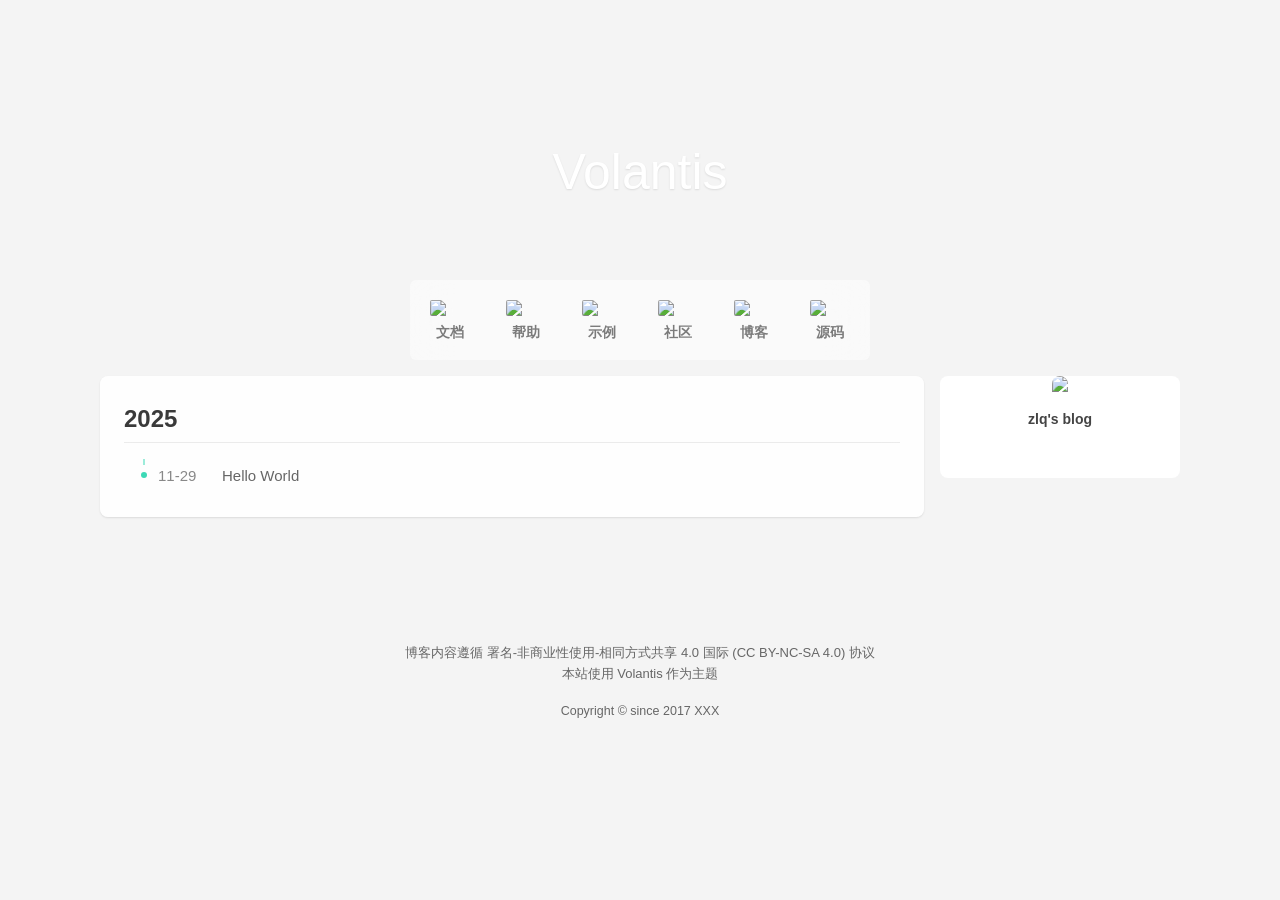
==== archives/index.html @ 5cfe201a "Site updated: 2025-12-01 10:59:47" ====
<!DOCTYPE html>
<html lang="zh-CN">
    <head hexo-theme='https://github.com/volantis-x/hexo-theme-volantis/#7.0.0-alpha.0'>
  <meta name="generator" content="Hexo 8.1.1">
  <meta name="Volantis" content="7.0.0-alpha.0">
  <meta charset="utf-8">
  <!-- SEO相关 -->
  <meta name="robots" content="noindex,follow">
  <link rel="canonical" href="http://example.com/archives/"/>
  <!-- 渲染优化 -->
    <meta http-equiv='x-dns-prefetch-control' content='on' />
      <link rel='dns-prefetch' href='https://unpkg.com'>
      <link rel="preconnect" href="https://unpkg.com" crossorigin>
      <link rel='dns-prefetch' href='https://cdn.bootcdn.net'>
      <link rel="preconnect" href="https://cdn.bootcdn.net" crossorigin>
  <meta name="renderer" content="webkit">
  <meta name="force-rendering" content="webkit">
  <meta http-equiv="X-UA-Compatible" content="IE=Edge,chrome=1">
    <meta http-equiv="Content-Security-Policy" content=" default-src 'self' https:; block-all-mixed-content; base-uri 'self' https:; form-action 'self' https:; worker-src 'self' https:; connect-src 'self' https: *; img-src 'self' data: https: *; media-src 'self' https: *; font-src 'self' data: https: *; frame-src 'self' https: *; manifest-src 'self' https: *; child-src https:; script-src 'self' https: 'unsafe-inline' *; style-src 'self' https: 'unsafe-inline' *; ">
  <meta name="HandheldFriendly" content="True" >
  <meta name="mobile-web-app-capable" content="yes">
  <meta name="viewport" content="width=device-width, initial-scale=1, maximum-scale=5">
  <meta content="black-translucent" name="apple-mobile-web-app-status-bar-style">
  <meta content="telephone=no" name="format-detection">
  <!-- import head_begin begin -->
  <!-- import head_begin end -->
  <!-- Custom Files headBegin begin-->
  
  <!-- Custom Files headBegin end-->
  <link rel="preload" href="/css/style.css" as="style">
  <link rel="preload" href="https://unpkg.com/volantis-static@0.0.1660614606622/media/fonts/VarelaRound/VarelaRound-Regular.ttf" as="font" type="font/ttf" crossorigin="anonymous">
<link rel="preload" href="https://unpkg.com/volantis-static@0.0.1660614606622/media/fonts/UbuntuMono/UbuntuMono-Regular.ttf" as="font" type="font/ttf" crossorigin="anonymous">

  <!-- feed -->
  <!-- 页面元数据 -->
  <title>归档 - zlq's blog</title>
  <meta name="keywords" content="null">
  <meta desc name="description" content="一些技术笔记和生活碎碎念 - 张隆庆 - zlq's blog">
  
<meta property="og:type" content="website">
<meta property="og:title" content="zlq&#39;s blog">
<meta property="og:url" content="http://example.com/archives/index.html">
<meta property="og:site_name" content="zlq&#39;s blog">
<meta property="og:description" content="一些技术笔记和生活碎碎念">
<meta property="og:locale" content="zh_CN">
<meta property="og:image" content="https://unpkg.com/volantis-static@0.0.1660614606622/media/org.volantis/blog/favicon/android-chrome-192x192.png">
<meta property="article:author" content="张隆庆">
<meta name="twitter:card" content="summary">
<meta name="twitter:image" content="https://unpkg.com/volantis-static@0.0.1660614606622/media/org.volantis/blog/favicon/android-chrome-192x192.png">
  <style>
    /* 首屏样式 */
    #safearea {
  display: none;
}
:root {
  --color-site-body: #f4f4f4;
  --color-site-bg: #f4f4f4;
  --color-site-inner: #fff;
  --color-site-footer: #666;
  --color-card: #fff;
  --color-text: #444;
  --color-block: #f6f6f6;
  --color-inlinecode: #c74f00;
  --color-codeblock: #fff7ea;
  --color-h1: #3a3a3a;
  --color-h2: #3a3a3a;
  --color-h3: #333;
  --color-h4: #444;
  --color-h5: #555;
  --color-h6: #666;
  --color-p: #444;
  --color-list: #666;
  --color-list-hl: #30ad91;
  --color-meta: #888;
  --color-read-bkg: #e0d8c8;
  --color-read-post: #f8f1e2;
  --color-copyright-bkg: #f5f5f5;
  --link-color: #00323c;
}
* {
  box-sizing: border-box;
  -webkit-box-sizing: border-box;
  -moz-box-sizing: border-box;
  outline: none;
  margin: 0;
  padding: 0;
}
*::-webkit-scrollbar {
  height: 4px;
  width: 4px;
}
*::-webkit-scrollbar-track-piece {
  background: transparent;
}
*::-webkit-scrollbar-thumb {
  background: #3dd9b6;
  cursor: pointer;
  border-radius: 2px;
  -webkit-border-radius: 2px;
}
*::-webkit-scrollbar-thumb:hover {
  background: #ff5722;
}
html {
  color: var(--color-text);
  width: 100%;
  height: 100%;
  font-family: UbuntuMono, "Varela Round", "PingFang SC", "Microsoft YaHei", Helvetica, Arial, Menlo, Monaco, monospace, sans-serif;
  font-size: 16px;
}
html >::-webkit-scrollbar {
  height: 4px;
  width: 4px;
}
html >::-webkit-scrollbar-track-piece {
  background: transparent;
}
html >::-webkit-scrollbar-thumb {
  background: #3dd9b6;
  cursor: pointer;
  border-radius: 2px;
  -webkit-border-radius: 2px;
}
html >::-webkit-scrollbar-thumb:hover {
  background: #ff5722;
}
body {
  background-color: var(--color-site-body);
  text-rendering: optimizelegibility;
  -webkit-tap-highlight-color: rgba(0,0,0,0);
  line-height: 1.6;
  -webkit-text-size-adjust: 100%;
  -ms-text-size-adjust: 100%;
}
body.modal-active {
  overflow: hidden;
}
@media screen and (max-width: 680px) {
  body.modal-active {
    position: fixed;
    top: 0;
    right: 0;
    bottom: 0;
    left: 0;
  }
}
a {
  color: #2092ec;
  cursor: pointer;
  text-decoration: none;
  transition: all 0.28s ease;
  -webkit-transition: all 0.28s ease;
  -khtml-transition: all 0.28s ease;
  -moz-transition: all 0.28s ease;
  -o-transition: all 0.28s ease;
  -ms-transition: all 0.28s ease;
}
a:hover {
  color: #ff5722;
}
a:active,
a:hover {
  outline: 0;
}
ul,
ol {
  padding-left: 0;
}
ul li,
ol li {
  list-style: none;
}
header {
  display: -webkit-box /* OLD - iOS 6-, Safari 3.1-6 */;
  display: -moz-box /* OLD - Firefox 19- (buggy but mostly works) */;
  display: block;
}
img {
  border: 0;
  background: none;
  max-width: 100%;
}
svg:not(:root) {
  overflow: hidden;
}
hr {
  -moz-box-sizing: content-box;
  box-sizing: content-box;
  -webkit-box-sizing: content-box;
  -moz-box-sizing: content-box;
  height: 0;
  border: 0;
  border-radius: 1px;
  -webkit-border-radius: 1px;
  border-bottom: 1px solid rgba(68,68,68,0.1);
}
button,
input {
  color: inherit;
  font: inherit;
  margin: 0;
}
button {
  overflow: visible;
  text-transform: none;
  -webkit-appearance: button;
  cursor: pointer;
}
@supports (backdrop-filter: blur(20px)) {
  .blur {
    background: rgba(255,255,255,0.9) !important;
    backdrop-filter: saturate(200%) blur(20px);
  }
}
.shadow {
  box-shadow: 0 1px 2px 0px rgba(0,0,0,0.1);
  -webkit-box-shadow: 0 1px 2px 0px rgba(0,0,0,0.1);
}
.shadow.floatable {
  transition: all 0.28s ease;
  -webkit-transition: all 0.28s ease;
  -khtml-transition: all 0.28s ease;
  -moz-transition: all 0.28s ease;
  -o-transition: all 0.28s ease;
  -ms-transition: all 0.28s ease;
}
.shadow.floatable:hover {
  box-shadow: 0 2px 4px 0px rgba(0,0,0,0.1), 0 4px 8px 0px rgba(0,0,0,0.1), 0 8px 16px 0px rgba(0,0,0,0.1);
  -webkit-box-shadow: 0 2px 4px 0px rgba(0,0,0,0.1), 0 4px 8px 0px rgba(0,0,0,0.1), 0 8px 16px 0px rgba(0,0,0,0.1);
}
#l_cover {
  min-height: 64px;
}
.cover-wrapper {
  top: 0;
  left: 0;
  max-width: 100%;
  height: 100vh;
  display: -webkit-box /* OLD - iOS 6-, Safari 3.1-6 */;
  display: -moz-box /* OLD - Firefox 19- (buggy but mostly works) */;
  display: -ms-flexbox /* TWEENER - IE 10 */;
  display: -webkit-flex /* NEW - Chrome */;
  display: flex /* NEW, Spec - Opera 12.1, Firefox 20+ */;
  display: flex;
  flex-wrap: nowrap;
  -webkit-flex-wrap: nowrap;
  -khtml-flex-wrap: nowrap;
  -moz-flex-wrap: nowrap;
  -o-flex-wrap: nowrap;
  -ms-flex-wrap: nowrap;
  -webkit-box-direction: normal;
  -moz-box-direction: normal;
  -webkit-box-orient: vertical;
  -moz-box-orient: vertical;
  -webkit-flex-direction: column;
  -ms-flex-direction: column;
  flex-direction: column;
  align-items: center;
  align-self: center;
  align-content: center;
  color: var(--color-site-inner);
  padding: 0 16px;
  user-select: none;
  -webkit-user-select: none;
  -moz-user-select: none;
  -ms-user-select: none;
  position: relative;
  overflow: hidden;
  margin-bottom: -100px;
}
.cover-wrapper .cover-bg {
  position: absolute;
  width: 100%;
  height: 100%;
  background-position: center;
  background-size: cover;
  -webkit-background-size: cover;
  -moz-background-size: cover;
}
.cover-wrapper .cover-bg.lazyload:not(.loaded) {
  opacity: 0;
  -webkit-opacity: 0;
  -moz-opacity: 0;
}
.cover-wrapper .cover-bg.lazyload.loaded {
  animation-delay: 0s;
  animation-duration: 0.5s;
  animation-fill-mode: forwards;
  animation-timing-function: ease-out;
  animation-name: fadeIn;
}
@-moz-keyframes fadeIn {
  0% {
    opacity: 0;
    -webkit-opacity: 0;
    -moz-opacity: 0;
    filter: blur(12px);
    transform: scale(1.02);
    -webkit-transform: scale(1.02);
    -khtml-transform: scale(1.02);
    -moz-transform: scale(1.02);
    -o-transform: scale(1.02);
    -ms-transform: scale(1.02);
  }
  100% {
    opacity: 1;
    -webkit-opacity: 1;
    -moz-opacity: 1;
  }
}
@-webkit-keyframes fadeIn {
  0% {
    opacity: 0;
    -webkit-opacity: 0;
    -moz-opacity: 0;
    filter: blur(12px);
    transform: scale(1.02);
    -webkit-transform: scale(1.02);
    -khtml-transform: scale(1.02);
    -moz-transform: scale(1.02);
    -o-transform: scale(1.02);
    -ms-transform: scale(1.02);
  }
  100% {
    opacity: 1;
    -webkit-opacity: 1;
    -moz-opacity: 1;
  }
}
@-o-keyframes fadeIn {
  0% {
    opacity: 0;
    -webkit-opacity: 0;
    -moz-opacity: 0;
    filter: blur(12px);
    transform: scale(1.02);
    -webkit-transform: scale(1.02);
    -khtml-transform: scale(1.02);
    -moz-transform: scale(1.02);
    -o-transform: scale(1.02);
    -ms-transform: scale(1.02);
  }
  100% {
    opacity: 1;
    -webkit-opacity: 1;
    -moz-opacity: 1;
  }
}
@keyframes fadeIn {
  0% {
    opacity: 0;
    -webkit-opacity: 0;
    -moz-opacity: 0;
    filter: blur(12px);
    transform: scale(1.02);
    -webkit-transform: scale(1.02);
    -khtml-transform: scale(1.02);
    -moz-transform: scale(1.02);
    -o-transform: scale(1.02);
    -ms-transform: scale(1.02);
  }
  100% {
    opacity: 1;
    -webkit-opacity: 1;
    -moz-opacity: 1;
  }
}
.cover-wrapper .cover-body {
  z-index: 1;
  position: relative;
  width: 100%;
  height: 100%;
}
.cover-wrapper#full {
  height: calc(100vh + 100px);
  padding-bottom: 100px;
}
.cover-wrapper#half {
  max-height: 640px;
  min-height: 400px;
  height: calc(36vh - 64px + 200px);
}
.cover-wrapper #scroll-down {
  width: 100%;
  height: 64px;
  position: absolute;
  bottom: 100px;
  text-align: center;
  cursor: pointer;
}
.cover-wrapper #scroll-down .scroll-down-effects {
  color: #fff;
  font-size: 24px;
  line-height: 64px;
  position: absolute;
  width: 24px;
  left: calc(50% - 12px);
  text-shadow: 0 1px 2px rgba(0,0,0,0.1);
  animation: scroll-down-effect 1.5s infinite;
  -webkit-animation: scroll-down-effect 1.5s infinite;
  -khtml-animation: scroll-down-effect 1.5s infinite;
  -moz-animation: scroll-down-effect 1.5s infinite;
  -o-animation: scroll-down-effect 1.5s infinite;
  -ms-animation: scroll-down-effect 1.5s infinite;
}
@-moz-keyframes scroll-down-effect {
  0% {
    top: 0;
    opacity: 1;
    -webkit-opacity: 1;
    -moz-opacity: 1;
  }
  50% {
    top: -16px;
    opacity: 0.4;
    -webkit-opacity: 0.4;
    -moz-opacity: 0.4;
  }
  100% {
    top: 0;
    opacity: 1;
    -webkit-opacity: 1;
    -moz-opacity: 1;
  }
}
@-webkit-keyframes scroll-down-effect {
  0% {
    top: 0;
    opacity: 1;
    -webkit-opacity: 1;
    -moz-opacity: 1;
  }
  50% {
    top: -16px;
    opacity: 0.4;
    -webkit-opacity: 0.4;
    -moz-opacity: 0.4;
  }
  100% {
    top: 0;
    opacity: 1;
    -webkit-opacity: 1;
    -moz-opacity: 1;
  }
}
@-o-keyframes scroll-down-effect {
  0% {
    top: 0;
    opacity: 1;
    -webkit-opacity: 1;
    -moz-opacity: 1;
  }
  50% {
    top: -16px;
    opacity: 0.4;
    -webkit-opacity: 0.4;
    -moz-opacity: 0.4;
  }
  100% {
    top: 0;
    opacity: 1;
    -webkit-opacity: 1;
    -moz-opacity: 1;
  }
}
@keyframes scroll-down-effect {
  0% {
    top: 0;
    opacity: 1;
    -webkit-opacity: 1;
    -moz-opacity: 1;
  }
  50% {
    top: -16px;
    opacity: 0.4;
    -webkit-opacity: 0.4;
    -moz-opacity: 0.4;
  }
  100% {
    top: 0;
    opacity: 1;
    -webkit-opacity: 1;
    -moz-opacity: 1;
  }
}
.cover-wrapper .cover-body {
  margin-top: 64px;
  margin-bottom: 100px;
}
.cover-wrapper .cover-body,
.cover-wrapper .cover-body .top,
.cover-wrapper .cover-body .bottom {
  display: -webkit-box /* OLD - iOS 6-, Safari 3.1-6 */;
  display: -moz-box /* OLD - Firefox 19- (buggy but mostly works) */;
  display: -ms-flexbox /* TWEENER - IE 10 */;
  display: -webkit-flex /* NEW - Chrome */;
  display: flex /* NEW, Spec - Opera 12.1, Firefox 20+ */;
  display: flex;
  -webkit-box-direction: normal;
  -moz-box-direction: normal;
  -webkit-box-orient: vertical;
  -moz-box-orient: vertical;
  -webkit-flex-direction: column;
  -ms-flex-direction: column;
  flex-direction: column;
  align-items: center;
  justify-content: center;
  -webkit-justify-content: center;
  -khtml-justify-content: center;
  -moz-justify-content: center;
  -o-justify-content: center;
  -ms-justify-content: center;
  max-width: 100%;
}
.cover-wrapper .cover-body .bottom {
  margin-top: 32px;
}
.cover-wrapper .cover-body .title {
  font-family: "Varela Round", "PingFang SC", "Microsoft YaHei", Helvetica, Arial, Helvetica, monospace;
  font-size: 3.125rem;
  line-height: 1.2;
  text-shadow: 0 1px 2px rgba(0,0,0,0.1);
}
.cover-wrapper .cover-body .subtitle {
  font-size: 20px;
}
.cover-wrapper .cover-body .logo {
  max-height: 120px;
  max-width: calc(100% - 4 * 16px);
}
@media screen and (min-height: 1024px) {
  .cover-wrapper .cover-body .title {
    font-size: 3rem;
  }
  .cover-wrapper .cover-body .subtitle {
    font-size: 1.05rem;
  }
  .cover-wrapper .cover-body .logo {
    max-height: 150px;
  }
}
.cover-wrapper .cover-body .m_search {
  position: relative;
  max-width: calc(100% - 16px);
  width: 320px;
  vertical-align: middle;
}
.cover-wrapper .cover-body .m_search .form {
  position: relative;
  display: -webkit-box /* OLD - iOS 6-, Safari 3.1-6 */;
  display: -moz-box /* OLD - Firefox 19- (buggy but mostly works) */;
  display: block;
  width: 100%;
}
.cover-wrapper .cover-body .m_search .icon,
.cover-wrapper .cover-body .m_search .input {
  transition: all 0.28s ease;
  -webkit-transition: all 0.28s ease;
  -khtml-transition: all 0.28s ease;
  -moz-transition: all 0.28s ease;
  -o-transition: all 0.28s ease;
  -ms-transition: all 0.28s ease;
}
.cover-wrapper .cover-body .m_search .icon {
  position: absolute;
  display: -webkit-box /* OLD - iOS 6-, Safari 3.1-6 */;
  display: -moz-box /* OLD - Firefox 19- (buggy but mostly works) */;
  display: block;
  line-height: 2.5rem;
  width: 32px;
  top: 0;
  left: 5px;
  color: rgba(68,68,68,0.75);
}
.cover-wrapper .cover-body .m_search .input {
  display: -webkit-box /* OLD - iOS 6-, Safari 3.1-6 */;
  display: -moz-box /* OLD - Firefox 19- (buggy but mostly works) */;
  display: block;
  height: 2.5rem;
  width: 100%;
  box-shadow: none;
  -webkit-box-shadow: none;
  box-sizing: border-box;
  -webkit-box-sizing: border-box;
  -moz-box-sizing: border-box;
  font-size: 0.875rem;
  -webkit-appearance: none;
  padding-left: 36px;
  border-radius: 1.4rem;
  -webkit-border-radius: 1.4rem;
  background: rgba(255,255,255,0.6);
  backdrop-filter: blur(10px);
  border: none;
  color: var(--color-text);
}
@media screen and (max-width: 500px) {
  .cover-wrapper .cover-body .m_search .input {
    padding-left: 36px;
  }
}
.cover-wrapper .cover-body .m_search .input:hover {
  background: rgba(255,255,255,0.8);
}
.cover-wrapper .cover-body .m_search .input:focus {
  background: #fff;
}
.cover-wrapper .list-h {
  display: -webkit-box /* OLD - iOS 6-, Safari 3.1-6 */;
  display: -moz-box /* OLD - Firefox 19- (buggy but mostly works) */;
  display: -ms-flexbox /* TWEENER - IE 10 */;
  display: -webkit-flex /* NEW - Chrome */;
  display: flex /* NEW, Spec - Opera 12.1, Firefox 20+ */;
  display: flex;
  -webkit-box-direction: normal;
  -moz-box-direction: normal;
  -webkit-box-orient: horizontal;
  -moz-box-orient: horizontal;
  -webkit-flex-direction: row;
  -ms-flex-direction: row;
  flex-direction: row;
  flex-wrap: wrap;
  -webkit-flex-wrap: wrap;
  -khtml-flex-wrap: wrap;
  -moz-flex-wrap: wrap;
  -o-flex-wrap: wrap;
  -ms-flex-wrap: wrap;
  align-items: stretch;
  border-radius: 4px;
  -webkit-border-radius: 4px;
  user-select: none;
  -webkit-user-select: none;
  -moz-user-select: none;
  -ms-user-select: none;
}
.cover-wrapper .list-h a {
  -webkit-box-flex: 1;
  -moz-box-flex: 1;
  -webkit-flex: 1 0;
  -ms-flex: 1 0;
  flex: 1 0;
  display: -webkit-box /* OLD - iOS 6-, Safari 3.1-6 */;
  display: -moz-box /* OLD - Firefox 19- (buggy but mostly works) */;
  display: -ms-flexbox /* TWEENER - IE 10 */;
  display: -webkit-flex /* NEW - Chrome */;
  display: flex /* NEW, Spec - Opera 12.1, Firefox 20+ */;
  display: flex;
  font-weight: 600;
}
.cover-wrapper .list-h a img {
  display: -webkit-box /* OLD - iOS 6-, Safari 3.1-6 */;
  display: -moz-box /* OLD - Firefox 19- (buggy but mostly works) */;
  display: block;
  border-radius: 2px;
  -webkit-border-radius: 2px;
  margin: 4px;
  min-width: 40px;
  max-width: 44px;
}
@media screen and (max-width: 768px) {
  .cover-wrapper .list-h a img {
    min-width: 36px;
    max-width: 40px;
  }
}
@media screen and (max-width: 500px) {
  .cover-wrapper .list-h a img {
    margin: 2px 4px;
    min-width: 32px;
    max-width: 36px;
  }
}
@media screen and (max-width: 375px) {
  .cover-wrapper .list-h a img {
    min-width: 28px;
    max-width: 32px;
  }
}
.cover-wrapper {
  max-width: 100%;
}
.cover-wrapper.search .bottom .menu {
  margin-top: 16px;
}
.cover-wrapper.search .bottom .menu .list-h a {
  white-space: nowrap;
  -webkit-box-direction: normal;
  -moz-box-direction: normal;
  -webkit-box-orient: horizontal;
  -moz-box-orient: horizontal;
  -webkit-flex-direction: row;
  -ms-flex-direction: row;
  flex-direction: row;
  align-items: baseline;
  padding: 2px;
  margin: 4px;
  color: var(--color-site-inner);
  opacity: 0.75;
  -webkit-opacity: 0.75;
  -moz-opacity: 0.75;
  text-shadow: 0 1px 2px rgba(0,0,0,0.05);
  border-bottom: 2px solid transparent;
}
.cover-wrapper.search .bottom .menu .list-h a i {
  margin-right: 4px;
}
.cover-wrapper.search .bottom .menu .list-h a p {
  font-size: 0.9375rem;
}
.cover-wrapper.search .bottom .menu .list-h a:hover,
.cover-wrapper.search .bottom .menu .list-h a.active,
.cover-wrapper.search .bottom .menu .list-h a:active {
  opacity: 1;
  -webkit-opacity: 1;
  -moz-opacity: 1;
  border-bottom: 2px solid var(--color-site-inner);
}
.cover-wrapper.dock .menu,
.cover-wrapper.featured .menu,
.cover-wrapper.focus .menu {
  border-radius: 6px;
  -webkit-border-radius: 6px;
}
.cover-wrapper.dock .menu .list-h a,
.cover-wrapper.featured .menu .list-h a,
.cover-wrapper.focus .menu .list-h a {
  -webkit-box-direction: normal;
  -moz-box-direction: normal;
  -webkit-box-orient: vertical;
  -moz-box-orient: vertical;
  -webkit-flex-direction: column;
  -ms-flex-direction: column;
  flex-direction: column;
  align-items: center;
  padding: 12px;
  line-height: 24px;
  border-radius: 4px;
  -webkit-border-radius: 4px;
  border-bottom: none;
  text-align: center;
  align-content: flex-end;
  color: rgba(68,68,68,0.7);
  font-size: 1.5rem;
}
@media screen and (max-width: 500px) {
  .cover-wrapper.dock .menu .list-h a,
  .cover-wrapper.featured .menu .list-h a,
  .cover-wrapper.focus .menu .list-h a {
    padding: 12px 8px;
  }
}
.cover-wrapper.dock .menu .list-h a i,
.cover-wrapper.featured .menu .list-h a i,
.cover-wrapper.focus .menu .list-h a i {
  margin: 8px;
}
.cover-wrapper.dock .menu .list-h a p,
.cover-wrapper.featured .menu .list-h a p,
.cover-wrapper.focus .menu .list-h a p {
  font-size: 0.875rem;
}
.cover-wrapper.dock .menu .list-h a.active,
.cover-wrapper.featured .menu .list-h a.active,
.cover-wrapper.focus .menu .list-h a.active {
  background: var(--color-card);
  backdrop-filter: none;
}
.cover-wrapper.dock .menu .list-h a.active i,
.cover-wrapper.featured .menu .list-h a.active i,
.cover-wrapper.focus .menu .list-h a.active i,
.cover-wrapper.dock .menu .list-h a.active i+p,
.cover-wrapper.featured .menu .list-h a.active i+p,
.cover-wrapper.focus .menu .list-h a.active i+p {
  color: #3dd9b6;
}
.cover-wrapper.dock .menu .list-h a.active img+p,
.cover-wrapper.featured .menu .list-h a.active img+p,
.cover-wrapper.focus .menu .list-h a.active img+p {
  color: var(--color-text);
}
.cover-wrapper.dock .menu .list-h a:hover,
.cover-wrapper.featured .menu .list-h a:hover,
.cover-wrapper.focus .menu .list-h a:hover {
  background: var(--color-card);
}
.cover-wrapper.dock .top {
  margin-bottom: 48px;
}
.cover-wrapper.dock .menu {
  background: rgba(255,255,255,0.5);
  position: absolute;
  bottom: 0;
  max-width: 100%;
}
.cover-wrapper.dock .menu .list-h {
  flex-wrap: nowrap;
  -webkit-flex-wrap: nowrap;
  -khtml-flex-wrap: nowrap;
  -moz-flex-wrap: nowrap;
  -o-flex-wrap: nowrap;
  -ms-flex-wrap: nowrap;
  margin: 4px;
}
.cover-wrapper.dock .menu .list-h a+a {
  margin-left: 4px;
}
@media screen and (max-width: 500px) {
  .cover-wrapper.dock .menu .list-h {
    overflow-x: scroll;
  }
  .cover-wrapper.dock .menu .list-h::-webkit-scrollbar {
    height: 0;
    width: 0;
  }
  .cover-wrapper.dock .menu .list-h::-webkit-scrollbar-track-piece {
    background: transparent;
  }
  .cover-wrapper.dock .menu .list-h::-webkit-scrollbar-thumb {
    background: #3dd9b6;
    cursor: pointer;
    border-radius: 0;
    -webkit-border-radius: 0;
  }
  .cover-wrapper.dock .menu .list-h::-webkit-scrollbar-thumb:hover {
    background: #ff5722;
  }
}
@supports (backdrop-filter: blur(20px)) {
  .cover-wrapper.dock .menu {
    background: rgba(255,255,255,0.5);
    backdrop-filter: saturate(200%) blur(20px);
  }
}
@font-face {
  font-family: 'UbuntuMono';
  src: url("https://unpkg.com/volantis-static@0.0.1660614606622/media/fonts/UbuntuMono/UbuntuMono-Regular.ttf");
  font-weight: 'normal';
  font-style: 'normal';
  font-display: swap;
}
@font-face {
  font-family: 'Varela Round';
  src: url("https://unpkg.com/volantis-static@0.0.1660614606622/media/fonts/VarelaRound/VarelaRound-Regular.ttf");
  font-weight: 'normal';
  font-style: 'normal';
  font-display: swap;
}
.l_header {
  position: fixed;
  z-index: 1000;
  top: 0;
  width: 100%;
  height: 64px;
  background: var(--color-card);
  box-shadow: 0 1px 2px 0px rgba(0,0,0,0.1);
  -webkit-box-shadow: 0 1px 2px 0px rgba(0,0,0,0.1);
}
.l_header.auto {
  transition: opacity 0.4s ease;
  -webkit-transition: opacity 0.4s ease;
  -khtml-transition: opacity 0.4s ease;
  -moz-transition: opacity 0.4s ease;
  -o-transition: opacity 0.4s ease;
  -ms-transition: opacity 0.4s ease;
  visibility: hidden;
}
.l_header.auto.show {
  opacity: 1 !important;
  -webkit-opacity: 1 !important;
  -moz-opacity: 1 !important;
  visibility: visible;
}
.l_header .container {
  margin-left: 16px;
  margin-right: 16px;
}
.l_header #wrapper {
  height: 100%;
  user-select: none;
  -webkit-user-select: none;
  -moz-user-select: none;
  -ms-user-select: none;
}
.l_header #wrapper .nav-main,
.l_header #wrapper .nav-sub {
  display: -webkit-box /* OLD - iOS 6-, Safari 3.1-6 */;
  display: -moz-box /* OLD - Firefox 19- (buggy but mostly works) */;
  display: -ms-flexbox /* TWEENER - IE 10 */;
  display: -webkit-flex /* NEW - Chrome */;
  display: flex /* NEW, Spec - Opera 12.1, Firefox 20+ */;
  display: flex;
  flex-wrap: nowrap;
  -webkit-flex-wrap: nowrap;
  -khtml-flex-wrap: nowrap;
  -moz-flex-wrap: nowrap;
  -o-flex-wrap: nowrap;
  -ms-flex-wrap: nowrap;
  justify-content: space-between;
  -webkit-justify-content: space-between;
  -khtml-justify-content: space-between;
  -moz-justify-content: space-between;
  -o-justify-content: space-between;
  -ms-justify-content: space-between;
  align-items: center;
}
.l_header #wrapper .nav-main {
  transition: all 0.28s ease;
  -webkit-transition: all 0.28s ease;
  -khtml-transition: all 0.28s ease;
  -moz-transition: all 0.28s ease;
  -o-transition: all 0.28s ease;
  -ms-transition: all 0.28s ease;
}
.l_header #wrapper.sub .nav-main {
  transform: translateY(-64px);
  -webkit-transform: translateY(-64px);
  -khtml-transform: translateY(-64px);
  -moz-transform: translateY(-64px);
  -o-transform: translateY(-64px);
  -ms-transform: translateY(-64px);
}
.l_header #wrapper .nav-sub {
  transition: all 0.28s ease;
  -webkit-transition: all 0.28s ease;
  -khtml-transition: all 0.28s ease;
  -moz-transition: all 0.28s ease;
  -o-transition: all 0.28s ease;
  -ms-transition: all 0.28s ease;
  opacity: 0;
  -webkit-opacity: 0;
  -moz-opacity: 0;
  height: 64px;
  width: calc(100% - 2 * 16px);
  position: absolute;
}
.l_header #wrapper .nav-sub ::-webkit-scrollbar {
  display: -webkit-box /* OLD - iOS 6-, Safari 3.1-6 */;
  display: -moz-box /* OLD - Firefox 19- (buggy but mostly works) */;
  display: none;
}
@media screen and (min-width: 2048px) {
  .l_header #wrapper .nav-sub {
    max-width: 55vw;
    margin: auto;
  }
}
.l_header #wrapper.sub .nav-sub {
  opacity: 1;
  -webkit-opacity: 1;
  -moz-opacity: 1;
}
.l_header #wrapper .title {
  position: relative;
  color: var(--color-text);
  padding-left: 24px;
  max-height: 64px;
}
.l_header #wrapper .nav-main .title {
  white-space: nowrap;
  overflow: hidden;
  text-overflow: ellipsis;
  flex-shrink: 0;
  line-height: 64px;
  padding: 0 24px;
  font-size: 1.25rem;
  font-family: "Varela Round", "PingFang SC", "Microsoft YaHei", Helvetica, Arial, Helvetica, monospace;
}
.l_header #wrapper .nav-main .title img {
  height: 64px;
}
.l_header .nav-sub {
  max-width: 1080px;
  margin: auto;
}
.l_header .nav-sub .title {
  font-weight: bold;
  font-family: UbuntuMono, "Varela Round", "PingFang SC", "Microsoft YaHei", Helvetica, Arial, Menlo, Monaco, monospace, sans-serif;
  line-height: 1.2;
  max-height: 64px;
  white-space: normal;
  flex-shrink: 1;
}
.l_header .switcher {
  display: -webkit-box /* OLD - iOS 6-, Safari 3.1-6 */;
  display: -moz-box /* OLD - Firefox 19- (buggy but mostly works) */;
  display: none;
  line-height: 64px;
  align-items: center;
}
.l_header .switcher .s-toc {
  display: -webkit-box /* OLD - iOS 6-, Safari 3.1-6 */;
  display: -moz-box /* OLD - Firefox 19- (buggy but mostly works) */;
  display: none;
}
@media screen and (max-width: 768px) {
  .l_header .switcher .s-toc {
    display: -webkit-box /* OLD - iOS 6-, Safari 3.1-6 */;
    display: -moz-box /* OLD - Firefox 19- (buggy but mostly works) */;
    display: -ms-flexbox /* TWEENER - IE 10 */;
    display: -webkit-flex /* NEW - Chrome */;
    display: flex /* NEW, Spec - Opera 12.1, Firefox 20+ */;
    display: flex;
  }
}
.l_header .switcher >li {
  height: 48px;
  transition: all 0.28s ease;
  -webkit-transition: all 0.28s ease;
  -khtml-transition: all 0.28s ease;
  -moz-transition: all 0.28s ease;
  -o-transition: all 0.28s ease;
  -ms-transition: all 0.28s ease;
  margin: 2px;
}
@media screen and (max-width: 500px) {
  .l_header .switcher >li {
    margin: 0 1px;
    height: 48px;
  }
}
.l_header .switcher >li >a {
  display: -webkit-box /* OLD - iOS 6-, Safari 3.1-6 */;
  display: -moz-box /* OLD - Firefox 19- (buggy but mostly works) */;
  display: -ms-flexbox /* TWEENER - IE 10 */;
  display: -webkit-flex /* NEW - Chrome */;
  display: flex /* NEW, Spec - Opera 12.1, Firefox 20+ */;
  display: flex;
  justify-content: center;
  -webkit-justify-content: center;
  -khtml-justify-content: center;
  -moz-justify-content: center;
  -o-justify-content: center;
  -ms-justify-content: center;
  align-items: center;
  width: 48px;
  height: 48px;
  padding: 0.85em 1.1em;
  border-radius: 100px;
  -webkit-border-radius: 100px;
  border: none;
  transition: all 0.28s ease;
  -webkit-transition: all 0.28s ease;
  -khtml-transition: all 0.28s ease;
  -moz-transition: all 0.28s ease;
  -o-transition: all 0.28s ease;
  -ms-transition: all 0.28s ease;
  color: #3dd9b6;
}
.l_header .switcher >li >a:hover {
  border: none;
}
.l_header .switcher >li >a.active,
.l_header .switcher >li >a:active {
  border: none;
  background: var(--color-site-bg);
}
@media screen and (max-width: 500px) {
  .l_header .switcher >li >a {
    width: 36px;
    height: 48px;
  }
}
.l_header .nav-sub .switcher {
  display: -webkit-box /* OLD - iOS 6-, Safari 3.1-6 */;
  display: -moz-box /* OLD - Firefox 19- (buggy but mostly works) */;
  display: -ms-flexbox /* TWEENER - IE 10 */;
  display: -webkit-flex /* NEW - Chrome */;
  display: flex /* NEW, Spec - Opera 12.1, Firefox 20+ */;
  display: flex;
}
.l_header .m_search {
  display: -webkit-box /* OLD - iOS 6-, Safari 3.1-6 */;
  display: -moz-box /* OLD - Firefox 19- (buggy but mostly works) */;
  display: -ms-flexbox /* TWEENER - IE 10 */;
  display: -webkit-flex /* NEW - Chrome */;
  display: flex /* NEW, Spec - Opera 12.1, Firefox 20+ */;
  display: flex;
  height: 64px;
  width: 240px;
  transition: all 0.28s ease;
  -webkit-transition: all 0.28s ease;
  -khtml-transition: all 0.28s ease;
  -moz-transition: all 0.28s ease;
  -o-transition: all 0.28s ease;
  -ms-transition: all 0.28s ease;
}
@media screen and (max-width: 1024px) {
  .l_header .m_search {
    width: 44px;
    min-width: 44px;
  }
  .l_header .m_search input::placeholder {
    opacity: 0;
    -webkit-opacity: 0;
    -moz-opacity: 0;
  }
  .l_header .m_search:hover {
    width: 240px;
  }
  .l_header .m_search:hover input::placeholder {
    opacity: 1;
    -webkit-opacity: 1;
    -moz-opacity: 1;
  }
}
@media screen and (min-width: 500px) {
  .l_header .m_search:hover .input {
    width: 100%;
  }
  .l_header .m_search:hover .input::placeholder {
    opacity: 1;
    -webkit-opacity: 1;
    -moz-opacity: 1;
  }
}
@media screen and (max-width: 500px) {
  .l_header .m_search {
    min-width: 0;
  }
  .l_header .m_search input::placeholder {
    opacity: 1;
    -webkit-opacity: 1;
    -moz-opacity: 1;
  }
}
.l_header .m_search .form {
  position: relative;
  display: -webkit-box /* OLD - iOS 6-, Safari 3.1-6 */;
  display: -moz-box /* OLD - Firefox 19- (buggy but mostly works) */;
  display: -ms-flexbox /* TWEENER - IE 10 */;
  display: -webkit-flex /* NEW - Chrome */;
  display: flex /* NEW, Spec - Opera 12.1, Firefox 20+ */;
  display: flex;
  width: 100%;
  align-items: center;
}
.l_header .m_search .icon {
  position: absolute;
  width: 36px;
  left: 5px;
  color: var(--color-meta);
}
@media screen and (max-width: 500px) {
  .l_header .m_search .icon {
    display: -webkit-box /* OLD - iOS 6-, Safari 3.1-6 */;
    display: -moz-box /* OLD - Firefox 19- (buggy but mostly works) */;
    display: none;
  }
}
.l_header .m_search .input {
  display: -webkit-box /* OLD - iOS 6-, Safari 3.1-6 */;
  display: -moz-box /* OLD - Firefox 19- (buggy but mostly works) */;
  display: block;
  padding-top: 8px;
  padding-bottom: 8px;
  line-height: 1.3;
  width: 100%;
  color: var(--color-text);
  background: #fafafa;
  box-shadow: none;
  -webkit-box-shadow: none;
  box-sizing: border-box;
  -webkit-box-sizing: border-box;
  -moz-box-sizing: border-box;
  padding-left: 40px;
  font-size: 0.875rem;
  border-radius: 8px;
  -webkit-border-radius: 8px;
  border: none;
  transition: all 0.28s ease;
  -webkit-transition: all 0.28s ease;
  -khtml-transition: all 0.28s ease;
  -moz-transition: all 0.28s ease;
  -o-transition: all 0.28s ease;
  -ms-transition: all 0.28s ease;
}
@media screen and (min-width: 500px) {
  .l_header .m_search .input:focus {
    box-shadow: 0 4px 8px 0px rgba(0,0,0,0.1);
    -webkit-box-shadow: 0 4px 8px 0px rgba(0,0,0,0.1);
  }
}
@media screen and (max-width: 500px) {
  .l_header .m_search .input {
    background: var(--color-block);
    padding-left: 8px;
    border: none;
  }
  .l_header .m_search .input:hover,
  .l_header .m_search .input:focus {
    border: none;
  }
}
@media (max-width: 500px) {
  .l_header .m_search {
    left: 0;
    width: 0;
    overflow: hidden;
    position: absolute;
    background: #fff;
    transition: all 0.28s ease;
    -webkit-transition: all 0.28s ease;
    -khtml-transition: all 0.28s ease;
    -moz-transition: all 0.28s ease;
    -o-transition: all 0.28s ease;
    -ms-transition: all 0.28s ease;
  }
  .l_header .m_search .input {
    border-radius: 32px;
    -webkit-border-radius: 32px;
    margin-left: 16px;
    padding-left: 16px;
  }
  .l_header.z_search-open .m_search {
    width: 100%;
  }
  .l_header.z_search-open .m_search .input {
    width: calc(100% - 120px);
  }
}
ul.m-pc >li>a {
  color: inherit;
  border-bottom: 2px solid transparent;
}
ul.m-pc >li>a:active,
ul.m-pc >li>a.active {
  border-bottom: 2px solid #3dd9b6;
}
ul.m-pc li:hover >ul.list-v,
ul.list-v li:hover >ul.list-v {
  display: -webkit-box /* OLD - iOS 6-, Safari 3.1-6 */;
  display: -moz-box /* OLD - Firefox 19- (buggy but mostly works) */;
  display: block;
}
ul.nav-list-h {
  display: -webkit-box /* OLD - iOS 6-, Safari 3.1-6 */;
  display: -moz-box /* OLD - Firefox 19- (buggy but mostly works) */;
  display: -ms-flexbox /* TWEENER - IE 10 */;
  display: -webkit-flex /* NEW - Chrome */;
  display: flex /* NEW, Spec - Opera 12.1, Firefox 20+ */;
  display: flex;
  align-items: stretch;
}
ul.nav-list-h>li {
  position: relative;
  justify-content: center;
  -webkit-justify-content: center;
  -khtml-justify-content: center;
  -moz-justify-content: center;
  -o-justify-content: center;
  -ms-justify-content: center;
  height: 100%;
  line-height: 2.4;
  border-radius: 4px;
  -webkit-border-radius: 4px;
}
ul.nav-list-h>li >a {
  -webkit-font-smoothing: antialiased;
  -moz-osx-font-smoothing: grayscale;
  font-weight: 600;
}
ul.list-v {
  z-index: 1;
  display: -webkit-box /* OLD - iOS 6-, Safari 3.1-6 */;
  display: -moz-box /* OLD - Firefox 19- (buggy but mostly works) */;
  display: none;
  position: absolute;
  background: var(--color-card);
  box-shadow: 0 2px 4px 0px rgba(0,0,0,0.08), 0 4px 8px 0px rgba(0,0,0,0.08), 0 8px 16px 0px rgba(0,0,0,0.08);
  -webkit-box-shadow: 0 2px 4px 0px rgba(0,0,0,0.08), 0 4px 8px 0px rgba(0,0,0,0.08), 0 8px 16px 0px rgba(0,0,0,0.08);
  margin-top: -6px;
  border-radius: 4px;
  -webkit-border-radius: 4px;
  padding: 8px 0;
}
ul.list-v.show {
  display: -webkit-box /* OLD - iOS 6-, Safari 3.1-6 */;
  display: -moz-box /* OLD - Firefox 19- (buggy but mostly works) */;
  display: block;
}
ul.list-v hr {
  margin-top: 8px;
  margin-bottom: 8px;
}
ul.list-v >li {
  white-space: nowrap;
  word-break: keep-all;
}
ul.list-v >li.header {
  font-size: 0.78125rem;
  font-weight: bold;
  line-height: 2em;
  color: var(--color-meta);
  margin: 8px 16px 4px;
}
ul.list-v >li.header i {
  margin-right: 8px;
}
ul.list-v >li ul {
  margin-left: 0;
  display: -webkit-box /* OLD - iOS 6-, Safari 3.1-6 */;
  display: -moz-box /* OLD - Firefox 19- (buggy but mostly works) */;
  display: none;
  margin-top: -40px;
}
ul.list-v .aplayer-container {
  min-height: 64px;
  padding: 6px 16px;
}
ul.list-v >li>a {
  transition: all 0.28s ease;
  -webkit-transition: all 0.28s ease;
  -khtml-transition: all 0.28s ease;
  -moz-transition: all 0.28s ease;
  -o-transition: all 0.28s ease;
  -ms-transition: all 0.28s ease;
  display: -webkit-box /* OLD - iOS 6-, Safari 3.1-6 */;
  display: -moz-box /* OLD - Firefox 19- (buggy but mostly works) */;
  display: block;
  color: var(--color-list);
  font-size: 0.875rem;
  font-weight: bold;
  line-height: 36px;
  padding: 0 20px 0 16px;
  text-overflow: ellipsis;
  margin: 0 4px;
  border-radius: 4px;
  -webkit-border-radius: 4px;
}
@media screen and (max-width: 1024px) {
  ul.list-v >li>a {
    line-height: 40px;
  }
}
ul.list-v >li>a >i {
  margin-right: 8px;
}
ul.list-v >li>a:active,
ul.list-v >li>a.active {
  color: var(--color-list-hl);
}
ul.list-v >li>a:hover {
  color: var(--color-list-hl);
  background: var(--color-site-bg);
}
.l_header .menu >ul>li>a {
  display: -webkit-box /* OLD - iOS 6-, Safari 3.1-6 */;
  display: -moz-box /* OLD - Firefox 19- (buggy but mostly works) */;
  display: block;
  padding: 0 8px;
}
.l_header .menu >ul>li>a >i {
  margin-right: 4px;
}
.l_header ul.nav-list-h>li {
  color: var(--color-list);
  line-height: 64px;
}
.l_header ul.nav-list-h>li >a {
  max-height: 64px;
  overflow: hidden;
  color: inherit;
}
.l_header ul.nav-list-h>li >a:active,
.l_header ul.nav-list-h>li >a.active {
  color: #3dd9b6;
}
.l_header ul.nav-list-h>li:hover>a {
  color: var(--color-list-hl);
}
.l_header ul.nav-list-h>li i.music {
  animation: rotate-effect 1.5s linear infinite;
  -webkit-animation: rotate-effect 1.5s linear infinite;
  -khtml-animation: rotate-effect 1.5s linear infinite;
  -moz-animation: rotate-effect 1.5s linear infinite;
  -o-animation: rotate-effect 1.5s linear infinite;
  -ms-animation: rotate-effect 1.5s linear infinite;
}
@-moz-keyframes rotate-effect {
  0% {
    transform: rotate(0);
    -webkit-transform: rotate(0);
    -khtml-transform: rotate(0);
    -moz-transform: rotate(0);
    -o-transform: rotate(0);
    -ms-transform: rotate(0);
  }
  25% {
    transform: rotate(90deg);
    -webkit-transform: rotate(90deg);
    -khtml-transform: rotate(90deg);
    -moz-transform: rotate(90deg);
    -o-transform: rotate(90deg);
    -ms-transform: rotate(90deg);
  }
  50% {
    transform: rotate(180deg);
    -webkit-transform: rotate(180deg);
    -khtml-transform: rotate(180deg);
    -moz-transform: rotate(180deg);
    -o-transform: rotate(180deg);
    -ms-transform: rotate(180deg);
  }
  75% {
    transform: rotate(270deg);
    -webkit-transform: rotate(270deg);
    -khtml-transform: rotate(270deg);
    -moz-transform: rotate(270deg);
    -o-transform: rotate(270deg);
    -ms-transform: rotate(270deg);
  }
  100% {
    transform: rotate(360deg);
    -webkit-transform: rotate(360deg);
    -khtml-transform: rotate(360deg);
    -moz-transform: rotate(360deg);
    -o-transform: rotate(360deg);
    -ms-transform: rotate(360deg);
  }
}
@-webkit-keyframes rotate-effect {
  0% {
    transform: rotate(0);
    -webkit-transform: rotate(0);
    -khtml-transform: rotate(0);
    -moz-transform: rotate(0);
    -o-transform: rotate(0);
    -ms-transform: rotate(0);
  }
  25% {
    transform: rotate(90deg);
    -webkit-transform: rotate(90deg);
    -khtml-transform: rotate(90deg);
    -moz-transform: rotate(90deg);
    -o-transform: rotate(90deg);
    -ms-transform: rotate(90deg);
  }
  50% {
    transform: rotate(180deg);
    -webkit-transform: rotate(180deg);
    -khtml-transform: rotate(180deg);
    -moz-transform: rotate(180deg);
    -o-transform: rotate(180deg);
    -ms-transform: rotate(180deg);
  }
  75% {
    transform: rotate(270deg);
    -webkit-transform: rotate(270deg);
    -khtml-transform: rotate(270deg);
    -moz-transform: rotate(270deg);
    -o-transform: rotate(270deg);
    -ms-transform: rotate(270deg);
  }
  100% {
    transform: rotate(360deg);
    -webkit-transform: rotate(360deg);
    -khtml-transform: rotate(360deg);
    -moz-transform: rotate(360deg);
    -o-transform: rotate(360deg);
    -ms-transform: rotate(360deg);
  }
}
@-o-keyframes rotate-effect {
  0% {
    transform: rotate(0);
    -webkit-transform: rotate(0);
    -khtml-transform: rotate(0);
    -moz-transform: rotate(0);
    -o-transform: rotate(0);
    -ms-transform: rotate(0);
  }
  25% {
    transform: rotate(90deg);
    -webkit-transform: rotate(90deg);
    -khtml-transform: rotate(90deg);
    -moz-transform: rotate(90deg);
    -o-transform: rotate(90deg);
    -ms-transform: rotate(90deg);
  }
  50% {
    transform: rotate(180deg);
    -webkit-transform: rotate(180deg);
    -khtml-transform: rotate(180deg);
    -moz-transform: rotate(180deg);
    -o-transform: rotate(180deg);
    -ms-transform: rotate(180deg);
  }
  75% {
    transform: rotate(270deg);
    -webkit-transform: rotate(270deg);
    -khtml-transform: rotate(270deg);
    -moz-transform: rotate(270deg);
    -o-transform: rotate(270deg);
    -ms-transform: rotate(270deg);
  }
  100% {
    transform: rotate(360deg);
    -webkit-transform: rotate(360deg);
    -khtml-transform: rotate(360deg);
    -moz-transform: rotate(360deg);
    -o-transform: rotate(360deg);
    -ms-transform: rotate(360deg);
  }
}
@keyframes rotate-effect {
  0% {
    transform: rotate(0);
    -webkit-transform: rotate(0);
    -khtml-transform: rotate(0);
    -moz-transform: rotate(0);
    -o-transform: rotate(0);
    -ms-transform: rotate(0);
  }
  25% {
    transform: rotate(90deg);
    -webkit-transform: rotate(90deg);
    -khtml-transform: rotate(90deg);
    -moz-transform: rotate(90deg);
    -o-transform: rotate(90deg);
    -ms-transform: rotate(90deg);
  }
  50% {
    transform: rotate(180deg);
    -webkit-transform: rotate(180deg);
    -khtml-transform: rotate(180deg);
    -moz-transform: rotate(180deg);
    -o-transform: rotate(180deg);
    -ms-transform: rotate(180deg);
  }
  75% {
    transform: rotate(270deg);
    -webkit-transform: rotate(270deg);
    -khtml-transform: rotate(270deg);
    -moz-transform: rotate(270deg);
    -o-transform: rotate(270deg);
    -ms-transform: rotate(270deg);
  }
  100% {
    transform: rotate(360deg);
    -webkit-transform: rotate(360deg);
    -khtml-transform: rotate(360deg);
    -moz-transform: rotate(360deg);
    -o-transform: rotate(360deg);
    -ms-transform: rotate(360deg);
  }
}
.menu-phone li ul.list-v {
  right: calc(100% - 0.5 * 16px);
}
.menu-phone li ul.list-v ul {
  right: calc(100% - 0.5 * 16px);
}
#wrapper {
  max-width: 1080px;
  margin: auto;
}
@media screen and (min-width: 2048px) {
  #wrapper {
    max-width: 55vw;
  }
}
#wrapper .menu {
  -webkit-box-flex: 1;
  -moz-box-flex: 1;
  -webkit-flex: 1 1;
  -ms-flex: 1 1;
  flex: 1 1;
  margin: 0 16px 0 0;
}
#wrapper .menu .list-v ul {
  left: calc(100% - 0.5 * 16px);
}
.menu-phone {
  display: -webkit-box /* OLD - iOS 6-, Safari 3.1-6 */;
  display: -moz-box /* OLD - Firefox 19- (buggy but mostly works) */;
  display: none;
  margin-top: 16px;
  right: 8px;
  transition: all 0.28s ease;
  -webkit-transition: all 0.28s ease;
  -khtml-transition: all 0.28s ease;
  -moz-transition: all 0.28s ease;
  -o-transition: all 0.28s ease;
  -ms-transition: all 0.28s ease;
}
.menu-phone ul {
  right: calc(100% - 0.5 * 16px);
}
@media screen and (max-width: 500px) {
  .menu-phone {
    display: -webkit-box /* OLD - iOS 6-, Safari 3.1-6 */;
    display: -moz-box /* OLD - Firefox 19- (buggy but mostly works) */;
    display: block;
  }
}
.l_header {
  max-width: 65vw;
  left: calc((100% - 65vw) * 0.5);
  border-bottom-left-radius: 8px;
  border-bottom-right-radius: 8px;
}
@media screen and (max-width: 2048px) {
  .l_header {
    max-width: 1112px;
    left: calc((100% - 1112px) * 0.5);
  }
}
@media screen and (max-width: 1112px) {
  .l_header {
    left: 0;
    border-radius: 0;
    -webkit-border-radius: 0;
    max-width: 100%;
  }
}
@media screen and (max-width: 500px) {
  .l_header .container {
    margin-left: 0;
    margin-right: 0;
  }
  .l_header #wrapper .nav-main .title {
    padding-left: 16px;
    padding-right: 16px;
  }
  .l_header #wrapper .nav-sub {
    width: 100%;
  }
  .l_header #wrapper .nav-sub .title {
    overflow-y: scroll;
    margin-top: 2px;
    padding: 8px 16px;
  }
  .l_header #wrapper .switcher {
    display: -webkit-box /* OLD - iOS 6-, Safari 3.1-6 */;
    display: -moz-box /* OLD - Firefox 19- (buggy but mostly works) */;
    display: -ms-flexbox /* TWEENER - IE 10 */;
    display: -webkit-flex /* NEW - Chrome */;
    display: flex /* NEW, Spec - Opera 12.1, Firefox 20+ */;
    display: flex;
    margin-right: 8px;
  }
  .l_header .menu {
    display: -webkit-box /* OLD - iOS 6-, Safari 3.1-6 */;
    display: -moz-box /* OLD - Firefox 19- (buggy but mostly works) */;
    display: none;
  }
}
@media screen and (max-width: 500px) {
  .list-v li {
    max-width: 270px;
  }
}
#u-search {
  display: -webkit-box /* OLD - iOS 6-, Safari 3.1-6 */;
  display: -moz-box /* OLD - Firefox 19- (buggy but mostly works) */;
  display: none;
  position: fixed;
  top: 0;
  left: 0;
  width: 100%;
  height: 100%;
  padding: 60px 20px;
  z-index: 1001;
}
@media screen and (max-width: 680px) {
  #u-search {
    padding: 0px;
  }
}

  </style>
  <link rel="stylesheet" href="/css/style.css" media="print" onload="this.media='all';this.onload=null">
  <noscript><link rel="stylesheet" href="/css/style.css"></noscript>
  
<script>
if (/*@cc_on!@*/false || (!!window.MSInputMethodContext && !!document.documentMode))
    document.write(
	'<style>'+
		'html{'+
			'overflow-x: hidden !important;'+
			'overflow-y: hidden !important;'+
		'}'+
		'.kill-ie{'+
			'text-align:center;'+
			'height: 100%;'+
			'margin-top: 15%;'+
			'margin-bottom: 5500%;'+
		'}'+
    '.kill-t{'+
      'font-size: 2rem;'+
    '}'+
    '.kill-c{'+
      'font-size: 1.2rem;'+
    '}'+
		'#l_header,#l_body{'+
			'display: none;'+
		'}'+
	'</style>'+
    '<div class="kill-ie">'+
        `<span class="kill-t"><b>抱歉，您的浏览器无法访问本站</b></span><br/>`+
        `<span class="kill-c">微软已经于2016年终止了对 Internet Explorer (IE) 10 及更早版本的支持，<br/>继续使用存在极大的安全隐患，请使用当代主流的浏览器进行访问。</span><br/>`+
        `<a target="_blank" rel="noopener" href="https://blogs.windows.com/windowsexperience/2021/05/19/the-future-of-internet-explorer-on-windows-10-is-in-microsoft-edge/"><strong>了解详情 ></strong></a>`+
    '</div>');
</script>


<noscript>
	<style>
		html{
			overflow-x: hidden !important;
			overflow-y: hidden !important;
		}
		.kill-noscript{
			text-align:center;
			height: 100%;
			margin-top: 15%;
			margin-bottom: 5500%;
		}
    .kill-t{
      font-size: 2rem;
    }
    .kill-c{
      font-size: 1.2rem;
    }
		#l_header,#l_body{
			display: none;
		}
	</style>
    <div class="kill-noscript">
        <span class="kill-t"><b>抱歉，您的浏览器无法访问本站</b></span><br/>
        <span class="kill-c">本页面需要浏览器支持（启用）JavaScript</span><br/>
        <a target="_blank" rel="noopener" href="https://www.baidu.com/s?wd=启用JavaScript"><strong>了解详情 ></strong></a>
    </div>
</noscript>


  <script>
  /************这个文件存放不需要重载的全局变量和全局函数*********/
  window.volantis = {}; // volantis 全局变量
  volantis.debug = "env"; // 调试模式
  volantis.dom = {}; // 页面Dom see: /source/js/app.js etc.
  /******************** volantis.dom.$ ********************************/
  // 注：这里没有选择器，也没有forEach一次只处理一个dom，这里重新封装主题常用的dom方法，返回的是dom对象，对象包含了以下方法，同时保留dom的原生API
  function volantisDom(ele) {
    if (!ele) ele = document.createElement("div")
    this.ele = ele;
    // ==============================================================
    this.ele.find = (c) => {
      let q = this.ele.querySelector(c)
      if (q)
        return new volantisDom(q)
    }
    // ==============================================================
    this.ele.hasClass = (c) => {
      return this.ele.className.match(new RegExp('(\\s|^)' + c + '(\\s|$)'));
    }
    this.ele.addClass = (c) => {
      this.ele.classList.add(c);
      return this.ele
    }
    this.ele.removeClass = (c) => {
      this.ele.classList.remove(c);
      return this.ele
    }
    this.ele.toggleClass = (c) => {
      if (this.ele.hasClass(c)) {
        this.ele.removeClass(c)
      } else {
        this.ele.addClass(c)
      }
      return this.ele
    }
    // ==============================================================
    this.ele.on = (c, f) => {
      this.ele.addEventListener(c, f, false)
      return this.ele
    }
    this.ele.click = (f, r) => {
      this.ele.on("click", f, r)
      return this.ele
    }
    this.ele.scroll = (f, r) => {
      this.ele.on("scroll", f, r)
      return this.ele
    }
    // ==============================================================
    this.ele.html = (c) => {
      // if(c=== undefined){
      //   return this.ele.innerHTML
      // }else{
      this.ele.innerHTML = c
      return this.ele
      // }
    }
    // ==============================================================
    this.ele.hide = (c) => {
      this.ele.style.display = "none"
      return this.ele
    }
    this.ele.show = (c) => {
      this.ele.style.display = "block"
      return this.ele
    }
    // ==============================================================
    return this.ele
  }
  volantis.dom.$ = (ele) => {
    return !!ele ? new volantisDom(ele) : null;
  }
  /******************** RunItem ********************************/
  function RunItem() {
    this.list = []; // 存放回调函数
    this.start = () => {
      for (var i = 0; i < this.list.length; i++) {
        this.list[i].run();
      }
    };
    this.push = (fn, name, setRequestAnimationFrame = true) => {
      let myfn = fn
      if (setRequestAnimationFrame) {
        myfn = () => {
          volantis.requestAnimationFrame(fn)
        }
      }
      var f = new Item(myfn, name);
      this.list.push(f);
    };
    this.remove = (name) => {
      for (let index = 0; index < this.list.length; index++) {
        const e = this.list[index];
        if (e.name == name) {
          this.list.splice(index, 1);
        }
      }
    }
    // 构造一个可以run的对象
    function Item(fn, name) {
      // 函数名称
      this.name = name || fn.name;
      // run方法
      this.run = () => {
        try {
          fn()
        } catch (error) {
          console.log(error);
        }
      };
    }
  }
  /******************** RightMenu ********************************/
  // volantis.rightmenu.handle(callBack[,"callBackName"]) 外部菜单项控制
  // 可在 volantis.mouseEvent 处获取右键事件
  volantis.rightmenu = {};
  volantis.rightmenu.method = {
    handle: new RunItem(),
  }
  volantis.rightmenu = Object.assign(volantis.rightmenu, {
    handle: volantis.rightmenu.method.handle.push,
  });
  /********************  Dark Mode  ********************************/
  // /layout/_partial/scripts/darkmode.ejs
  // volantis.dark.mode 当前模式 dark or light
  // volantis.dark.toggle() 暗黑模式触发器
  // volantis.dark.push(callBack[,"callBackName"]) 传入触发器回调函数
  volantis.dark = {};
  volantis.dark.method = {
    toggle: new RunItem(),
  };
  volantis.dark = Object.assign(volantis.dark, {
    push: volantis.dark.method.toggle.push,
  });
  /********************  Message  ********************************/
  // VolantisApp.message
  /********************  isMobile  ********************************/
  // /source/js/app.js
  // volantis.isMobile
  // volantis.isMobileOld
  /********************脚本动态加载函数********************************/
  // volantis.js(src, cb)  cb 可以传入onload回调函数 或者 JSON对象 例如: volantis.js("src", ()=>{}) 或 volantis.js("src", {defer:true,onload:()=>{}})
  // volantis.css(src)

  // 返回Promise对象，如下方法同步加载资源，这利于处理文件资源之间的依赖关系，例如：APlayer 需要在 MetingJS 之前加载
  // (async () => {
  //     await volantis.js("...theme.plugins.aplayer.js.aplayer...")
  //     await volantis.js("...theme.plugins.aplayer.js.meting...")
  // })();

  // 已经加入了setTimeout
  volantis.js = (src, cb) => {
    return new Promise(resolve => {
      setTimeout(function () {
        var HEAD = document.getElementsByTagName("head")[0] || document.documentElement;
        var script = document.createElement("script");
        script.setAttribute("type", "text/javascript");
        if (cb) {
          if (JSON.stringify(cb)) {
            for (let p in cb) {
              if (p == "onload") {
                script[p] = () => {
                  cb[p]()
                  resolve()
                }
              } else {
                script[p] = cb[p]
                script.onload = resolve
              }
            }
          } else {
            script.onload = () => {
              cb()
              resolve()
            };
          }
        } else {
          script.onload = resolve
        }
        script.setAttribute("src", src);
        HEAD.appendChild(script);
      });
    });
  }
  volantis.css = (src) => {
    return new Promise(resolve => {
      setTimeout(function () {
        var link = document.createElement('link');
        link.rel = "stylesheet";
        link.href = src;
        link.onload = resolve;
        document.getElementsByTagName("head")[0].appendChild(link);
      });
    });
  }
  /********************按需加载的插件********************************/
  // volantis.import.jQuery().then(()=>{})
  volantis.import = {
    jQuery: () => {
      if (typeof jQuery == "undefined") {
        return volantis.js("https://unpkg.com/jquery@3.7.1/dist/jquery.min.js")
      } else {
        return new Promise(resolve => {
          resolve()
        });
      }
    }
  }
  /********************** requestAnimationFrame ********************************/
  // 1、requestAnimationFrame 会把每一帧中的所有 DOM 操作集中起来，在一次重绘或回流中就完成，并且重绘或回流的时间间隔紧紧跟随浏览器的刷新频率，一般来说，这个频率为每秒60帧。
  // 2、在隐藏或不可见的元素中，requestAnimationFrame 将不会进行重绘或回流，这当然就意味着更少的的 cpu，gpu 和内存使用量。
  volantis.requestAnimationFrame = (fn) => {
    if (!window.requestAnimationFrame) {
      window.requestAnimationFrame = window.requestAnimationFrame || window.mozRequestAnimationFrame || window.webkitRequestAnimationFrame;
    }
    window.requestAnimationFrame(fn)
  }
  /************************ layoutHelper *****************************************/
  volantis.layoutHelper = (helper, html, opt) => {
    opt = Object.assign({ clean: false}, opt)
    function myhelper(helper, html, clean) {
      volantis.tempDiv = document.createElement("div");
      volantis.tempDiv.innerHTML = html;
      let layoutHelper = document.querySelector("#layoutHelper-" + helper)
      if (layoutHelper) {
        if (clean) {
          layoutHelper.innerHTML = ""
        }
        layoutHelper.append(volantis.tempDiv);
      }
    }
    myhelper(helper, html, opt.clean)
  }
  /****************************** 滚动事件处理 ****************************************/
  volantis.scroll = {
    engine: new RunItem(),
    unengine: new RunItem(),
  };
  volantis.scroll = Object.assign(volantis.scroll, {
    push: volantis.scroll.engine.push,
  });
  // 滚动条距离顶部的距离
  volantis.scroll.getScrollTop = () => {
    let scrollPos;
    if (window.pageYOffset) {
      scrollPos = window.pageYOffset;
    } else if (document.compatMode && document.compatMode != 'BackCompat') {
      scrollPos = document.documentElement.scrollTop;
    } else if (document.body) {
      scrollPos = document.body.scrollTop;
    }
    return scrollPos;
  }
  volantis.scroll.scrollHeight = function () {
    return Math.max(
      document.body.scrollHeight,
      document.documentElement.scrollHeight,
    )
  }
  volantis.scroll.offsetHeight = function () {
    return Math.max(
      document.body.offsetHeight,
      document.documentElement.offsetHeight,
      document.body.clientHeight,
      document.documentElement.clientHeight
    )
  }
  volantis.scroll.progress = function () {
    return volantis.scroll.getScrollTop() / (volantis.scroll.scrollHeight() - volantis.scroll.offsetHeight())
  }
  // 使用 requestAnimationFrame 处理滚动事件
  // `volantis.scroll.del` 中存储了一个数值, 该数值检测一定时间间隔内滚动条滚动的位移, 数值的检测频率是浏览器的刷新频率. 数值为正数时, 表示向下滚动. 数值为负数时, 表示向上滚动.
  volantis.scroll.handleScrollEvents = () => {
    volantis.scroll.lastScrollTop = volantis.scroll.getScrollTop()
    function loop() {
      const scrollTop = volantis.scroll.getScrollTop();
      if (volantis.scroll.lastScrollTop !== scrollTop) {
        volantis.scroll.del = scrollTop - volantis.scroll.lastScrollTop;
        volantis.scroll.lastScrollTop = scrollTop;
        // if (volantis.scroll.del > 0) {
        //   console.log("向下滚动");
        // } else {
        //   console.log("向上滚动");
        // }
        // 注销过期的unengine未滚动事件
        volantis.scroll.unengine.list = []
        volantis.scroll.engine.start();
      } else {
        volantis.scroll.unengine.start();
      }
      volantis.requestAnimationFrame(loop)
    }
    volantis.requestAnimationFrame(loop)
  }
  volantis.scroll.handleScrollEvents()
  volantis.scroll.ele = null;
  // 触发页面滚动至目标元素位置
  volantis.scroll.to = (ele, option = {}) => {
    if (!ele) return;
    volantis.scroll.ele = ele;
    // 默认配置
    opt = {
      top: ele.getBoundingClientRect().top + document.documentElement.scrollTop,
      behavior: "smooth"
    }
    // 定义配置
    if ("top" in option) {
      opt.top = option.top
    }
    if ("behavior" in option) {
      opt.behavior = option.behavior
    }
    if ("addTop" in option) {
      opt.top += option.addTop
    }
    if (!("observerDic" in option)) {
      option.observerDic = 100
    }
    // 滚动
    window.scrollTo(opt);
    // 监视器
    // 监视并矫正元素滚动到指定位置
    // 用于处理 lazyload 引起的 cls 导致的定位失败问题
    // option.observer = false
    if (option.observer) {
      setTimeout(() => {
        if (volantis.scroll.ele != ele) {
          return
        }
        volantis.scroll.unengine.push(() => {
          let me = ele.getBoundingClientRect().top
          if (!(me >= -option.observerDic && me <= option.observerDic)) {
            volantis.scroll.to(ele, option)
          }
          volantis.scroll.unengine.remove("unengineObserver")
        }, "unengineObserver")
      }, 1000)
    }
  }
  /********************** Content Visibility ********************************/
  // 见 source/css/first.styl 如果遇到任何问题 删除 .post-story 即可
  // 一个元素被声明 content-visibility 属性后 如果元素不在 viewport 中 浏览器不会计算其后代元素样式和属性 从而节省 Style & Layout 耗时
  // content-visibility 的副作用: 锚点失效 等等(实验初期 暂不明确), 使用此方法清除样式
  volantis.cleanContentVisibility = () => {
    if (document.querySelector(".post-story")) {
      console.log("cleanContentVisibility");
      document.querySelectorAll(".post-story").forEach(e => {
        e.classList.remove("post-story")
      })
    }
  }
  /******************************************************************************/
  /******************************************************************************/
  /******************************************************************************/
  //图像加载出错时的处理
  function errorImgAvatar(img) {
    img.src = "https://unpkg.com/volantis-static@0.0.1660614606622/media/placeholder/avatar/round/3442075.svg";
    img.onerror = null;
  }
  function errorImgCover(img) {
    img.src = "https://unpkg.com/volantis-static@0.0.1660614606622/media/placeholder/cover/76b86c0226ffd.svg";
    img.onerror = null;
  }
  /******************************************************************************/
</script>

<script>
  window.pdata={}
  pdata.ispage=false;
  pdata.commentPath="";
  pdata.commentPlaceholder="";
  pdata.commentConfig={};
  volantis.GLOBAL_CONFIG ={
    root: '/',
    debug: "env",
    default: {"avatar":"https://unpkg.com/volantis-static@0.0.1660614606622/media/placeholder/avatar/round/3442075.svg","link":"https://unpkg.com/volantis-static@0.0.1660614606622/media/placeholder/link/8f277b4ee0ecd.svg","cover":"https://unpkg.com/volantis-static@0.0.1660614606622/media/placeholder/cover/76b86c0226ffd.svg","image":"https://unpkg.com/volantis-static@0.0.1660614606622/media/placeholder/image/2659360.svg"},
    lastupdate: new Date(1764557963954),
    cdn: {
      izitoast_css: 'https://unpkg.com/izitoast@1.4.0/dist/css/iziToast.min.css',
      izitoast_js: 'https://unpkg.com/izitoast@1.4.0/dist/js/iziToast.min.js',
      fancybox_css: 'https://unpkg.com/@fancyapps/ui@5.0.36/dist/fancybox/fancybox.css',
      fancybox_js: 'https://unpkg.com/@fancyapps/ui@5.0.36/dist/fancybox/fancybox.umd.js'
    },
    sidebar: {
      for_page: ["blogger","category","tagcloud","donate"],
      for_post: ["toc"],
      webinfo: {
        lastupd: {
          enable: true,
          friendlyShow: true
        },
        runtime: {
          data: "2020/01/01",
          unit: "天"
        }
      }
    },
    plugins: {
      message: {"enable":true,"icon":{"default":"fa-solid fa-info-circle light-blue","quection":"fa-solid fa-question-circle light-blue"},"time":{"default":5000,"quection":20000},"position":"topRight","transitionIn":"bounceInLeft","transitionOut":"fadeOutRight","titleColor":"var(--color-text)","messageColor":"var(--color-text)","backgroundColor":"var(--color-card)","zindex":2147483647,"copyright":{"enable":true,"title":"知识共享许可协议","message":"请遵守 CC BY-NC-SA 4.0 协议。","icon":"far fa-copyright light-blue"},"aplayer":{"enable":true,"play":"fa-solid fa-play","pause":"fa-solid fa-pause"},"rightmenu":{"enable":true,"notice":true}},
      
      
    },
    search: {
      

      
        dataPath: (("/" || "/").endsWith("/") ? "/" || "/" : "//" || "/") + "content.json",
      

      
    },
    languages: {
      
        search: {
          hits_empty: "找不到您查询的内容：${query}",
          hits_stats: "找到 ${hits} 条结果，用时 ${time} 毫秒",
        }
      
    }
  }
</script>
  <!-- import head_end begin -->
  <!-- import head_end end -->
  <!-- Custom Files headEnd begin-->
  
  <!-- Custom Files headEnd end-->
</head>
  <body itemscope itemtype="http://schema.org/WebPage">
    <!-- import body_begin begin-->
    <!-- import body_begin end-->
    <!-- Custom Files bodyBegin begin-->
    
    <!-- Custom Files bodyBegin end-->
    <header itemscope itemtype="http://schema.org/WPHeader" id="l_header" class="l_header auto shadow floatable blur " style='opacity: 0' >
  <div class='container'>
  <div id='wrapper'>
    <div class='nav-sub'>
      <p class="title"></p>
      <ul class='switcher nav-list-h m-phone'>
        <li><a id="s-comment" class="fa-solid fa-comments fa-fw" target="_self" title="comment"></a></li>
        
          <li><a id="s-toc" class="s-toc fa-solid fa-list fa-fw" target="_self" title="toc"></a></li>
        
      </ul>
    </div>
		<div class="nav-main">
      
        
        <a class="title flat-box" target="_self" href='/'>
          
            <img no-lazy class='logo' src='https://unpkg.com/volantis-static@0.0.1660614606622/media/org.volantis/blog/Logo-NavBar@3x.png'/>
          
          
          
        </a>
      

			<div class='menu navigation'>
				<ul class='nav-list-h m-pc'>
          
          
          
            
            
              <li>
                <a class="menuitem flat-box faa-parent animated-hover"
                href="/" title="博客"
                  
                  
                  
                    active-action="action-home"
                  >
                  <i class='fa-solid fa-rss fa-fw'></i>博客
                </a>
                
              </li>
            
          
          
            
            
              <li>
                <a class="menuitem flat-box faa-parent animated-hover"
                href="/categories/" title="分类"
                  
                  
                  
                    active-action="action-categories"
                  >
                  <i class='fa-solid fa-folder-open fa-fw'></i>分类
                </a>
                
              </li>
            
          
          
            
            
              <li>
                <a class="menuitem flat-box faa-parent animated-hover"
                href="/tags/" title="标签"
                  
                  
                  
                    active-action="action-tags"
                  >
                  <i class='fa-solid fa-tags fa-fw'></i>标签
                </a>
                
              </li>
            
          
          
            
            
              <li>
                <a class="menuitem flat-box faa-parent animated-hover"
                href="/archives/" title="归档"
                  
                  
                  
                    active-action="action-archives"
                  >
                  <i class='fa-solid fa-archive fa-fw'></i>归档
                </a>
                
              </li>
            
          
          
            
            
              <li>
                <a class="menuitem flat-box faa-parent animated-hover"
                href="/friends/" title="友链"
                  
                  
                  
                    active-action="action-friends"
                  >
                  <i class='fa-solid fa-link fa-fw'></i>友链
                </a>
                
              </li>
            
          
          
            
            
              <li>
                <a class="menuitem flat-box faa-parent animated-hover"
                href="/about/" title="关于"
                  
                  
                  
                    active-action="action-about"
                  >
                  <i class='fa-solid fa-info-circle fa-fw'></i>关于
                </a>
                
              </li>
            
          
          
				</ul>
			</div>
      
      <div class="m_search">
        <form name="searchform" class="form u-search-form">
          <i class="icon fa-solid fa-search fa-fw"></i>
          <input type="text" class="input u-search-input" placeholder="Search..." />
        </form>
      </div>
      

			<ul class='switcher nav-list-h m-phone'>
				
					<li><a class="s-search fa-solid fa-search fa-fw" target="_self" title="search"></a></li>
				
				<li>
          <a class="s-menu fa-solid fa-bars fa-fw" target="_self" title="menu"></a>
          <ul class="menu-phone list-v navigation white-box">
            
              
            
              <li>
                <a class="menuitem flat-box faa-parent animated-hover"
                href="/" title="博客"
                  
                  
                  
                    active-action="action-home"
                  >
                  <i class='fa-solid fa-rss fa-fw'></i>博客
                </a>
                
              </li>
            
          
            
              
            
              <li>
                <a class="menuitem flat-box faa-parent animated-hover"
                href="/categories/" title="分类"
                  
                  
                  
                    active-action="action-categories"
                  >
                  <i class='fa-solid fa-folder-open fa-fw'></i>分类
                </a>
                
              </li>
            
          
            
              
            
              <li>
                <a class="menuitem flat-box faa-parent animated-hover"
                href="/tags/" title="标签"
                  
                  
                  
                    active-action="action-tags"
                  >
                  <i class='fa-solid fa-tags fa-fw'></i>标签
                </a>
                
              </li>
            
          
            
              
            
              <li>
                <a class="menuitem flat-box faa-parent animated-hover"
                href="/archives/" title="归档"
                  
                  
                  
                    active-action="action-archives"
                  >
                  <i class='fa-solid fa-archive fa-fw'></i>归档
                </a>
                
              </li>
            
          
            
              
            
              <li>
                <a class="menuitem flat-box faa-parent animated-hover"
                href="/friends/" title="友链"
                  
                  
                  
                    active-action="action-friends"
                  >
                  <i class='fa-solid fa-link fa-fw'></i>友链
                </a>
                
              </li>
            
          
            
              
            
              <li>
                <a class="menuitem flat-box faa-parent animated-hover"
                href="/about/" title="关于"
                  
                  
                  
                    active-action="action-about"
                  >
                  <i class='fa-solid fa-info-circle fa-fw'></i>关于
                </a>
                
              </li>
            
          
            
          </ul>
        </li>
			</ul>

      <!-- Custom Files header begin -->
      
      <!-- Custom Files header end -->
		</div>
	</div>
  </div>
</header>

    <div id="l_body">
      <div id="l_cover">
  
    
      <div class="cover-wrapper  dock" id='half'>
        
  <div class='cover-bg lazyload placeholder' data-bg="https://gcore.jsdelivr.net/gh/MHG-LAB/cron@gh-pages/bing/bing.jpg"></div>

<div class='cover-body'>
  <div class='top'>
    
    
      <p class="title">Volantis</p>
    
    
  </div>
  <div class='bottom'>
    <div class='menu navigation'>
      <div class='list-h'>
        
          
            <a href="/v4/getting-started/"
              
              
              active-action="action-v4getting-started">
              <img src='https://unpkg.com/volantis-static@0.0.1660614606622/media/twemoji/assets/svg/1f5c3.svg'><p>文档</p>
            </a>
          
            <a href="/faqs/"
              
              
              active-action="action-faqs">
              <img src='https://unpkg.com/volantis-static@0.0.1660614606622/media/twemoji/assets/svg/1f516.svg'><p>帮助</p>
            </a>
          
            <a href="/examples/"
              
              
              active-action="action-examples">
              <img src='https://unpkg.com/volantis-static@0.0.1660614606622/media/twemoji/assets/svg/1f396.svg'><p>示例</p>
            </a>
          
            <a href="/contributors/"
              
              
              active-action="action-contributors">
              <img src='https://unpkg.com/volantis-static@0.0.1660614606622/media/twemoji/assets/svg/1f389.svg'><p>社区</p>
            </a>
          
            <a href="/archives/"
              
              
              active-action="action-archives">
              <img src='https://unpkg.com/volantis-static@0.0.1660614606622/media/twemoji/assets/svg/1f4f0.svg'><p>博客</p>
            </a>
          
            <a target="_blank" rel="noopener" href="https://github.com/volantis-x/hexo-theme-volantis/"
              
              
              active-action="action-https:githubcomvolantis-xhexo-theme-volantis">
              <img src='https://unpkg.com/volantis-static@0.0.1660614606622/media/twemoji/assets/svg/1f9ec.svg'><p>源码</p>
            </a>
          
        
      </div>
    </div>
  </div>
</div>

      </div>
    
  
</div>

      <div id="safearea">
        <div class="body-wrapper">
          
<div id="l_main" class=''>
	
	  <article id="arc" class="post article white-box reveal shadow floatable blur">
			
			
				
				
					
						
						<h2>2025</h2>
					
						<div class='timenode'>
								<a class="meta" href="/2025/11/29/hello-world/">
									<time>11-29</time>
									
										Hello World
									
									
									
									
								</a>
						</div>
				
			
	  </article>
	
</div>
<aside id='l_side' itemscope itemtype="http://schema.org/WPSideBar">
  

  
    
    
      
<section class="widget blogger desktop mobile ">
  <div class='content'>
    
      
        <a class='avatar flat-box rectangle' href='/about/'>
          <img no-lazy src='https://unpkg.com/volantis-static@0.0.1660614606622/media/org.volantis/blog/Logo-NavBar@3x.png'/>
        </a>
      
    
    
      <div class='text'>
        
        
        
          <p><span id="jinrishici-sentence">zlq's blog</span></p>
          <script src="https://sdk.jinrishici.com/v2/browser/jinrishici.js" charset="utf-8"></script>
        
      </div>
    
    
      <div class="social-wrapper">
        
          
            <a href="/atom.xml"
              class="social fa-solid fa-rss flat-btn"
              target="_blank"
              rel="external nofollow noopener noreferrer">
              
            </a>
          
        
          
            <a href="mailto:me@xxx.com"
              class="social fa-solid fa-envelope flat-btn"
              target="_blank"
              rel="external nofollow noopener noreferrer">
              
            </a>
          
        
          
            <a href="https://github.com/volantis-x/"
              class="social fab fa-github flat-btn"
              target="_blank"
              rel="external nofollow noopener noreferrer">
              
            </a>
          
        
          
            <a href="/"
              class="social fa-solid fa-headphones-alt flat-btn"
              target="_blank"
              rel="external nofollow noopener noreferrer">
              
            </a>
          
        
      </div>
    
  </div>
</section>

    
  

  
    
    
      

    
  

  
    
    
      

    
  

  


<div class="widget-sticky">

</div>

  <!-- Custom Files side begin -->
  
  <!-- Custom Files side end -->
</aside>


        </div>
        
  
  <footer class="footer clearfix"  itemscope itemtype="http://schema.org/WPFooter">
    <br><br>
    
      
        <div class="aplayer-container">
          


        </div>
      
    
      
        <br>
        <div class="social-wrapper" itemprop="about" itemscope itemtype="http://schema.org/Thing">
          
            
          
            
          
            
          
        </div>
      
    
      
        <div><p>博客内容遵循 <a target="_blank" rel="noopener" href="https://creativecommons.org/licenses/by-nc-sa/4.0/deed.zh-hans">署名-非商业性使用-相同方式共享 4.0 国际 (CC BY-NC-SA 4.0) 协议</a></p>
</div>
      
    
      
        本站使用
        <a href="https://github.com/volantis-x/hexo-theme-volantis/#7.0.0-alpha.0" target="_blank" class="codename">Volantis</a>
        作为主题
      
    
      
        <div class='copyright'>
        <p><a href="/">Copyright © since 2017 XXX</a></p>

        </div>
      
    
    <!-- Custom Files footer begin-->
    
    <!-- Custom Files footer end-->
  </footer>


        <a id="s-top" class="fa-solid fa-arrow-up fa-fw" title="top"></a>
      </div>
    </div>
    <div>
      <script>
  /******************** volantis.dom ********************************/
  // 页面选择器 将dom对象缓存起来 see: /source/js/app.js etc.
  volantis.dom.bodyAnchor = volantis.dom.$(document.getElementById("safearea")); // 页面主体
  volantis.dom.topBtn = volantis.dom.$(document.getElementById('s-top')); // 向上
  volantis.dom.wrapper = volantis.dom.$(document.getElementById('wrapper')); // 整个导航栏
  volantis.dom.coverAnchor = volantis.dom.$(document.querySelector('#l_cover .cover-wrapper')); // 1个
  volantis.dom.switcher = volantis.dom.$(document.querySelector('#l_header .switcher .s-search')); // 搜索按钮   移动端 1个
  volantis.dom.header = volantis.dom.$(document.getElementById('l_header')); // 移动端导航栏
  volantis.dom.search = volantis.dom.$(document.querySelector('#l_header .m_search')); // 搜索框 桌面端 移动端 1个
  volantis.dom.mPhoneList = volantis.dom.$(document.querySelectorAll('#l_header .m-phone .list-v')); //  手机端 子菜单 多个
</script>

<script>
  
  volantis.css("https://unpkg.com/@fortawesome/fontawesome-free@6.6.0/css/all.min.css");
  
  
  
</script>

<!-- required -->


<!-- internal -->
<!-- 这里不能使用 Hexo 内置的 helper: js(theme.cdn.volantis_app) ， 会导致多加一个 config.site_root -->
<script src="/js/app.js"></script>




<!-- rightmenu要在darkmode之前（ToggleButton） darkmode要在comments之前（volantis.dark.push）-->



<script>
  function loadIssuesJS() {
    
      const sites_api = document.getElementById('sites-api');
      if (sites_api != undefined && typeof SitesJS === 'undefined') {
        volantis.js("/js/plugins/tags/sites.js")
      }
    
    
      const friends_api = document.getElementById('friends-api');
      if (friends_api != undefined && typeof FriendsJS === 'undefined') {
        volantis.js("/js/plugins/tags/friends.js")
      }
    
    
      const fpostsjs = document.getElementById('fposts-api');
      if (fpostsjs != undefined && typeof FpostsJS === 'undefined') {
        volantis.js("/js/plugins/tags/fposts.js")
      }
    
    
      const contributors_api = document.getElementById('contributors-api');
      if (contributors_api != undefined && typeof ContributorsJS === 'undefined') {
        volantis.js("/js/plugins/tags/contributors.js")
      }
    
  };
  loadIssuesJS()
</script>




  <script defer src="https://unpkg.com/vanilla-lazyload@19.1.3/dist/lazyload.min.js"></script>
<script>
  // https://www.npmjs.com/package/vanilla-lazyload
  // Set the options globally
  // to make LazyLoad self-initialize
  window.lazyLoadOptions = {
    elements_selector: ".lazyload",
    threshold: 0
  };
  // Listen to the initialization event
  // and get the instance of LazyLoad
  window.addEventListener(
    "LazyLoad::Initialized",
    function (event) {
      window.lazyLoadInstance = event.detail.instance;
    },
    false
  );
  document.addEventListener('DOMContentLoaded', function () {
    lazyLoadInstance.update();
  });
</script>




  

<script>
  window.FPConfig = {
	delay: 0,
	ignoreKeywords: ["#"],
	maxRPS: 6,
	hoverDelay: 0
  };
</script>
<script defer src="https://unpkg.com/volantis-static@0.0.1660614606622/libs/flying-pages/flying-pages.min.js"></script>









      <script>
  volantis.layoutHelper("comments",`<div id="giscus_container"></div>`)

  volantis.giscus = {};

  function check_giscus() {
    if (volantis.dark.mode === "dark") {
      volantis.giscus.Theme = 'dark';
    } else {
      volantis.giscus.Theme = 'light';
    }

    return document.getElementById("giscus_container");
  }

  function p_giscus() {
    const HEAD = check_giscus();
    if (!HEAD) return;
    let cfg = Object.assign({"theme":{"light":"light","dark":"dark"}},pdata.commentConfig)
    const script = document.createElement('script');
    script.setAttribute('src', 'https://giscus.app/client.js');
    Object.keys(cfg).forEach(k=>{
      if (k != "theme") {
        script.setAttribute('data-'+k, cfg[k]);
      }
    })
    script.setAttribute('data-theme', volantis.giscus.Theme);
    script.setAttribute('crossorigin', "anonymous");
    HEAD.appendChild(script);
  }

  function dark_giscus() {
    const HEAD = check_giscus();
    if (!HEAD) return;

    const message = {
      setConfig: {
        theme: volantis.giscus.Theme
      }
    };
    const giscusIframe = document.querySelector('iframe.giscus-frame');
    giscusIframe.contentWindow.postMessage({ giscus: message }, 'https://giscus.app');
  }
  p_giscus();
  volantis.dark.push(dark_giscus);
</script>

    





<!-- optional -->

  <script>
  async function loadSearchScript() {
    
        
    
    return volantis.js("/js/search/hexo.js");
  }

  function loadSearchService() {
    loadSearchScript();
    document.querySelectorAll(".input.u-search-input").forEach((e) => {
      e.removeEventListener("focus", loadSearchService, false);
    });

    document.querySelectorAll(".u-search-form").forEach((e) => {
      e.addEventListener("submit", (event) => {
        event.preventDefault();
      }, false);
    });
  }

  // 打开并搜索 字符串 s
  function OpenSearch(s) {
    if (typeof SearchService === 'undefined')
      loadSearchScript().then(() => {
        SearchService.setQueryText(s);
        SearchService.search();
      });
    else {
      SearchService.setQueryText(s);
      SearchService.search();
    }
  }

  // 访问含有 ?s=xxx  的链接时打开搜索 // 与搜索引擎 structured data 相关: /scripts/helpers/structured-data/lib/config.js
  if (window.location.search && /^\?s=/g.test(window.location.search)) {
    let queryText = decodeURI(window.location.search)
      .replace(/\ /g, "-")
      .replace(/^\?s=/g, "");
    OpenSearch(queryText);
  }

  // 搜索输入框获取焦点时加载搜索
  document.querySelectorAll(".input.u-search-input").forEach((e) => {
    e.addEventListener("focus", loadSearchService, false);
  });
</script>







  <script>



  function p_highlightjs_copyCode(){
    if (!(document.querySelector(".highlight .code pre") ||
      document.querySelector(".article pre code"))) {
      return;
    }
    VolantisApp.utilCopyCode(".highlight .code pre, .article pre code")
  }
  volantis.requestAnimationFrame(p_highlightjs_copyCode)

</script>










  <script>
  function load_swiper() {
    if (!document.querySelectorAll(".swiper-container")[0]) return;
    volantis.css("https://unpkg.com/swiper@11.1.14/swiper-bundle.min.css");
    volantis.js("https://unpkg.com/swiper@11.1.14/swiper-bundle.min.js").then(() => {
      p_swiper();
    });
  }

  load_swiper();

  function p_swiper() {
    volantis.swiper = new Swiper('.swiper-container', {
      slidesPerView: 'auto',
      spaceBetween: 8,
      centeredSlides: true,
      loop: true,
      pagination: {
        el: '.swiper-pagination',
        clickable: true,
      },
      navigation: {
        nextEl: '.swiper-button-next',
        prevEl: '.swiper-button-prev',
      },
    });
  }

</script>



  <script>
  volantis.css("https://unpkg.com/pace-js@1.2.4/themes/blue/pace-theme-minimal.css");
  volantis.js("https://unpkg.com/pace-js@1.2.4/pace.min.js").then(() => {
    Pace.options.restartOnPushState = false;
    // 阅读进度
    volantis.scroll.push(() => {
      Pace.stop();
      Pace.trigger('start');
      Pace.bar.update(volantis.scroll.progress() * 100);
      document.body.className = document.body.className.replaceAll("pace-running ","");
    },"阅读进度")
    // todo：配置项开关, 哪些页面添加阅读进度
  })
</script>




<script>
  function listenSidebarTOC() {
    const navItems = document.querySelectorAll(".toc li");
    if (!navItems.length) return;
    const targets = []
    const sections = Array.from(navItems).forEach((element) => {
      const link = element.querySelector(".toc-link");
      const target = document.getElementById(
        link.getAttribute("href") ? decodeURI(link.getAttribute("href")).replace("#", "") : link.getAttribute("toc-action").split("toc-")[1] // 兼容 hexo-blog-encrypt
      );
      targets.push(target)
      // 解除 a 标签 href 的 锚点定位, a 标签 href 的 锚点定位 会随机启用?? 产生错位???
      if (link.getAttribute("href")) {
        link.setAttribute("toc-action", "toc-" + decodeURI(link.getAttribute("href")).replace("#", ""))
        link.removeAttribute("href")
      }
      // 配置 点击 触发新的锚点定位
      if (target && target.id) {
        link.addEventListener("click", (event) => {
          event.preventDefault();
          // 这里的 addTop 是通过错位使得 toc 自动展开.
          volantis.scroll.to(target, { addTop: 5, observer: true })
          // Anchor id
          history.pushState(null, document.title, "#" + target.id);
        });
      }
      return target;
    });

    function activateNavByIndex(target) {
      if (target.classList.contains("active-current")) return;

      document.querySelectorAll(".toc .active").forEach((element) => {
        element.classList.remove("active", "active-current");
      });
      target.classList.add("active", "active-current");
      let parent = target.parentNode;
      while (!parent.matches(".toc")) {
        if (parent.matches("li")) parent.classList.add("active");
        parent = parent.parentNode;
      }
    }

    // 方案一：
    volantis.activateNavIndex = 0
    activateNavByIndex(navItems[volantis.activateNavIndex])
    if (targets[0]) {
      volantis.scroll.push(() => {
        if (targets[0].getBoundingClientRect().top >= 0) {
          volantis.activateNavIndex = 0
        } else if (targets[targets.length - 1].getBoundingClientRect().top < 0) {
          volantis.activateNavIndex = targets.length - 1
        } else {
          for (let index = 0; index < targets.length; index++) {
            const target0 = targets[index];
            const target1 = targets[(index + 1) % targets.length];
            if (target0.getBoundingClientRect().top < 0 && target1.getBoundingClientRect().top >= 0) {
              volantis.activateNavIndex = index
              break;
            }
          }
        }
        activateNavByIndex(navItems[volantis.activateNavIndex])
      })
    }

    // 方案二：
    // IntersectionObserver 不是完美精确到像素级别 也不是低延时性的
    // function findIndex(entries) {
    //   let index = 0;
    //   let entry = entries[index];
    //   if (entry.boundingClientRect.top > 0) {
    //     index = sections.indexOf(entry.target);
    //     return index === 0 ? 0 : index - 1;
    //   }
    //   for (; index < entries.length; index++) {
    //     if (entries[index].boundingClientRect.top <= 0) {
    //       entry = entries[index];
    //     } else {
    //       return sections.indexOf(entry.target);
    //     }
    //   }
    //   return sections.indexOf(entry.target);
    // }
    // function createIntersectionObserver(marginTop) {
    //   marginTop = Math.floor(marginTop + 10000);
    //   let intersectionObserver = new IntersectionObserver(
    //     (entries, observe) => {
    //       let scrollHeight = document.documentElement.scrollHeight;
    //       if (scrollHeight > marginTop) {
    //         observe.disconnect();
    //         createIntersectionObserver(scrollHeight);
    //         return;
    //       }
    //       let index = findIndex(entries);
    //       activateNavByIndex(navItems[index]);
    //     }, {
    //       rootMargin: marginTop + "px 0px -100% 0px",
    //       threshold: 0,
    //     }
    //   );
    //   sections.forEach((element) => {
    //     element && intersectionObserver.observe(element);
    //   });
    // }
    // createIntersectionObserver(document.documentElement.scrollHeight);
  }

  document.addEventListener("DOMContentLoaded", () => {
    volantis.requestAnimationFrame(listenSidebarTOC)
  });
</script>





<script>
  document.onreadystatechange = function () {
    if (document.readyState == 'complete') {
      // 页面加载完毕 样式加载失败，或是当前网速慢，或是开启了省流模式
      const { saveData, effectiveType } = navigator.connection || navigator.mozConnection || navigator.webkitConnection || {}
      if (getComputedStyle(document.querySelector("#safearea"), null)["display"] == "none" || saveData || /2g/.test(effectiveType)) {
        document.querySelectorAll(".reveal").forEach(function (e) {
          e.style["opacity"] = "1";
        });
        document.querySelector("#safearea").style["display"] = "block";
      }
    }
  }
</script>


  <script type="application/ld+json">[{"@context":"http://schema.org","@type":"Organization","name":"zlq's blog","url":"http://example.com/","logo":{"@type":"ImageObject","url":"https://unpkg.com/volantis-static@0.0.1660614606622/media/org.volantis/blog/favicon/android-chrome-192x192.png","width":192,"height":192}},{"@context":"http://schema.org","@type":"Person","name":"张隆庆","image":{"@type":"ImageObject","url":"https://unpkg.com/volantis-static@0.0.1660614606622/media/org.volantis/blog/favicon/android-chrome-192x192.png"},"url":"http://example.com/","sameAs":["https://github.com/volantis-x"],"description":"一些技术笔记和生活碎碎念"},{"@context":"http://schema.org","@type":"BreadcrumbList","itemListElement":[{"@type":"ListItem","position":1,"item":{"@id":"http://example.com/","name":"zlq's blog"}},{"@type":"ListItem","position":2,"item":{"@id":"http://example.com/archives/","name":"Archive"}}]},{"@context":"http://schema.org","@type":"WebSite","name":"zlq's blog","url":"http://example.com/","keywords":null,"description":"一些技术笔记和生活碎碎念","author":{"@type":"Person","name":"张隆庆","image":{"@type":"ImageObject","url":"https://unpkg.com/volantis-static@0.0.1660614606622/media/org.volantis/blog/favicon/android-chrome-192x192.png"},"url":"http://example.com/","description":"一些技术笔记和生活碎碎念"},"publisher":{"@type":"Organization","name":"zlq's blog","url":"http://example.com/","logo":{"@type":"ImageObject","url":"https://unpkg.com/volantis-static@0.0.1660614606622/media/org.volantis/blog/favicon/android-chrome-192x192.png","width":192,"height":192}},"potentialAction":{"@type":"SearchAction","name":"Site Search","target":{"@type":"EntryPoint","urlTemplate":"http://example.com?s={search_term_string}"},"query-input":"required name=search_term_string"}},{"@context":"http://schema.org","@type":"BlogPosting","description":"一些技术笔记和生活碎碎念","inLanguage":"zh-CN","mainEntityOfPage":{"@type":"WebPage"},"author":{"@type":"Person","name":"张隆庆","image":{"@type":"ImageObject","url":"https://unpkg.com/volantis-static@0.0.1660614606622/media/org.volantis/blog/favicon/android-chrome-192x192.png"},"url":"http://example.com/"},"publisher":{"@type":"Organization","name":"zlq's blog","logo":{"@type":"ImageObject","url":"https://unpkg.com/volantis-static@0.0.1660614606622/media/org.volantis/blog/favicon/android-chrome-192x192.png","width":192,"height":192}},"wordCount":0,"image":{"@type":"ImageObject","url":"https://unpkg.com/volantis-static@0.0.1660614606622/media/org.volantis/blog/favicon/android-chrome-192x192.png","width":192,"height":192}}]</script>




    </div>
    <!-- import body_end begin-->
    <!-- import body_end end-->
    <!-- Custom Files bodyEnd begin-->
    
    <!-- Custom Files bodyEnd end-->
  </body>
</html>
---- css/style.css ----
#safearea {
  display: block;
}
:root {
  --block-hover: #ededed;
  --text-p1: #222;
  --text-p3: #777;
  --card: #fff;
}
::-moz-selection {
  background: rgba(33,150,243,0.2);
}
::selection {
  background: rgba(33,150,243,0.2);
}
h1 {
  font-size: 1.5rem;
}
h2 {
  font-size: 1.5rem;
}
h3 {
  font-size: 1.25rem;
}
h4 {
  font-size: 1.125rem;
}
h5 {
  font-size: 1rem;
}
h6 {
  font-size: 1rem;
}
h1,
h2,
h3,
h4,
h6 {
  font-weight: normal;
}
a:not([href]) {
  cursor: default;
}
pre {
  tab-size: 4;
  -moz-tab-size: 4;
  -o-tab-size: 4;
  -webkit-tab-size: 4;
}
.clearfix {
  zoom: 1;
}
.clearfix:before,
.clearfix:after {
  content: " ";
  display: -webkit-box /* OLD - iOS 6-, Safari 3.1-6 */;
  display: -moz-box /* OLD - Firefox 19- (buggy but mostly works) */;
  display: table;
}
.clearfix:after {
  clear: both;
}
.hidden {
  text-indent: -9999px;
  visibility: hidden;
  display: -webkit-box /* OLD - iOS 6-, Safari 3.1-6 */;
  display: -moz-box /* OLD - Firefox 19- (buggy but mostly works) */;
  display: none;
}
.inner {
  position: relative;
  width: 80%;
  max-width: 710px;
  margin: 0 auto;
}
.vertical {
  display: -webkit-box /* OLD - iOS 6-, Safari 3.1-6 */;
  display: -moz-box /* OLD - Firefox 19- (buggy but mostly works) */;
  display: table-cell;
  vertical-align: middle;
}
article,
aside,
details,
figcaption,
figure,
footer,
hgroup,
main,
menu,
nav,
section,
summary {
  display: -webkit-box /* OLD - iOS 6-, Safari 3.1-6 */;
  display: -moz-box /* OLD - Firefox 19- (buggy but mostly works) */;
  display: block;
}
article {
  overflow: hidden;
}
abbr[title] {
  border-bottom: 1px dotted;
}
b,
strong {
  font-weight: bold;
}
dfn {
  font-style: italic;
}
h1 {
  font-size: 2em;
  margin: 0.67em 0;
}
mark {
  background: #ff0;
  color: #000;
}
small {
  font-size: 80%;
}
sub,
sup {
  font-size: 50%;
  line-height: 1em;
}
sup {
  vertical-align: text-top;
}
sub {
  vertical-align: text-bottom;
}
figure {
  margin: 1em 40px;
}
pre {
  overflow: auto;
}
span.dot,
span.sep {
  font-size: 0.9em;
  margin: 0 0.2rem;
}
span.dot:before {
  content: '·';
}
span.sep:before {
  content: '/';
}
code,
kbd,
pre,
samp {
  font-family: monospace, monospace;
  font-size: 1em;
}
optgroup,
select,
textarea {
  color: inherit /* 1 */;
  font: inherit /* 2 */;
  margin: 0 /* 3 */;
}
select {
  text-transform: none;
}
html input[type="button"],
input[type="reset"],
input[type="submit"] {
  -webkit-appearance: button /* 2 */;
  cursor: pointer /* 3 */;
}
button[disabled],
html input[disabled] {
  cursor: default;
}
button::-moz-focus-inner,
input::-moz-focus-inner {
  border: 0;
  padding: 0;
}
input[type="checkbox"],
input[type="radio"] {
  box-sizing: border-box /* 1 */;
  -webkit-box-sizing: border-box /* 1 */;
  -moz-box-sizing: border-box /* 1 */;
  padding: 0 /* 2 */;
}
input[type="number"]::-webkit-inner-spin-button,
input[type="number"]::-webkit-outer-spin-button {
  height: auto;
}
input[type="search"] {
  -webkit-appearance: textfield /* 1 */;
  -moz-box-sizing: content-box;
  -webkit-box-sizing: content-box /* 2 */;
  box-sizing: content-box;
  -webkit-box-sizing: content-box;
  -moz-box-sizing: content-box;
}
input[type="search"]::-webkit-search-cancel-button,
input[type="search"]::-webkit-search-decoration {
  -webkit-appearance: none;
}
fieldset {
  border: 1px solid #c0c0c0;
  margin: 0 2px;
  padding: 0.35em 0.625em 0.75em;
}
legend {
  border: 0 /* 1 */;
  padding: 0 /* 2 */;
}
textarea {
  overflow: auto;
}
optgroup {
  font-weight: bold;
}
table:not([class]) {
  border-collapse: collapse;
  overflow: auto;
  display: -webkit-box /* OLD - iOS 6-, Safari 3.1-6 */;
  display: -moz-box /* OLD - Firefox 19- (buggy but mostly works) */;
  display: inline-block;
  max-width: 100%;
  vertical-align: text-top;
}
table:not([class]) th {
  background-color: #f1f1f1;
}
table:not([class]) td,
table:not([class]) th {
  padding: 8px 16px;
  border: 2px solid #f1f1f1;
  line-height: 1.5;
  font-size: 90%;
}
table:not([class]) tr {
  word-break: keep-all;
  background-color: #fefefe;
  transition: all 0.28s ease;
  -webkit-transition: all 0.28s ease;
  -khtml-transition: all 0.28s ease;
  -moz-transition: all 0.28s ease;
  -o-transition: all 0.28s ease;
  -ms-transition: all 0.28s ease;
}
table:not([class]) tr:hover {
  background-color: #f1f1f1;
}
td,
th {
  padding: 0;
}
article#arc,
article#cat,
article#tag {
  padding-top: 48px;
  padding-bottom: 48px;
}
article#arc h2,
article#cat h2,
article#tag h2 {
  font-weight: 600;
}
article#arc h2:first-child,
article#cat h2:first-child,
article#tag h2:first-child {
  margin-top: 0;
}
article#arc {
  margin-bottom: 32px;
  padding-bottom: 64px;
}
article#arc .timenode:before,
article#arc .timenode:after {
  margin-left: 12px;
}
article#arc .timenode .meta {
  padding: 6px 0;
  line-height: 1.5;
  height: auto;
  max-width: 100%;
  display: -webkit-box /* OLD - iOS 6-, Safari 3.1-6 */;
  display: -moz-box /* OLD - Firefox 19- (buggy but mostly works) */;
  display: -ms-flexbox /* TWEENER - IE 10 */;
  display: -webkit-flex /* NEW - Chrome */;
  display: flex /* NEW, Spec - Opera 12.1, Firefox 20+ */;
  display: flex;
  font-size: 0.9375rem;
  font-weight: 500;
  border-radius: 2px;
  -webkit-border-radius: 2px;
  color: var(--color-list);
}
article#arc .timenode .meta:before {
  display: -webkit-box /* OLD - iOS 6-, Safari 3.1-6 */;
  display: -moz-box /* OLD - Firefox 19- (buggy but mostly works) */;
  display: none;
}
article#arc .timenode .meta:after {
  margin-left: 14px;
}
article#arc .timenode .meta:hover {
  color: var(--color-p);
  background: var(--color-site-bg);
}
article#arc .timenode .meta time {
  color: var(--color-meta);
  margin-left: 34px;
  margin-right: 4px;
  flex-shrink: 0;
  width: 60px;
}
article#arc .timenode .meta i {
  line-height: 1.5;
  color: #ff5722;
}
article#arc .timenode .meta i.red {
  color: #fe5f58;
}
article#arc .timenode .meta i.green {
  color: #3dc550;
}
article#arc .timenode .meta i.yellow {
  color: #ffbd2b;
}
article#arc .timenode .meta i.blue {
  color: #1bcdfc;
}
article#arc .timenode .meta i.theme {
  color: #3dd9b6;
}
article#arc .timenode .meta i.accent {
  color: #ff5722;
}
article#arc .timenode .meta i.orange {
  color: #ff5722;
}
article#cat .all-cats a {
  display: -webkit-box /* OLD - iOS 6-, Safari 3.1-6 */;
  display: -moz-box /* OLD - Firefox 19- (buggy but mostly works) */;
  display: block;
  padding: 8px 16px;
  border-radius: 4px;
  -webkit-border-radius: 4px;
  color: var(--color-list);
  font-size: 0.9375rem;
  font-weight: 500;
}
article#cat .all-cats a:hover {
  color: var(--color-list-hl);
  background: var(--color-site-bg);
}
article#cat .all-cats a.child {
  padding-left: 48px;
}
article#tag .all-tags {
  display: -webkit-box /* OLD - iOS 6-, Safari 3.1-6 */;
  display: -moz-box /* OLD - Firefox 19- (buggy but mostly works) */;
  display: -ms-flexbox /* TWEENER - IE 10 */;
  display: -webkit-flex /* NEW - Chrome */;
  display: flex /* NEW, Spec - Opera 12.1, Firefox 20+ */;
  display: flex;
  flex-wrap: wrap;
  -webkit-flex-wrap: wrap;
  -khtml-flex-wrap: wrap;
  -moz-flex-wrap: wrap;
  -o-flex-wrap: wrap;
  -ms-flex-wrap: wrap;
  align-items: flex-start;
  justify-content: flex-start;
  -webkit-justify-content: flex-start;
  -khtml-justify-content: flex-start;
  -moz-justify-content: flex-start;
  -o-justify-content: flex-start;
  -ms-justify-content: flex-start;
  align-items: baseline;
  text-align: center;
}
article#tag .all-tags ul {
  margin: 0 -8px;
  padding: 0;
  display: -webkit-box /* OLD - iOS 6-, Safari 3.1-6 */;
  display: -moz-box /* OLD - Firefox 19- (buggy but mostly works) */;
  display: -ms-flexbox /* TWEENER - IE 10 */;
  display: -webkit-flex /* NEW - Chrome */;
  display: flex /* NEW, Spec - Opera 12.1, Firefox 20+ */;
  display: flex;
  flex-wrap: wrap;
  -webkit-flex-wrap: wrap;
  -khtml-flex-wrap: wrap;
  -moz-flex-wrap: wrap;
  -o-flex-wrap: wrap;
  -ms-flex-wrap: wrap;
}
article#tag .all-tags ul li {
  list-style: none;
  margin: 8px;
  border-radius: 4px;
  -webkit-border-radius: 4px;
  overflow: hidden;
  display: -webkit-box /* OLD - iOS 6-, Safari 3.1-6 */;
  display: -moz-box /* OLD - Firefox 19- (buggy but mostly works) */;
  display: -ms-flexbox /* TWEENER - IE 10 */;
  display: -webkit-flex /* NEW - Chrome */;
  display: flex /* NEW, Spec - Opera 12.1, Firefox 20+ */;
  display: flex;
  position: relative;
  font-size: 0.9375rem;
}
article#tag .all-tags ul li a {
  display: -webkit-box /* OLD - iOS 6-, Safari 3.1-6 */;
  display: -moz-box /* OLD - Firefox 19- (buggy but mostly works) */;
  display: inline-block;
  color: var(--color-list);
  padding: 4px 52px 4px 16px;
  background: var(--color-block);
  font-weight: 500;
}
article#tag .all-tags ul li a:hover {
  background: #ff5722;
  color: #fff;
}
article#tag .all-tags ul li span {
  color: var(--color-meta);
  background: var(--color-card);
  padding: 2px 8px;
  border-radius: 2px;
  -webkit-border-radius: 2px;
  pointer-events: none;
  position: absolute;
  right: 2px;
  top: 2px;
  height: calc(100% - 4px);
}
article#tag .all-tags ul li span:before {
  content: 'x';
}
.article {
  color: var(--color-p);
  word-wrap: break-word;
}
.article a {
  word-break: break-word;
}
.article h1.title,
.article h2.title {
  left: 0;
}
.article h1.title:before,
.article h2.title:before {
  content: none;
}
.article h1,
.article h2 {
  padding-bottom: 0.2rem;
  margin-bottom: 1rem;
  border-bottom: 1px solid rgba(68,68,68,0.1);
}
.article h1 {
  text-align: left;
  color: var(--color-h1);
  margin-top: 48px;
}
.article h2 {
  text-align: left;
  color: var(--color-h2);
  margin-top: 48px;
}
.article h3 {
  text-align: left;
  color: var(--color-h3);
  margin-top: 24px;
}
.article h4 {
  text-align: left;
  color: var(--color-h4);
  margin-top: 16px;
}
.article h5 {
  font-weight: bold;
  color: var(--color-h5);
  margin-top: 1em;
}
.article h6 {
  color: var(--color-h6);
  margin-top: 1em;
}
.article center,
.article center p {
  text-align: center;
}
.article .aplayer {
  margin: 1em 0;
  display: -webkit-box /* OLD - iOS 6-, Safari 3.1-6 */;
  display: -moz-box /* OLD - Firefox 19- (buggy but mostly works) */;
  display: inline-block;
  width: 400px;
  max-width: 100%;
  border-radius: 4px;
  -webkit-border-radius: 4px;
  color: #666;
}
.article p.small-img img,
.article div.small-img img {
  width: auto;
  max-width: 100%;
  margin: 0;
  box-shadow: none;
  -webkit-box-shadow: none;
}
.article s {
  color: #8e8e8e;
  text-decoration-color: #8e8e8e;
}
.article p {
  margin-top: 1em;
  margin-bottom: 1em;
  text-align: justify;
  max-width: 100%;
  line-height: inherit;
}
.article .subtitle h6 {
  color: rgba(68,68,68,0.9);
}
.article figure figcaption span {
  display: -webkit-box /* OLD - iOS 6-, Safari 3.1-6 */;
  display: -moz-box /* OLD - Firefox 19- (buggy but mostly works) */;
  display: inline-block;
  margin-right: 5px;
}
.article blockquote {
  background: var(--color-block);
  border-left: 4px solid #3dd9b6;
  border-radius: 4px;
  -webkit-border-radius: 4px;
}
.article blockquote {
  position: relative;
  width: 100%;
  padding: 16px;
  transition: all 0.28s ease;
  -webkit-transition: all 0.28s ease;
  -khtml-transition: all 0.28s ease;
  -moz-transition: all 0.28s ease;
  -o-transition: all 0.28s ease;
  -ms-transition: all 0.28s ease;
}
.article blockquote,
.article blockquote p,
.article blockquote ul,
.article blockquote ol {
  text-align: left;
  word-wrap: normal;
  font-size: 0.9375rem;
  margin-top: 0.5em;
  margin-bottom: 0.5em;
}
.article blockquote footer {
  padding: 0;
  text-align: justify;
  color: inherit;
  font-style: italic;
  margin: 1em 0;
}
.article blockquote footer cite {
  color: var(--color-meta);
  margin-left: 1em;
}
.article blockquote footer cite::before {
  content: '----';
  padding: 0 0.3em;
}
.article blockquote.pullquote.right {
  border-left: none;
  border-right: 4px solid #3dd9b6;
}
.article blockquote.pullquote.right p {
  text-align: right;
}
.article pre {
  display: -webkit-box /* OLD - iOS 6-, Safari 3.1-6 */;
  display: -moz-box /* OLD - Firefox 19- (buggy but mostly works) */;
  display: block;
  -moz-box-sizing: border-box;
  box-sizing: border-box;
  -webkit-box-sizing: border-box;
  -moz-box-sizing: border-box;
  margin-top: 1em;
  margin-bottom: 1em;
  overflow: auto;
  background: var(--color-codeblock);
  font-size: 0.8125rem;
  font-family: Menlo, UbuntuMono, Monaco, monospace, courier, sans-serif;
  border: 1px solid #ffebcb;
  padding: 16px;
  border-radius: 4px;
  -webkit-border-radius: 4px;
}
.article pre >code:not([class]) {
  background: transparent;
}
.article div>pre {
  border-radius: 4px;
  -webkit-border-radius: 4px;
}
.article div>pre>code:not([class]) {
  padding: 0;
  margin: 0;
  background: transparent;
  color: rgba(68,68,68,0.9);
}
.article code {
  font-family: Menlo, UbuntuMono, Monaco, monospace, courier, sans-serif;
}
.article code:not([class]) {
  word-break: break-all;
  color: var(--color-inlinecode);
  border-radius: 2px;
  -webkit-border-radius: 2px;
}
@media screen and (max-width: 500px) {
  .article ul,
  .article ol {
    font-size: 0.875rem;
  }
  .article figure {
    font-size: 13px;
    line-height: 1.5;
  }
}
.article .widget {
  background: transparent;
  margin: 1em 0;
  box-shadow: none;
  -webkit-box-shadow: none;
  border-radius: 4px;
  -webkit-border-radius: 4px;
  cursor: auto;
  background: var(--color-block);
  padding: 8px 0;
  transition: all 0.28s ease;
  -webkit-transition: all 0.28s ease;
  -khtml-transition: all 0.28s ease;
  -moz-transition: all 0.28s ease;
  -o-transition: all 0.28s ease;
  -ms-transition: all 0.28s ease;
  width: 100%;
}
.article .widget:hover {
  box-shadow: none;
  -webkit-box-shadow: none;
}
.article .widget:active {
  box-shadow: none;
  -webkit-box-shadow: none;
}
.article .widget header {
  padding: 4px 0.6em;
  padding-bottom: 0;
}
.article .widget header,
.article .widget header a {
  color: rgba(68,68,68,0.85);
}
.article .widget.copyright,
.article .widget.qrcode {
  background: none;
  padding: 0;
}
.article .widget.copyright header,
.article .widget.qrcode header {
  display: -webkit-box /* OLD - iOS 6-, Safari 3.1-6 */;
  display: -moz-box /* OLD - Firefox 19- (buggy but mostly works) */;
  display: none;
}
.article .widget.copyright .content,
.article .widget.qrcode .content {
  padding: 0;
}
.article .widget.list .content,
.article .widget.related_posts .content {
  padding: 0 0.6em !important;
}
.article .widget.list .content a,
.article .widget.related_posts .content a {
  color: #2092ec;
}
.article .widget.list .content a:hover,
.article .widget.related_posts .content a:hover {
  color: #ff5722;
}
.article .widget .content {
  padding: 0 0.6em;
  margin: 0;
}
.article .widget .content ul {
  padding-left: 4px;
  margin-left: 16px;
}
.article .widget .content ul a {
  transition: all 0.1s ease;
  -webkit-transition: all 0.1s ease;
  -khtml-transition: all 0.1s ease;
  -moz-transition: all 0.1s ease;
  -o-transition: all 0.1s ease;
  -ms-transition: all 0.1s ease;
  display: -webkit-box /* OLD - iOS 6-, Safari 3.1-6 */;
  display: -moz-box /* OLD - Firefox 19- (buggy but mostly works) */;
  display: inline;
  border-left: none;
  padding: 0;
  padding-left: 4px;
  color: #2092ec;
  font-weight: normal;
  text-decoration: none;
}
.article .widget .content ul a:hover,
.article .widget .content ul a.active,
.article .widget .content ul a:active {
  border-left: none !important;
  background: none !important;
}
.article .widget .content ul a:hover {
  color: #ff5722;
}
.article .widget .content .list a .name {
  display: -webkit-box /* OLD - iOS 6-, Safari 3.1-6 */;
  display: -moz-box /* OLD - Firefox 19- (buggy but mostly works) */;
  display: inline;
  color: #2092ec;
}
.article .widget .content .list a:hover .name {
  color: #ff5722;
}
.article .widget.qrcode > .content {
  display: -webkit-box /* OLD - iOS 6-, Safari 3.1-6 */;
  display: -moz-box /* OLD - Firefox 19- (buggy but mostly works) */;
  display: -ms-flexbox /* TWEENER - IE 10 */;
  display: -webkit-flex /* NEW - Chrome */;
  display: flex /* NEW, Spec - Opera 12.1, Firefox 20+ */;
  display: flex;
  flex-wrap: wrap;
  -webkit-flex-wrap: wrap;
  -khtml-flex-wrap: wrap;
  -moz-flex-wrap: wrap;
  -o-flex-wrap: wrap;
  -ms-flex-wrap: wrap;
  align-items: center;
  justify-content: center;
  -webkit-justify-content: center;
  -khtml-justify-content: center;
  -moz-justify-content: center;
  -o-justify-content: center;
  -ms-justify-content: center;
  padding-left: 16px;
  padding-right: 16px;
  margin-bottom: 4px;
}
.article .widget.qrcode > .content>.fancybox,
.article .widget.qrcode > .content>img {
  margin: 0 8px;
}
.article .widget.qrcode > .content img {
  margin-bottom: 4px;
}
.article .article_footer {
  margin-top: 64px;
}
.article .widget-blur {
  backdrop-filter: none;
}
.md .footer {
  margin-top: 64px;
}
.md .footer >div {
  margin-top: 1em;
  margin-bottom: 1em;
}
.md .footer .header {
  line-height: 1.75;
  padding-bottom: 8px;
  font-weight: 500;
  font-size: 0.875rem;
  color: var(--color-list);
}
.md .footer .header i {
  margin-right: 2px;
}
.md .footer .body ul,
.md .footer .body ol {
  margin-top: 0;
  margin-bottom: 0;
}
.md .footer .references,
.md .footer .related_posts {
  background: var(--color-block);
  border-radius: 4px;
  -webkit-border-radius: 4px;
  padding: 16px;
}
.md .footer .references .body a {
  font-size: 0.9375rem;
  font-weight: 500;
}
.md .footer .related_posts .body {
  margin: 4px;
  overflow: hidden;
  border-radius: 2px;
  -webkit-border-radius: 2px;
}
.md .footer .related_posts .body .vlts-rps {
  display: -webkit-box /* OLD - iOS 6-, Safari 3.1-6 */;
  display: -moz-box /* OLD - Firefox 19- (buggy but mostly works) */;
  display: -ms-flexbox /* TWEENER - IE 10 */;
  display: -webkit-flex /* NEW - Chrome */;
  display: flex /* NEW, Spec - Opera 12.1, Firefox 20+ */;
  display: flex;
}
.md .footer .related_posts .body .vlts-rps .item {
  flex-shrink: 0;
  width: 240px;
}
.md .footer .related_posts .body .vlts-rps .item+.item {
  margin-left: 16px;
}
.md .footer .related_posts .body .vlts-rps .item:hover img {
  filter: ;
}
.md .footer .related_posts .body .vlts-rps img {
  border-radius: 2px;
  -webkit-border-radius: 2px;
  width: 100%;
  height: 120px;
  object-fit: cover;
  filter: ;
}
.md .footer .related_posts .body .vlts-rps span {
  display: -webkit-box /* OLD - iOS 6-, Safari 3.1-6 */;
  display: -moz-box /* OLD - Firefox 19- (buggy but mostly works) */;
  display: block;
  text-align: justify;
  display: -webkit-box /* OLD - iOS 6-, Safari 3.1-6 */;
  display: -moz-box /* OLD - Firefox 19- (buggy but mostly works) */;
  display: -webkit-box;
  -webkit-box-orient: vertical;
  overflow: hidden;
}
.md .footer .related_posts .body .vlts-rps .title {
  font-weight: 600;
  -webkit-line-clamp: 1;
}
.md .footer .related_posts .body .vlts-rps .excerpt {
  font-size: 0.875rem;
  color: var(--color-meta);
  -webkit-line-clamp: 3;
}
.md .footer .copyright blockquote p {
  font-size: 0.875rem;
  margin: 0.25em 0;
}
.md .footer .copyright blockquote p a {
  font-weight: 500;
}
.md .footer .donate {
  display: -webkit-box /* OLD - iOS 6-, Safari 3.1-6 */;
  display: -moz-box /* OLD - Firefox 19- (buggy but mostly works) */;
  display: -ms-flexbox /* TWEENER - IE 10 */;
  display: -webkit-flex /* NEW - Chrome */;
  display: flex /* NEW, Spec - Opera 12.1, Firefox 20+ */;
  display: flex;
  margin: 0 auto;
}
.md .footer .donate .imgs {
  display: -webkit-box /* OLD - iOS 6-, Safari 3.1-6 */;
  display: -moz-box /* OLD - Firefox 19- (buggy but mostly works) */;
  display: -ms-inline-flexbox /* TWEENER - IE 10 */;
  display: -webkit-inline-flex /* NEW - Chrome */;
  display: inline-flex /* NEW, Spec - Opera 12.1, Firefox 20+ */;
  display: inline-flex;
  margin: 0 auto;
}
.md .footer .donate .imgs .fancybox {
  margin: 8px;
}
.md .footer .donate .imgs img {
  width: 80px;
}
article .readmore {
  display: -webkit-box /* OLD - iOS 6-, Safari 3.1-6 */;
  display: -moz-box /* OLD - Firefox 19- (buggy but mostly works) */;
  display: block;
  margin-top: 24px;
  font-size: 0.875rem;
}
.copyright.license {
  background: var(--color-copyright-bkg);
  color: var(--color-meta);
  display: -webkit-box /* OLD - iOS 6-, Safari 3.1-6 */;
  display: -moz-box /* OLD - Firefox 19- (buggy but mostly works) */;
  display: block;
  font-size: 0.95rem;
  line-height: 1.2;
  margin: 15px -40px;
  overflow: hidden;
  padding: 1.25em 40px;
  position: relative;
  border-radius: 4px;
  -webkit-border-radius: 4px;
}
.copyright.license:after {
  background: url("data:image/svg+xml;charset=utf-8,%3Csvg version='1.1' id='Capa_1' xmlns='http://www.w3.org/2000/svg' xmlns:xlink='http://www.w3.org/1999/xlink' x='0px' y='0px' viewBox='0 0 367.467 367.467' style='enable-background:new 0 0 367.467 367.467;' xml:space='preserve'%3E%3Cg%3E%3Cpath d='M183.73,0.018C82.427,0.018,0,82.404,0,183.733c0,101.289,82.427,183.716,183.73,183.716 c101.315,0,183.737-82.427,183.737-183.716C367.467,82.404,285.045,0.018,183.73,0.018z M183.73,326.518 c-78.743,0-142.798-64.052-142.798-142.784c0-78.766,64.055-142.817,142.798-142.817c78.752,0,142.807,64.052,142.807,142.817 C326.536,262.466,262.481,326.518,183.73,326.518z'/%3E%3Cpath d='M244.036,217.014c-11.737,20.141-33.562,32.635-56.956,32.635c-36.329,0-65.921-29.585-65.921-65.915 c0-36.36,29.592-65.955,65.921-65.955c23.395,0,45.219,12.54,56.956,32.641l1.517,2.627h44.28l-2.658-7.129 c-7.705-20.413-21.225-37.769-39.122-50.157c-17.942-12.42-39.017-19.009-60.973-19.009c-58.981,0-106.946,48.006-106.946,106.982 c0,58.98,47.965,106.941,106.946,106.941c21.956,0,43.03-6.567,60.973-19.006c17.897-12.391,31.417-29.741,39.122-50.154 l2.658-7.133h-44.28L244.036,217.014z'/%3E%3C/g%3E%3C/svg%3E");
  content: " ";
  opacity: 0.1;
  -webkit-opacity: 0.1;
  -moz-opacity: 0.1;
  height: 180px;
  right: -10px;
  top: -35px;
  width: 180px;
  position: absolute;
}
.copyright.license a {
  color: var(--color-meta);
}
.copyright.license a:hover {
  color: #ff5722;
}
.copyright.license .license-title,
.copyright.license .license-meta-title {
  margin: 0 0 0.25rem;
}
.copyright.license .license-link,
.copyright.license .license-meta-title {
  font-size: 0.8rem;
}
.copyright.license .license-title {
  font-weight: 700;
}
.copyright.license .license-link {
  margin-bottom: 1rem;
}
.copyright.license .license-meta {
  align-items: center;
  display: -webkit-box /* OLD - iOS 6-, Safari 3.1-6 */;
  display: -moz-box /* OLD - Firefox 19- (buggy but mostly works) */;
  display: -ms-flexbox /* TWEENER - IE 10 */;
  display: -webkit-flex /* NEW - Chrome */;
  display: flex /* NEW, Spec - Opera 12.1, Firefox 20+ */;
  display: flex;
  flex-wrap: wrap;
  -webkit-flex-wrap: wrap;
  -khtml-flex-wrap: wrap;
  -moz-flex-wrap: wrap;
  -o-flex-wrap: wrap;
  -ms-flex-wrap: wrap;
  justify-content: flex-start;
  -webkit-justify-content: flex-start;
  -khtml-justify-content: flex-start;
  -moz-justify-content: flex-start;
  -o-justify-content: flex-start;
  -ms-justify-content: flex-start;
}
.copyright.license .license-meta-item {
  margin: 0 2rem 1em 0;
}
.copyright.license .license-meta-text {
  margin: 0;
}
.copyright.license .license-meta-text a {
  border-bottom: 1px solid var(--color-meta);
}
.copyright.license .license-meta-text a:hover {
  border-bottom-color: #ff5722;
}
.recommended-article {
  overflow: hidden;
}
.recommended-article .recommended-article-header {
  margin-top: 8px;
  margin-left: 8px;
  margin-right: 0;
}
.recommended-article .recommended-article-group {
  display: -webkit-box /* OLD - iOS 6-, Safari 3.1-6 */;
  display: -moz-box /* OLD - Firefox 19- (buggy but mostly works) */;
  display: -ms-flexbox /* TWEENER - IE 10 */;
  display: -webkit-flex /* NEW - Chrome */;
  display: flex /* NEW, Spec - Opera 12.1, Firefox 20+ */;
  display: flex;
  flex-wrap: wrap;
  -webkit-flex-wrap: wrap;
  -khtml-flex-wrap: wrap;
  -moz-flex-wrap: wrap;
  -o-flex-wrap: wrap;
  -ms-flex-wrap: wrap;
  overflow: hidden;
}
@media screen and (max-width: 768px) {
  .recommended-article .recommended-article-group {
    height: 190px;
    overflow: scroll;
    -ms-overflow-style: none;
  }
  .recommended-article .recommended-article-group::-webkit-scrollbar {
    width: 0 !important;
  }
}
.recommended-article .recommended-article-group .recommended-article-item {
  display: -webkit-box /* OLD - iOS 6-, Safari 3.1-6 */;
  display: -moz-box /* OLD - Firefox 19- (buggy but mostly works) */;
  display: -ms-flexbox /* TWEENER - IE 10 */;
  display: -webkit-flex /* NEW - Chrome */;
  display: flex /* NEW, Spec - Opera 12.1, Firefox 20+ */;
  display: flex;
  flex-wrap: wrap;
  -webkit-flex-wrap: wrap;
  -khtml-flex-wrap: wrap;
  -moz-flex-wrap: wrap;
  -o-flex-wrap: wrap;
  -ms-flex-wrap: wrap;
  align-content: center;
  justify-content: center;
  -webkit-justify-content: center;
  -khtml-justify-content: center;
  -moz-justify-content: center;
  -o-justify-content: center;
  -ms-justify-content: center;
  align-items: center;
  overflow: hidden;
  width: calc(100%/3 - 16px);
  max-height: 200px;
  margin-top: 8px;
  margin-left: 8px;
  margin-right: 0;
}
@media screen and (max-width: 768px) {
  .recommended-article .recommended-article-group .recommended-article-item {
    width: calc(100%/2 - 16px);
  }
}
@media screen and (max-width: 500px) {
  .recommended-article .recommended-article-group .recommended-article-item {
    width: calc(100% - 16px);
  }
}
.recommended-article .recommended-article-group .recommended-article-item img {
  display: -webkit-box /* OLD - iOS 6-, Safari 3.1-6 */;
  display: -moz-box /* OLD - Firefox 19- (buggy but mostly works) */;
  display: -ms-flexbox /* TWEENER - IE 10 */;
  display: -webkit-flex /* NEW - Chrome */;
  display: flex /* NEW, Spec - Opera 12.1, Firefox 20+ */;
  display: flex;
  width: 100%;
  height: 150px;
}
.recommended-article .recommended-article-group .recommended-article-item span {
  display: -webkit-box /* OLD - iOS 6-, Safari 3.1-6 */;
  display: -moz-box /* OLD - Firefox 19- (buggy but mostly works) */;
  display: block;
  text-align: justify;
  display: -webkit-box /* OLD - iOS 6-, Safari 3.1-6 */;
  display: -moz-box /* OLD - Firefox 19- (buggy but mostly works) */;
  display: -webkit-box;
  -webkit-box-orient: vertical;
  -webkit-line-clamp: 1;
  overflow: hidden;
}
footer.footer {
  position: relative;
  padding: 40px 10px 120px 10px;
  width: 100%;
  color: var(--color-site-footer);
  margin: 0px auto;
  overflow: hidden;
  text-align: center;
}
footer.footer,
footer.footer p {
  font-size: 0.8125rem;
}
footer.footer .licenses {
  color: fade(, 50%);
}
footer.footer .social-wrapper {
  display: -webkit-box /* OLD - iOS 6-, Safari 3.1-6 */;
  display: -moz-box /* OLD - Firefox 19- (buggy but mostly works) */;
  display: -ms-flexbox /* TWEENER - IE 10 */;
  display: -webkit-flex /* NEW - Chrome */;
  display: flex /* NEW, Spec - Opera 12.1, Firefox 20+ */;
  display: flex;
  justify-content: center;
  -webkit-justify-content: center;
  -khtml-justify-content: center;
  -moz-justify-content: center;
  -o-justify-content: center;
  -ms-justify-content: center;
  flex-wrap: wrap;
  -webkit-flex-wrap: wrap;
  -khtml-flex-wrap: wrap;
  -moz-flex-wrap: wrap;
  -o-flex-wrap: wrap;
  -ms-flex-wrap: wrap;
  margin: 4px 8px;
}
footer.footer a {
  color: var(--color-site-footer);
  padding: 0;
  transition: all 0.28s ease;
  -webkit-transition: all 0.28s ease;
  -khtml-transition: all 0.28s ease;
  -moz-transition: all 0.28s ease;
  -o-transition: all 0.28s ease;
  -ms-transition: all 0.28s ease;
}
footer.footer a:hover {
  color: #ff5722;
}
footer.footer a:not(.social):hover {
  text-decoration: underline;
}
footer.footer a.social {
  position: relative;
  display: -webkit-box /* OLD - iOS 6-, Safari 3.1-6 */;
  display: -moz-box /* OLD - Firefox 19- (buggy but mostly works) */;
  display: inline-block;
  text-align: center;
  display: -webkit-box /* OLD - iOS 6-, Safari 3.1-6 */;
  display: -moz-box /* OLD - Firefox 19- (buggy but mostly works) */;
  display: -ms-flexbox /* TWEENER - IE 10 */;
  display: -webkit-flex /* NEW - Chrome */;
  display: flex /* NEW, Spec - Opera 12.1, Firefox 20+ */;
  display: flex;
  justify-content: center;
  -webkit-justify-content: center;
  -khtml-justify-content: center;
  -moz-justify-content: center;
  -o-justify-content: center;
  -ms-justify-content: center;
  align-items: center;
  min-width: 36px;
  min-height: 36px;
  margin: 4px;
  opacity: 0.75;
  -webkit-opacity: 0.75;
  -moz-opacity: 0.75;
  border-radius: 4px;
  -webkit-border-radius: 4px;
  font-size: 1rem;
}
footer.footer a.social img {
  margin: 8px;
  height: 24px;
}
footer.footer a.social:hover {
  color: #ff5722;
  background: rgba(255,87,34,0.1);
}
footer.footer .copyright {
  margin-top: 16px;
}
footer.footer .copyright p {
  font-size: 0.78125rem;
}
@media screen and (max-width: 768px) {
  footer.footer {
    justify-content: center;
    -webkit-justify-content: center;
    -khtml-justify-content: center;
    -moz-justify-content: center;
    -o-justify-content: center;
    -ms-justify-content: center;
  }
}
.article.l_friends .friends-group .friend-content {
  display: -webkit-box /* OLD - iOS 6-, Safari 3.1-6 */;
  display: -moz-box /* OLD - Firefox 19- (buggy but mostly works) */;
  display: -ms-flexbox /* TWEENER - IE 10 */;
  display: -webkit-flex /* NEW - Chrome */;
  display: flex /* NEW, Spec - Opera 12.1, Firefox 20+ */;
  display: flex;
  flex-wrap: wrap;
  -webkit-flex-wrap: wrap;
  -khtml-flex-wrap: wrap;
  -moz-flex-wrap: wrap;
  -o-flex-wrap: wrap;
  -ms-flex-wrap: wrap;
  margin: -8px;
  border-radius: 8px;
  -webkit-border-radius: 8px;
  align-items: flex-start;
  line-height: 1.3;
}
.article.l_friends .friends-group .friend-content .friend-card {
  display: -webkit-box /* OLD - iOS 6-, Safari 3.1-6 */;
  display: -moz-box /* OLD - Firefox 19- (buggy but mostly works) */;
  display: -ms-flexbox /* TWEENER - IE 10 */;
  display: -webkit-flex /* NEW - Chrome */;
  display: flex /* NEW, Spec - Opera 12.1, Firefox 20+ */;
  display: flex;
  border-radius: 4px;
  -webkit-border-radius: 4px;
  box-shadow: 0 1px 2px 0px rgba(0,0,0,0.1);
  -webkit-box-shadow: 0 1px 2px 0px rgba(0,0,0,0.1);
  padding: 8px 0;
  margin: 8px;
  margin-top: calc(2.25 * 16px + 32px);
  color: var(--color-meta);
  background: var(--color-block);
  justify-content: flex-start;
  -webkit-justify-content: flex-start;
  -khtml-justify-content: flex-start;
  -moz-justify-content: flex-start;
  -o-justify-content: flex-start;
  -ms-justify-content: flex-start;
  align-content: flex-start;
  -webkit-box-direction: normal;
  -moz-box-direction: normal;
  -webkit-box-orient: vertical;
  -moz-box-orient: vertical;
  -webkit-flex-direction: column;
  -ms-flex-direction: column;
  flex-direction: column;
  width: calc(100%/4 - 16px);
}
@media screen and (max-width: 1024px) {
  .article.l_friends .friends-group .friend-content .friend-card {
    width: calc(100%/4 - 16px);
  }
}
@media screen and (max-width: 768px) {
  .article.l_friends .friends-group .friend-content .friend-card {
    width: calc(100%/3 - 16px);
  }
}
@media screen and (max-width: 500px) {
  .article.l_friends .friends-group .friend-content .friend-card {
    width: calc(100%/2 - 16px);
  }
}
.article.l_friends .friends-group .friend-content .friend-card:hover .friend-left .avatar {
  transform: scale(1.2) rotate(12deg);
  -webkit-transform: scale(1.2) rotate(12deg);
  -khtml-transform: scale(1.2) rotate(12deg);
  -moz-transform: scale(1.2) rotate(12deg);
  -o-transform: scale(1.2) rotate(12deg);
  -ms-transform: scale(1.2) rotate(12deg);
  box-shadow: 0 2px 4px 0px rgba(0,0,0,0.1), 0 4px 8px 0px rgba(0,0,0,0.1), 0 8px 16px 0px rgba(0,0,0,0.1);
  -webkit-box-shadow: 0 2px 4px 0px rgba(0,0,0,0.1), 0 4px 8px 0px rgba(0,0,0,0.1), 0 8px 16px 0px rgba(0,0,0,0.1);
}
.article.l_friends .friends-group .friend-content .friend-card .friend-left {
  display: -webkit-box /* OLD - iOS 6-, Safari 3.1-6 */;
  display: -moz-box /* OLD - Firefox 19- (buggy but mostly works) */;
  display: -ms-flexbox /* TWEENER - IE 10 */;
  display: -webkit-flex /* NEW - Chrome */;
  display: flex /* NEW, Spec - Opera 12.1, Firefox 20+ */;
  display: flex;
  align-self: center;
}
.article.l_friends .friends-group .friend-content .friend-card .friend-left .avatar {
  width: 64px;
  height: 64px;
  transition: all 0.28s ease;
  -webkit-transition: all 0.28s ease;
  -khtml-transition: all 0.28s ease;
  -moz-transition: all 0.28s ease;
  -o-transition: all 0.28s ease;
  -ms-transition: all 0.28s ease;
  box-shadow: 0 1px 2px 0px rgba(0,0,0,0.1);
  -webkit-box-shadow: 0 1px 2px 0px rgba(0,0,0,0.1);
  margin: 16px 8px 4px 8px;
  margin-top: calc(-1.25 * 16px - 32px);
  border-radius: 100%;
  -webkit-border-radius: 100%;
  border: 2px solid #fff;
  background: #fff;
}
.article.l_friends .friends-group .friend-content .friend-card .friend-right {
  margin: 4px 8px;
  display: -webkit-box /* OLD - iOS 6-, Safari 3.1-6 */;
  display: -moz-box /* OLD - Firefox 19- (buggy but mostly works) */;
  display: -ms-flexbox /* TWEENER - IE 10 */;
  display: -webkit-flex /* NEW - Chrome */;
  display: flex /* NEW, Spec - Opera 12.1, Firefox 20+ */;
  display: flex;
  -webkit-box-direction: normal;
  -moz-box-direction: normal;
  -webkit-box-orient: vertical;
  -moz-box-orient: vertical;
  -webkit-flex-direction: column;
  -ms-flex-direction: column;
  flex-direction: column;
  text-align: center;
}
.article.l_friends .friends-group .friend-content .friend-card .friend-right p {
  text-align: center;
}
.article.l_friends .friends-group .friend-content .friend-card .friend-right .friend-tags-wrapper {
  transition: all 0.28s ease;
  -webkit-transition: all 0.28s ease;
  -khtml-transition: all 0.28s ease;
  -moz-transition: all 0.28s ease;
  -o-transition: all 0.28s ease;
  -ms-transition: all 0.28s ease;
  margin-left: -2px;
  word-break: break-all;
}
.article.l_friends .friends-group .friend-content .friend-card .friend-right p {
  margin: 0;
}
.article.l_friends .friends-group .friend-content .friend-card .friend-right p.friend-name {
  font-size: 0.8125rem;
  padding-top: 4px;
  font-weight: bold;
}
.article.l_friends .friends-group .friend-content .friend-card .friend-right p.tags {
  font-size: 0.78125rem;
  display: -webkit-box /* OLD - iOS 6-, Safari 3.1-6 */;
  display: -moz-box /* OLD - Firefox 19- (buggy but mostly works) */;
  display: inline;
  background: none;
  word-wrap: break-word;
  padding-right: 4px;
}
.md img {
  position: relative;
  transition: all 0.28s ease;
  -webkit-transition: all 0.28s ease;
  -khtml-transition: all 0.28s ease;
  -moz-transition: all 0.28s ease;
  -o-transition: all 0.28s ease;
  -ms-transition: all 0.28s ease;
}
@media screen and (max-width: 500px) {
  .md img {
    box-shadow: none;
    -webkit-box-shadow: none;
  }
}
.md div>img,
.md p>img {
  display: -webkit-box /* OLD - iOS 6-, Safari 3.1-6 */;
  display: -moz-box /* OLD - Firefox 19- (buggy but mostly works) */;
  display: block;
  margin: auto;
  border-radius: 4px;
  -webkit-border-radius: 4px;
}
@media screen and (max-width: 500px) {
  .md div>img,
  .md p>img {
    border-radius: 2px;
    -webkit-border-radius: 2px;
  }
}
.md span img {
  display: -webkit-box /* OLD - iOS 6-, Safari 3.1-6 */;
  display: -moz-box /* OLD - Firefox 19- (buggy but mostly works) */;
  display: inline;
  margin: auto;
}
.md .img-wrap {
  margin: 1.5rem auto;
  text-align: center;
  border-radius: 2px;
  -webkit-border-radius: 2px;
  overflow: hidden;
}
.md .img-wrap .img-bg {
  width: 100%;
}
.md .img-wrap .image-caption {
  display: -webkit-box /* OLD - iOS 6-, Safari 3.1-6 */;
  display: -moz-box /* OLD - Firefox 19- (buggy but mostly works) */;
  display: block;
  margin: 0.75rem auto;
  font-size: 0.8125rem;
  color: var(--color-meta);
}
.md .img-wrap .image-caption:empty {
  display: -webkit-box /* OLD - iOS 6-, Safari 3.1-6 */;
  display: -moz-box /* OLD - Firefox 19- (buggy but mostly works) */;
  display: none;
}
svg.loading {
  display: -webkit-box /* OLD - iOS 6-, Safari 3.1-6 */;
  display: -moz-box /* OLD - Firefox 19- (buggy but mostly works) */;
  display: block;
  position: absolute;
  color: var(--text-p3);
  width: 100%;
  height: 2rem;
  margin: auto;
  animation: spin infinite 2s;
  -webkit-animation: spin infinite 2s;
  -khtml-animation: spin infinite 2s;
  -moz-animation: spin infinite 2s;
  -o-animation: spin infinite 2s;
  -ms-animation: spin infinite 2s;
  animation-timing-function: linear;
}
@-moz-keyframes spin {
  from {
    transform: rotate(0deg);
    -webkit-transform: rotate(0deg);
    -khtml-transform: rotate(0deg);
    -moz-transform: rotate(0deg);
    -o-transform: rotate(0deg);
    -ms-transform: rotate(0deg);
  }
  to {
    transform: rotate(360deg);
    -webkit-transform: rotate(360deg);
    -khtml-transform: rotate(360deg);
    -moz-transform: rotate(360deg);
    -o-transform: rotate(360deg);
    -ms-transform: rotate(360deg);
  }
}
@-webkit-keyframes spin {
  from {
    transform: rotate(0deg);
    -webkit-transform: rotate(0deg);
    -khtml-transform: rotate(0deg);
    -moz-transform: rotate(0deg);
    -o-transform: rotate(0deg);
    -ms-transform: rotate(0deg);
  }
  to {
    transform: rotate(360deg);
    -webkit-transform: rotate(360deg);
    -khtml-transform: rotate(360deg);
    -moz-transform: rotate(360deg);
    -o-transform: rotate(360deg);
    -ms-transform: rotate(360deg);
  }
}
@-o-keyframes spin {
  from {
    transform: rotate(0deg);
    -webkit-transform: rotate(0deg);
    -khtml-transform: rotate(0deg);
    -moz-transform: rotate(0deg);
    -o-transform: rotate(0deg);
    -ms-transform: rotate(0deg);
  }
  to {
    transform: rotate(360deg);
    -webkit-transform: rotate(360deg);
    -khtml-transform: rotate(360deg);
    -moz-transform: rotate(360deg);
    -o-transform: rotate(360deg);
    -ms-transform: rotate(360deg);
  }
}
@keyframes spin {
  from {
    transform: rotate(0deg);
    -webkit-transform: rotate(0deg);
    -khtml-transform: rotate(0deg);
    -moz-transform: rotate(0deg);
    -o-transform: rotate(0deg);
    -ms-transform: rotate(0deg);
  }
  to {
    transform: rotate(360deg);
    -webkit-transform: rotate(360deg);
    -khtml-transform: rotate(360deg);
    -moz-transform: rotate(360deg);
    -o-transform: rotate(360deg);
    -ms-transform: rotate(360deg);
  }
}
#safearea {
  margin: 16px 16px 0;
}
#l_body {
  position: relative;
  -webkit-font-smoothing: antialiased;
  -moz-osx-font-smoothing: grayscale;
}
#l_body div.loading {
  margin: 16px 0;
  width: 100%;
  display: -webkit-box /* OLD - iOS 6-, Safari 3.1-6 */;
  display: -moz-box /* OLD - Firefox 19- (buggy but mostly works) */;
  display: block;
}
#l_body div.loading,
#l_body div.loading p {
  text-align: center;
}
#l_body #s-top {
  transition: all 0.6s ease;
  -webkit-transition: all 0.6s ease;
  -khtml-transition: all 0.6s ease;
  -moz-transition: all 0.6s ease;
  -o-transition: all 0.6s ease;
  -ms-transition: all 0.6s ease;
  z-index: 50;
  position: fixed;
  width: 48px;
  height: 48px;
  line-height: 48px;
  border-radius: 100%;
  -webkit-border-radius: 100%;
  bottom: 32px;
  right: 32px;
  transform: translateY(100px) scale(0);
  -webkit-transform: translateY(100px) scale(0);
  -khtml-transform: translateY(100px) scale(0);
  -moz-transform: translateY(100px) scale(0);
  -o-transform: translateY(100px) scale(0);
  -ms-transform: translateY(100px) scale(0);
  transform-origin: bottom;
  -webkit-transform-origin: bottom;
  -khtml-transform-origin: bottom;
  -moz-transform-origin: bottom;
  -o-transform-origin: bottom;
  -ms-transform-origin: bottom;
  color: var(--color-text);
}
@media screen and (max-width: 768px) {
  #l_body #s-top {
    right: 16px;
  }
}
#l_body #s-top.show {
  transform: translateY(0) scale(1);
  -webkit-transform: translateY(0) scale(1);
  -khtml-transform: translateY(0) scale(1);
  -moz-transform: translateY(0) scale(1);
  -o-transform: translateY(0) scale(1);
  -ms-transform: translateY(0) scale(1);
}
#l_body #s-top.show.hl {
  background: #3dd9b6;
  color: #fff;
  box-shadow: 0 1px 2px 0px rgba(0,0,0,0.1);
  -webkit-box-shadow: 0 1px 2px 0px rgba(0,0,0,0.1);
}
@media screen and (min-width: 768px) {
  #l_body #s-top:hover {
    transform: scale(1.2);
    -webkit-transform: scale(1.2);
    -khtml-transform: scale(1.2);
    -moz-transform: scale(1.2);
    -o-transform: scale(1.2);
    -ms-transform: scale(1.2);
    border-radius: 25%;
    -webkit-border-radius: 25%;
    background: #3dd9b6;
    color: #fff;
    box-shadow: 0 2px 4px 0px rgba(0,0,0,0.1), 0 4px 8px 0px rgba(0,0,0,0.1), 0 8px 16px 0px rgba(0,0,0,0.1);
    -webkit-box-shadow: 0 2px 4px 0px rgba(0,0,0,0.1), 0 4px 8px 0px rgba(0,0,0,0.1), 0 8px 16px 0px rgba(0,0,0,0.1);
  }
  #l_body #s-top:hover.hl {
    box-shadow: 0 2px 4px 0px rgba(0,0,0,0.1), 0 4px 8px 0px rgba(0,0,0,0.1), 0 8px 16px 0px rgba(0,0,0,0.1);
    -webkit-box-shadow: 0 2px 4px 0px rgba(0,0,0,0.1), 0 4px 8px 0px rgba(0,0,0,0.1), 0 8px 16px 0px rgba(0,0,0,0.1);
  }
}
#l_main {
  width: calc(100% - 1 * 240px);
  padding-right: 16px;
  float: left;
}
@media screen and (max-width: 768px) {
  #l_main {
    width: 100%;
  }
}
#l_main.no_sidebar {
  width: 100%;
  padding-right: 0;
  max-width: 840px;
  margin: auto;
}
@media screen and (min-width: 2048px) {
  #l_main.no_sidebar {
    max-width: calc(55vw - 240px);
  }
}
#l_main.no_sidebar ~#l_side {
  display: -webkit-box /* OLD - iOS 6-, Safari 3.1-6 */;
  display: -moz-box /* OLD - Firefox 19- (buggy but mostly works) */;
  display: none;
}
#l_main .post-list {
  position: relative;
  margin-bottom: 16px;
  column-gap: 16px;
  -webkit-column-gap: 16px;
  -moz-column-gap: 16px;
}
#l_main .post-list.multiple-columns {
  columns: 320px;
}
#l_main .post-wrapper {
  column-break-inside: avoid;
  break-inside: avoid-column;
}
#l_main .widget .content p,
#l_main .widget .content ul,
#l_main .widget .content ol,
#l_main .widget .content table,
#l_main .widget .content .tabs,
#l_main .widget .content details {
  margin-top: 1em;
  margin-bottom: 1em;
}
#l_main .widget .content .post {
  padding-top: 0;
  padding-bottom: 0;
  margin-top: 1em;
  margin-bottom: 1em;
}
#l_main .widget.grid .content .grid.fixed a {
  width: calc(100%/8 - 0 * 16px);
}
@media screen and (max-width: 1024px) {
  #l_main .widget.grid .content .grid.fixed a {
    width: calc(100%/7 - 0 * 16px);
  }
}
@media screen and (max-width: 768px) {
  #l_main .widget.grid .content .grid.fixed a {
    width: calc(100%/6 - 0 * 16px);
  }
}
@media screen and (max-width: 500px) {
  #l_main .widget.grid .content .grid.fixed a {
    width: calc(100%/5 - 0 * 16px);
  }
}
@media screen and (max-width: 425px) {
  #l_main .widget.grid .content .grid.fixed a {
    width: calc(100%/4 - 0 * 16px);
  }
}
@media screen and (max-width: 375px) {
  #l_main .widget.grid .content .grid.fixed a {
    width: calc(100%/3 - 0 * 16px);
  }
}
#l_main .post {
  position: relative;
  margin-bottom: 16px;
  padding: 24px;
  border-radius: 8px;
  -webkit-border-radius: 8px;
}
#l_main .post h1.title {
  font-size: 1.5rem;
  margin: 0;
  border-bottom: none;
  padding-bottom: 4px;
  border-bottom: none;
}
#l_main .post .article-meta {
  color: var(--color-meta);
  margin-bottom: 16px;
  line-height: normal;
}
#l_main .post .article-meta#top {
  margin-top: 16px;
  margin-bottom: 32px;
}
#l_main .post .article-meta#bottom {
  margin-top: 32px;
  margin-bottom: 8px;
}
#l_main .post .article-meta .aplayer,
#l_main .post .article-meta .aplayer-pic,
#l_main .post .article-meta .thumbnail {
  width: 48px;
  height: 48px;
}
#l_main .post .article-meta .aplayer,
#l_main .post .article-meta .thumbnail {
  transition: all 0.28s ease;
  -webkit-transition: all 0.28s ease;
  -khtml-transition: all 0.28s ease;
  -moz-transition: all 0.28s ease;
  -o-transition: all 0.28s ease;
  -ms-transition: all 0.28s ease;
  border-radius: 100%;
  -webkit-border-radius: 100%;
  float: right;
  margin: 2px;
  box-shadow: 0 1px 2px 0px rgba(0,0,0,0.1);
  -webkit-box-shadow: 0 1px 2px 0px rgba(0,0,0,0.1);
}
#l_main .post .article-meta .aplayer:hover,
#l_main .post .article-meta .thumbnail:hover {
  border-radius: 25%;
  -webkit-border-radius: 25%;
  transform: scale(1.1);
  -webkit-transform: scale(1.1);
  -khtml-transform: scale(1.1);
  -moz-transform: scale(1.1);
  -o-transform: scale(1.1);
  -ms-transform: scale(1.1);
  box-shadow: 0 2px 4px 0px rgba(0,0,0,0.1), 0 4px 8px 0px rgba(0,0,0,0.1), 0 8px 16px 0px rgba(0,0,0,0.1);
  -webkit-box-shadow: 0 2px 4px 0px rgba(0,0,0,0.1), 0 4px 8px 0px rgba(0,0,0,0.1), 0 8px 16px 0px rgba(0,0,0,0.1);
}
@media screen and (max-width: 500px) {
  #l_main .post .article-meta .aplayer:hover,
  #l_main .post .article-meta .thumbnail:hover {
    border-radius: 100%;
    -webkit-border-radius: 100%;
    transform: scale(1);
    -webkit-transform: scale(1);
    -khtml-transform: scale(1);
    -moz-transform: scale(1);
    -o-transform: scale(1);
    -ms-transform: scale(1);
    box-shadow: 0 1px 2px 0px rgba(0,0,0,0.1);
    -webkit-box-shadow: 0 1px 2px 0px rgba(0,0,0,0.1);
  }
}
#l_main .post .article-meta .thumbnail {
  width: auto;
  border-radius: 4px;
  -webkit-border-radius: 4px;
  box-shadow: none;
  -webkit-box-shadow: none;
  transition: all 0.28s ease;
  -webkit-transition: all 0.28s ease;
  -khtml-transition: all 0.28s ease;
  -moz-transition: all 0.28s ease;
  -o-transition: all 0.28s ease;
  -ms-transition: all 0.28s ease;
}
#l_main .post .article-meta .thumbnail:hover {
  border-radius: 4px;
  -webkit-border-radius: 4px;
  transform: scale(1.1) rotate(4deg);
  -webkit-transform: scale(1.1) rotate(4deg);
  -khtml-transform: scale(1.1) rotate(4deg);
  -moz-transform: scale(1.1) rotate(4deg);
  -o-transform: scale(1.1) rotate(4deg);
  -ms-transform: scale(1.1) rotate(4deg);
  box-shadow: none;
  -webkit-box-shadow: none;
}
#l_main .post .article-meta .new-meta-box {
  transition: all 0.1s ease;
  -webkit-transition: all 0.1s ease;
  -khtml-transition: all 0.1s ease;
  -moz-transition: all 0.1s ease;
  -o-transition: all 0.1s ease;
  -ms-transition: all 0.1s ease;
  display: -webkit-box /* OLD - iOS 6-, Safari 3.1-6 */;
  display: -moz-box /* OLD - Firefox 19- (buggy but mostly works) */;
  display: -ms-flexbox /* TWEENER - IE 10 */;
  display: -webkit-flex /* NEW - Chrome */;
  display: flex /* NEW, Spec - Opera 12.1, Firefox 20+ */;
  display: flex;
  align-items: center;
  flex-wrap: wrap;
  -webkit-flex-wrap: wrap;
  -khtml-flex-wrap: wrap;
  -moz-flex-wrap: wrap;
  -o-flex-wrap: wrap;
  -ms-flex-wrap: wrap;
  -webkit-font-smoothing: auto;
  -moz-osx-font-smoothing: auto;
}
#l_main .post .article-meta .new-meta-box,
#l_main .post .article-meta .new-meta-box p,
#l_main .post .article-meta .new-meta-box i {
  font-size: 0.8125rem;
}
#l_main .post .article-meta .new-meta-box .new-meta-item {
  color: var(--color-meta);
  display: -webkit-box /* OLD - iOS 6-, Safari 3.1-6 */;
  display: -moz-box /* OLD - Firefox 19- (buggy but mostly works) */;
  display: -ms-flexbox /* TWEENER - IE 10 */;
  display: -webkit-flex /* NEW - Chrome */;
  display: flex /* NEW, Spec - Opera 12.1, Firefox 20+ */;
  display: flex;
  align-items: baseline;
  justify-content: center;
  -webkit-justify-content: center;
  -khtml-justify-content: center;
  -moz-justify-content: center;
  -o-justify-content: center;
  -ms-justify-content: center;
  margin: 0 16px 0 0;
  padding: 8px 0;
}
#l_main .post .article-meta .new-meta-box .new-meta-item .notlink {
  cursor: default;
}
#l_main .post .article-meta .new-meta-box .new-meta-item .notlink:hover {
  color: var(--color-meta);
}
#l_main .post .article-meta .new-meta-box .new-meta-item .notlink:hover p {
  color: var(--color-meta);
}
#l_main .post .article-meta .new-meta-box .new-meta-item:last-child {
  margin-right: 0;
}
#l_main .post .article-meta .new-meta-box .new-meta-item img,
#l_main .post .article-meta .new-meta-box .new-meta-item i {
  display: -webkit-box /* OLD - iOS 6-, Safari 3.1-6 */;
  display: -moz-box /* OLD - Firefox 19- (buggy but mostly works) */;
  display: inline-block;
}
#l_main .post .article-meta .new-meta-box .new-meta-item i {
  margin-right: 4px;
  border-radius: 0;
  -webkit-border-radius: 0;
}
#l_main .post .article-meta .new-meta-box .new-meta-item i.fa-hashtag {
  margin-right: 2px;
}
#l_main .post .article-meta .new-meta-box .new-meta-item p,
#l_main .post .article-meta .new-meta-box .new-meta-item a {
  color: var(--color-meta);
  padding: 3px 0;
}
#l_main .post .article-meta .new-meta-box .new-meta-item a {
  display: -webkit-box /* OLD - iOS 6-, Safari 3.1-6 */;
  display: -moz-box /* OLD - Firefox 19- (buggy but mostly works) */;
  display: -ms-flexbox /* TWEENER - IE 10 */;
  display: -webkit-flex /* NEW - Chrome */;
  display: flex /* NEW, Spec - Opera 12.1, Firefox 20+ */;
  display: flex;
  justify-content: center;
  -webkit-justify-content: center;
  -khtml-justify-content: center;
  -moz-justify-content: center;
  -o-justify-content: center;
  -ms-justify-content: center;
  align-items: center;
}
#l_main .post .article-meta .new-meta-box .new-meta-item a img {
  height: 16px;
  width: 16px;
  margin-right: 8px;
}
#l_main .post .article-meta .new-meta-box .new-meta-item a p {
  margin: 0;
  font-weight: normal;
  transition: all 0.28s ease;
  -webkit-transition: all 0.28s ease;
  -khtml-transition: all 0.28s ease;
  -moz-transition: all 0.28s ease;
  -o-transition: all 0.28s ease;
  -ms-transition: all 0.28s ease;
}
#l_main .post .article-meta .new-meta-box .new-meta-item a:hover {
  color: #ff5722;
}
#l_main .post .article-meta .new-meta-box .new-meta-item a:hover p {
  color: #ff5722;
}
#l_main .post .article-meta .new-meta-box .author img,
#l_main .post .article-meta .new-meta-box .author i {
  border-radius: 100%;
  -webkit-border-radius: 100%;
}
#l_main .post .article-meta .new-meta-box .author img {
  transform: translateY(-0.5px);
  -webkit-transform: translateY(-0.5px);
  -khtml-transform: translateY(-0.5px);
  -moz-transform: translateY(-0.5px);
  -o-transform: translateY(-0.5px);
  -ms-transform: translateY(-0.5px);
}
@media screen and (max-width: 500px) {
  #l_main .post .article-meta .new-meta-box .share {
    width: 100%;
    margin-top: 16px;
    background: var(--color-block);
    border-radius: 4px;
    -webkit-border-radius: 4px;
  }
}
#l_main .post .article-meta .new-meta-box .share-body {
  position: relative;
  display: -webkit-box /* OLD - iOS 6-, Safari 3.1-6 */;
  display: -moz-box /* OLD - Firefox 19- (buggy but mostly works) */;
  display: -ms-flexbox /* TWEENER - IE 10 */;
  display: -webkit-flex /* NEW - Chrome */;
  display: flex /* NEW, Spec - Opera 12.1, Firefox 20+ */;
  display: flex;
  justify-content: center;
  -webkit-justify-content: center;
  -khtml-justify-content: center;
  -moz-justify-content: center;
  -o-justify-content: center;
  -ms-justify-content: center;
  margin: 0;
  padding: 0 2px;
}
#l_main .post .article-meta .new-meta-box .share-body a {
  padding: 0;
  margin: 0 1px;
}
#l_main .post .article-meta .new-meta-box .share-body a img {
  margin: 2px;
  height: 24px;
  width: auto;
  background: transparent;
}
@media screen and (max-width: 500px) {
  #l_main .post .article-meta .new-meta-box .share-body a img {
    height: 32px;
    margin: 8px;
  }
}
#l_main .post .article-meta .new-meta-box .share-body div.hoverbox div.target {
  display: -webkit-box /* OLD - iOS 6-, Safari 3.1-6 */;
  display: -moz-box /* OLD - Firefox 19- (buggy but mostly works) */;
  display: none;
  position: absolute;
  background: var(--color-card);
  border-radius: 8px;
  -webkit-border-radius: 8px;
  box-shadow: 0 2px 4px 0px rgba(0,0,0,0.1), 0 4px 8px 0px rgba(0,0,0,0.1), 0 8px 16px 0px rgba(0,0,0,0.1);
  -webkit-box-shadow: 0 2px 4px 0px rgba(0,0,0,0.1), 0 4px 8px 0px rgba(0,0,0,0.1), 0 8px 16px 0px rgba(0,0,0,0.1);
  padding: 8px;
  left: 50%;
  top: -20px;
  transform: translate(-50%, -100%);
  -webkit-transform: translate(-50%, -100%);
  -khtml-transform: translate(-50%, -100%);
  -moz-transform: translate(-50%, -100%);
  -o-transform: translate(-50%, -100%);
  -ms-transform: translate(-50%, -100%);
}
#l_main .post .article-meta .new-meta-box .share-body div.hoverbox div.target img {
  display: -webkit-box /* OLD - iOS 6-, Safari 3.1-6 */;
  display: -moz-box /* OLD - Firefox 19- (buggy but mostly works) */;
  display: block;
  margin: 0;
  padding: 0;
  height: 128px;
  width: 128px;
  min-width: 128px;
}
#l_main .post .article-meta .new-meta-box .share-body div.hoverbox:hover div.target {
  display: -webkit-box /* OLD - iOS 6-, Safari 3.1-6 */;
  display: -moz-box /* OLD - Firefox 19- (buggy but mostly works) */;
  display: -ms-flexbox /* TWEENER - IE 10 */;
  display: -webkit-flex /* NEW - Chrome */;
  display: flex /* NEW, Spec - Opera 12.1, Firefox 20+ */;
  display: flex;
}
@media screen and (max-width: 500px) {
  #l_main .post .article-meta .new-meta-box .share-body div.hoverbox div.target {
    position: absolute;
  }
}
#l_main .post span>img {
  display: -webkit-box /* OLD - iOS 6-, Safari 3.1-6 */;
  display: -moz-box /* OLD - Firefox 19- (buggy but mostly works) */;
  display: inline-block;
}
#l_main .post a img {
  display: -webkit-box /* OLD - iOS 6-, Safari 3.1-6 */;
  display: -moz-box /* OLD - Firefox 19- (buggy but mostly works) */;
  display: inline;
}
@media screen and (max-width: 768px) {
  #l_main {
    padding-right: 0;
  }
}
@media screen and (max-width: 768px) and (max-width: 500px) {
  #l_main {
    width: 100%;
  }
}
.body-wrapper {
  position: relative;
  display: -webkit-box /* OLD - iOS 6-, Safari 3.1-6 */;
  display: -moz-box /* OLD - Firefox 19- (buggy but mostly works) */;
  display: -ms-flexbox /* TWEENER - IE 10 */;
  display: -webkit-flex /* NEW - Chrome */;
  display: flex /* NEW, Spec - Opera 12.1, Firefox 20+ */;
  display: flex;
  width: 100%;
  max-width: 1080px;
  margin: 0 auto;
  flex-wrap: wrap;
  -webkit-flex-wrap: wrap;
  -khtml-flex-wrap: wrap;
  -moz-flex-wrap: wrap;
  -o-flex-wrap: wrap;
  -ms-flex-wrap: wrap;
  justify-content: space-between;
  -webkit-justify-content: space-between;
  -khtml-justify-content: space-between;
  -moz-justify-content: space-between;
  -o-justify-content: space-between;
  -ms-justify-content: space-between;
  align-items: stretch;
}
@media screen and (min-width: 2048px) {
  .body-wrapper {
    max-width: 55vw;
  }
}
article#comments p[ct] {
  margin-top: 0;
  margin-bottom: 1em;
  font-size: 1.125rem;
  color: var(--color-text);
  font-weight: 600;
}
article#comments p[cst] {
  margin-top: 1em;
  margin-bottom: 1em;
  font-size: 0.875rem;
}
article#comments #load-btns,
article#comments #loading-comments {
  text-align: center;
  margin: 16px 0;
}
article#comments #load-btns,
article#comments #loading-comments,
article#comments #load-btns a,
article#comments #loading-comments a,
article#comments #load-btns i,
article#comments #loading-comments i {
  line-height: 3em;
}
article#comments #load-btns a.load-comments,
article#comments #loading-comments a.load-comments {
  display: -webkit-box /* OLD - iOS 6-, Safari 3.1-6 */;
  display: -moz-box /* OLD - Firefox 19- (buggy but mostly works) */;
  display: inline-block;
  border-radius: 2px;
  -webkit-border-radius: 2px;
  cursor: pointer;
  background: #44d7b6;
  color: #fff;
  padding-left: 48px;
  padding-right: 48px;
}
article#comments #load-btns a.load-comments:hover,
article#comments #loading-comments a.load-comments:hover {
  background: #ff5722;
}
.white-box {
  background: var(--color-card);
}
img {
  max-width: 100%;
}
img.lazyload:not(.placeholder) {
  transition: opacity 0.5s ease-out 0s;
  -webkit-transition: opacity 0.5s ease-out 0s;
  -khtml-transition: opacity 0.5s ease-out 0s;
  -moz-transition: opacity 0.5s ease-out 0s;
  -o-transition: opacity 0.5s ease-out 0s;
  -ms-transition: opacity 0.5s ease-out 0s;
  transition: filter 0.25s ease-out 0s;
  -webkit-transition: filter 0.25s ease-out 0s;
  -khtml-transition: filter 0.25s ease-out 0s;
  -moz-transition: filter 0.25s ease-out 0s;
  -o-transition: filter 0.25s ease-out 0s;
  -ms-transition: filter 0.25s ease-out 0s;
}
img.lazyload:not(.placeholder):not(.loaded) {
  opacity: 0;
  -webkit-opacity: 0;
  -moz-opacity: 0;
}
img.lazyload:not(.placeholder).loaded {
  opacity: 1;
  -webkit-opacity: 1;
  -moz-opacity: 1;
}
img.lazyload:not(.placeholder):not(.loaded) {
  filter: blur(8px);
}
img.lazyload:not(.placeholder).loaded {
  filter: none;
}
.md >p {
  padding-top: 4px;
}
.md h1,
.md h2,
.md h3,
.md h4,
.md h5,
.md h6 {
  position: relative;
  pointer-events: none;
  margin-top: 0;
  font-weight: 500;
}
.md h1 >a,
.md h2 >a,
.md h3 >a,
.md h4 >a,
.md h5 >a,
.md h6 >a {
  color: inherit;
  pointer-events: auto;
}
.md h1 >a:hover,
.md h2 >a:hover,
.md h3 >a:hover,
.md h4 >a:hover,
.md h5 >a:hover,
.md h6 >a:hover {
  color: #ff5722;
}
.md h1:before,
.md h2:before,
.md h3:before,
.md h4:before,
.md h5:before,
.md h6:before {
  content: '';
  display: -webkit-box /* OLD - iOS 6-, Safari 3.1-6 */;
  display: -moz-box /* OLD - Firefox 19- (buggy but mostly works) */;
  display: block;
  margin-top: -48px;
  height: 96px;
  visibility: hidden;
  pointer-events: none;
}
.md h1:before,
.md h2:before {
  margin-top: -32px;
}
.md .article-meta+h1,
.md .article-meta+h2 {
  margin-top: -80px;
}
.md h3,
.md h4,
.md h5,
.md h6 {
  margin-bottom: 1em;
}
.md h3:before {
  margin-top: -56px;
}
.md h4:before {
  margin-top: -64px;
}
.md h5 {
  font-weight: bold;
}
.md h2+h3:before {
  margin-top: -80px;
}
.md ul,
.md ol {
  font-size: 0.9375rem;
  list-style: initial;
  padding-left: 8px;
  margin-left: 16px;
  margin-top: 1em;
  margin-bottom: 1em;
}
.md ul ul,
.md ol ul,
.md ul ol,
.md ol ol {
  margin-top: 0;
  margin-bottom: 0;
}
.md ul li,
.md ol li {
  margin-top: 0px;
  margin-bottom: 0px;
}
.md ul li li,
.md ol li li {
  margin-top: 0;
  margin-bottom: 0;
}
.md ul li p,
.md ol li p {
  margin-top: 4px;
  margin-bottom: 0;
}
.md ul.task-list,
.md ol.task-list {
  padding-left: 0;
  margin-left: 4px;
}
.md ul.task-list li,
.md ol.task-list li {
  list-style: none;
}
.md ul.task-list li input,
.md ol.task-list li input {
  margin-right: 4px;
}
.md ul>li {
  list-style: initial;
}
.md ol>li {
  list-style: decimal;
}
.md .div-ori-link {
  display: -webkit-box /* OLD - iOS 6-, Safari 3.1-6 */;
  display: -moz-box /* OLD - Firefox 19- (buggy but mostly works) */;
  display: block;
  text-align: center;
  margin: 4rem 0;
}
.md .ori-link {
  margin: auto;
  padding: 1em 3em;
  border: 1px solid #3dd9b6;
  border-radius: 4px;
  -webkit-border-radius: 4px;
  color: #3dd9b6;
  font-weight: 500;
}
.md .ori-link:hover {
  color: #ff5722;
  border-color: #ff5722;
}
#l_main .prev-next {
  width: 100%;
  display: -webkit-box /* OLD - iOS 6-, Safari 3.1-6 */;
  display: -moz-box /* OLD - Firefox 19- (buggy but mostly works) */;
  display: -ms-flexbox /* TWEENER - IE 10 */;
  display: -webkit-flex /* NEW - Chrome */;
  display: flex /* NEW, Spec - Opera 12.1, Firefox 20+ */;
  display: flex;
  justify-content: space-between;
  -webkit-justify-content: space-between;
  -khtml-justify-content: space-between;
  -moz-justify-content: space-between;
  -o-justify-content: space-between;
  -ms-justify-content: space-between;
  align-items: baseline;
  color: var(--color-meta);
  margin: 0;
  font-weight: 600;
}
#l_main .prev-next .prev {
  text-align: left;
  border-top-right-radius: 32px;
  border-bottom-right-radius: 32px;
}
#l_main .prev-next .next {
  text-align: right;
  border-top-left-radius: 32px;
  border-bottom-left-radius: 32px;
}
#l_main .prev-next p {
  margin: 16px;
}
#l_main .prev-next section {
  color: var(--color-meta);
  padding: 16px;
  border-radius: 8px;
  -webkit-border-radius: 8px;
}
#l_main .prev-next section:hover {
  color: #ff5722;
}
#l_main .article .prev-next {
  width: 100%;
  display: -webkit-box /* OLD - iOS 6-, Safari 3.1-6 */;
  display: -moz-box /* OLD - Firefox 19- (buggy but mostly works) */;
  display: -ms-flexbox /* TWEENER - IE 10 */;
  display: -webkit-flex /* NEW - Chrome */;
  display: flex /* NEW, Spec - Opera 12.1, Firefox 20+ */;
  display: flex;
  justify-content: space-between;
  -webkit-justify-content: space-between;
  -khtml-justify-content: space-between;
  -moz-justify-content: space-between;
  -o-justify-content: space-between;
  -ms-justify-content: space-between;
  align-content: flex-start;
  margin-top: 8px;
}
#l_main .article .prev-next >a {
  width: 100%;
  padding: 8px;
  color: var(--color-meta);
  background: var(--color-block);
  border-radius: 4px;
  -webkit-border-radius: 4px;
}
#l_main .article .prev-next >a:hover {
  background: #ffeee8;
}
#l_main .article .prev-next >a:hover p.title {
  color: #ff5722;
}
#l_main .article .prev-next >a p {
  margin: 8px 0.5rem;
}
#l_main .article .prev-next >a p.title {
  font-weight: 600;
  font-size: 1rem;
}
#l_main .article .prev-next >a p.title >i {
  width: 1rem;
}
#l_main .article .prev-next >a p.content {
  font-size: 0.875rem;
  font-weight: 400;
  text-align: justify;
  word-break: break-all;
}
#l_main .article .prev-next >a:only-child {
  margin-left: 0;
  margin-right: 0;
}
#l_main .article .prev-next .prev {
  margin-left: 0;
  margin-right: 8px;
}
#l_main .article .prev-next .prev p.title {
  text-align: left;
}
#l_main .article .prev-next .next {
  margin-left: 8px;
  margin-right: 0;
}
#l_main .article .prev-next .next p.title {
  text-align: right;
}
.article-title {
  font-weight: 500;
  margin-bottom: 12px;
  line-height: 1.4;
}
.article-title a {
  color: var(--color-h1);
}
.article-title a:hover {
  color: #ff5722;
}
.article-title[pin] {
  margin-right: 36px;
}
.article-desc {
  word-break: break-word;
}
.post-v3 {
  overflow: hidden;
  text-align: justify;
}
.post-v3 .md {
  color: var(--color-p);
}
.post-v3 .pin {
  position: absolute;
  width: 20px;
  height: 20px;
  border-radius: 20px;
  -webkit-border-radius: 20px;
  right: 24px;
  top: 24px;
  z-index: 1;
  pointer-events: none;
}
.meta-v3[line_style='solid'] {
  border-top: 1px solid rgba(68,68,68,0.1);
}
.meta-v3[line_style='dashed'] {
  border-top: 2px dashed rgba(68,68,68,0.1);
}
.meta-v3[line_style='dotted'] {
  border-top: 4px dotted rgba(68,68,68,0.1);
}
.meta-v3 {
  margin-top: 16px;
  padding-top: 12px;
  display: -webkit-box /* OLD - iOS 6-, Safari 3.1-6 */;
  display: -moz-box /* OLD - Firefox 19- (buggy but mostly works) */;
  display: -ms-flexbox /* TWEENER - IE 10 */;
  display: -webkit-flex /* NEW - Chrome */;
  display: flex /* NEW, Spec - Opera 12.1, Firefox 20+ */;
  display: flex;
  flex-wrap: wrap;
  -webkit-flex-wrap: wrap;
  -khtml-flex-wrap: wrap;
  -moz-flex-wrap: wrap;
  -o-flex-wrap: wrap;
  -ms-flex-wrap: wrap;
  justify-content: space-between;
  -webkit-justify-content: space-between;
  -khtml-justify-content: space-between;
  -moz-justify-content: space-between;
  -o-justify-content: space-between;
  -ms-justify-content: space-between;
  color: var(--color-meta);
}
.meta-v3 >div {
  display: -webkit-box /* OLD - iOS 6-, Safari 3.1-6 */;
  display: -moz-box /* OLD - Firefox 19- (buggy but mostly works) */;
  display: -ms-flexbox /* TWEENER - IE 10 */;
  display: -webkit-flex /* NEW - Chrome */;
  display: flex /* NEW, Spec - Opera 12.1, Firefox 20+ */;
  display: flex;
  align-items: center;
  user-select: none;
  -webkit-user-select: none;
  -moz-user-select: none;
  -ms-user-select: none;
}
.meta-v3 time {
  font-size: 0.875rem;
}
.meta-v3 .category-link {
  font-size: 0.875rem;
  color: var(--color-meta);
  -webkit-font-smoothing: auto;
  -moz-osx-font-smoothing: auto;
}
.meta-v3 .category-link:hover {
  color: #ff5722;
}
.meta-v3 .readmore {
  font-weight: bold;
}
.meta-v3 .avatar {
  line-height: 0;
  margin-right: 0.75em;
}
.meta-v3 .avatar img {
  width: 24px;
  height: 24px;
  display: -webkit-box /* OLD - iOS 6-, Safari 3.1-6 */;
  display: -moz-box /* OLD - Firefox 19- (buggy but mostly works) */;
  display: block;
  border-radius: 12px;
  -webkit-border-radius: 12px;
  object-fit: cover;
}
.headimg-div {
  display: -webkit-box /* OLD - iOS 6-, Safari 3.1-6 */;
  display: -moz-box /* OLD - Firefox 19- (buggy but mostly works) */;
  display: block;
  margin-left: -24px;
  margin-top: -24px;
  margin-bottom: 20px;
  width: calc(100% + 3 * 16px);
}
.headimg-div .headimg-a {
  display: -webkit-box /* OLD - iOS 6-, Safari 3.1-6 */;
  display: -moz-box /* OLD - Firefox 19- (buggy but mostly works) */;
  display: block;
  overflow: hidden;
  height: 280px;
}
@media screen and (max-width: 768px) {
  .headimg-div .headimg-a {
    height: 250px;
  }
}
@media screen and (max-width: 500px) {
  .headimg-div .headimg-a {
    height: 220px;
  }
}
@media screen and (max-width: 425px) {
  .headimg-div .headimg-a {
    height: 190px;
  }
}
.headimg-div .headimg {
  object-fit: cover;
  width: 100%;
  height: 100%;
  transition: transform 3s ease-out;
  -webkit-transition: transform 3s ease-out;
  -khtml-transition: transform 3s ease-out;
  -moz-transition: transform 3s ease-out;
  -o-transition: transform 3s ease-out;
  -ms-transition: transform 3s ease-out;
}
.headimg-div .headimg:hover {
  transform: scale(1.1);
  -webkit-transform: scale(1.1);
  -khtml-transform: scale(1.1);
  -moz-transform: scale(1.1);
  -o-transform: scale(1.1);
  -ms-transform: scale(1.1);
}
.headimg-div .headimg.lazyload:not(.placeholder) {
  transition: transform 3s ease-out, opacity 0.5s ease-out;
  -webkit-transition: transform 3s ease-out, opacity 0.5s ease-out;
  -khtml-transition: transform 3s ease-out, opacity 0.5s ease-out;
  -moz-transition: transform 3s ease-out, opacity 0.5s ease-out;
  -o-transition: transform 3s ease-out, opacity 0.5s ease-out;
  -ms-transition: transform 3s ease-out, opacity 0.5s ease-out;
}
.headimg-div .headimg.lazyload:not(.placeholder):not(.loaded) {
  opacity: 0;
  -webkit-opacity: 0;
  -moz-opacity: 0;
}
.headimg-div .headimg.lazyload:not(.placeholder).loaded {
  opacity: 1;
  -webkit-opacity: 1;
  -moz-opacity: 1;
}
#u-search .modal {
  position: fixed;
  height: 80%;
  width: 100%;
  max-width: 640px;
  left: 50%;
  top: 0;
  margin: 64px 0px 0px -320px;
  background: var(--color-card);
  z-index: 3;
  border-radius: 8px;
  -webkit-border-radius: 8px;
  overflow: hidden;
}
#u-search .modal .search-icon,
#u-search .modal #resule-hits-empty {
  position: absolute;
  top: 50%;
  left: 50%;
  width: 50%;
  text-align: center;
  transform: translate(-50%, -50%);
  -webkit-transform: translate(-50%, -50%);
  -khtml-transform: translate(-50%, -50%);
  -moz-transform: translate(-50%, -50%);
  -o-transform: translate(-50%, -50%);
  -ms-transform: translate(-50%, -50%);
}
#u-search .modal .search-icon i,
#u-search .modal #resule-hits-empty i {
  font-size: 8em;
  color: #e8e8e8;
  margin-bottom: 10px;
}
@media screen and (max-width: 680px) {
  #u-search .modal {
    box-shadow: none;
    -webkit-box-shadow: none;
    max-width: none;
    top: 0;
    left: 0;
    margin: 0;
    height: 100%;
    border-radius: 0;
    -webkit-border-radius: 0;
  }
}
#u-search .modal .modal-header {
  position: relative;
  width: 100%;
  height: 64px;
  z-index: 3;
  border-top-left-radius: 8px;
  border-top-right-radius: 8px;
  font-size: $fontsize;
  box-shadow: 0 1px 2px 0px rgba(0,0,0,0.1);
  -webkit-box-shadow: 0 1px 2px 0px rgba(0,0,0,0.1);
  background: #fff;
  transition: all 0.28s ease;
  -webkit-transition: all 0.28s ease;
  -khtml-transition: all 0.28s ease;
  -moz-transition: all 0.28s ease;
  -o-transition: all 0.28s ease;
  -ms-transition: all 0.28s ease;
}
@media screen and (max-width: 680px) {
  #u-search .modal .modal-header {
    border-radius: 0;
    -webkit-border-radius: 0;
    padding: 0px;
  }
}
#u-search .modal .modal-header .btn-close {
  display: -webkit-box /* OLD - iOS 6-, Safari 3.1-6 */;
  display: -moz-box /* OLD - Firefox 19- (buggy but mostly works) */;
  display: block;
  position: absolute;
  width: 55px;
  height: 64px;
  top: 0;
  right: 0;
  color: #3dd9b6;
  cursor: pointer;
  text-align: center;
  line-height: 64px;
  vertical-align: middle;
  transition: all 0.28s ease;
  -webkit-transition: all 0.28s ease;
  -khtml-transition: all 0.28s ease;
  -moz-transition: all 0.28s ease;
  -o-transition: all 0.28s ease;
  -ms-transition: all 0.28s ease;
  z-index: 2;
}
#u-search .modal .modal-header .btn-close:hover {
  transform: rotate(90deg);
  -webkit-transform: rotate(90deg);
  -khtml-transform: rotate(90deg);
  -moz-transform: rotate(90deg);
  -o-transform: rotate(90deg);
  -ms-transform: rotate(90deg);
}
#u-search .modal .modal-header #u-search-modal-form {
  position: relative;
  width: 100%;
  height: 100%;
  z-index: 2;
}
#u-search .modal .modal-header #u-search-modal-form input {
  color: var(--color-text);
}
#u-search .modal .modal-header #u-search-modal-form #u-search-modal-input {
  margin: 16px 50px;
  padding: 0 8px;
  width: calc(100% - 100px - 16px);
  line-height: 2rem;
  border-radius: 8px;
  -webkit-border-radius: 8px;
  vertical-align: middle;
  border: none;
  appearance: none;
  box-shadow: none;
  -webkit-box-shadow: none;
  background: transparent;
  transition: all 0.28s ease;
  -webkit-transition: all 0.28s ease;
  -khtml-transition: all 0.28s ease;
  -moz-transition: all 0.28s ease;
  -o-transition: all 0.28s ease;
  -ms-transition: all 0.28s ease;
}
@media screen and (max-width: 680px) {
  #u-search .modal .modal-header #u-search-modal-form #u-search-modal-input {
    padding: 0;
  }
}
#u-search .modal .modal-header #u-search-modal-form #u-search-modal-input:focus {
  border-top-left-radius: 8px;
  border-top-right-radius: 8px;
}
#u-search .modal .modal-header #u-search-modal-btn-submit {
  position: absolute;
  top: 0;
  left: 0;
  padding-left: 5px;
  padding-top: 2px;
  background: transparent;
  border: none;
  width: 50px;
  height: 64px;
  vertical-align: middle;
  color: #3dd9b6;
  z-index: 2;
}
#u-search .modal .modal-body {
  position: absolute;
  padding: 16px;
  width: 100%;
  height: calc(100% - 64px);
  top: 64px;
  left: 0;
  overflow-y: scroll;
  -webkit-overflow-scrolling: touch;
  background: var(--color-card);
  border-radius: 8px;
  -webkit-border-radius: 8px;
}
#u-search .modal .modal-body::-webkit-scrollbar {
  height: 4px;
  width: 4px;
}
#u-search .modal .modal-body::-webkit-scrollbar-track-piece {
  background: transparent;
}
#u-search .modal .modal-body::-webkit-scrollbar-thumb {
  background: #3dd9b6;
  cursor: pointer;
  border-radius: 2px;
  -webkit-border-radius: 2px;
}
#u-search .modal .modal-body::-webkit-scrollbar-thumb:hover {
  background: #ff5722;
}
#u-search .modal .modal-body .modal-results {
  list-style: none;
}
#u-search .modal .modal-body .modal-results .result {
  position: relative;
  display: -webkit-box /* OLD - iOS 6-, Safari 3.1-6 */;
  display: -moz-box /* OLD - Firefox 19- (buggy but mostly works) */;
  display: block;
  padding: 16px;
  border-radius: 8px;
  -webkit-border-radius: 8px;
}
#u-search .modal .modal-body .modal-results .result b[mark] {
  color: #25be9c;
  text-decoration: underline;
  font-size: 120%;
  background-color: #ffe600;
}
#u-search .modal .modal-body .modal-results .result:hover {
  background: var(--color-site-bg);
}
#u-search .modal .modal-body .modal-results .result:hover .title {
  color: var(--color-list-hl);
}
#u-search .modal .modal-body .modal-results .result .title {
  display: -webkit-box /* OLD - iOS 6-, Safari 3.1-6 */;
  display: -moz-box /* OLD - Firefox 19- (buggy but mostly works) */;
  display: inline-block;
  max-width: 100%;
  color: var(--color-list);
  font-weight: bold;
  padding: 1px;
  margin-bottom: 2px;
  white-space: normal;
  overflow: hidden;
  text-overflow: ellipsis;
  font-size: 1.125rem;
}
#u-search .modal .modal-body .modal-results .result .digest {
  display: -webkit-box /* OLD - iOS 6-, Safari 3.1-6 */;
  display: -moz-box /* OLD - Firefox 19- (buggy but mostly works) */;
  display: block;
  white-space: inherit;
  overflow: hidden;
  word-break: break-all;
  text-overflow: ellipsis;
  font-size: 0.8125rem;
  color: var(--color-meta);
}
#u-search .modal .modal-body .modal-results .result .icon {
  position: absolute;
  top: 50%;
  right: 0;
  margin-top: -4px;
  font-size: 11px;
  color: var(--color-meta);
}
#u-search .modal-overlay {
  position: absolute;
  top: 0;
  left: 0;
  width: 100%;
  height: 100%;
  background: rgba(0,0,0,0.7);
  z-index: 1;
}
#l_side {
  width: 240px;
  float: right;
  position: relative;
  display: -webkit-box /* OLD - iOS 6-, Safari 3.1-6 */;
  display: -moz-box /* OLD - Firefox 19- (buggy but mostly works) */;
  display: -ms-flexbox /* TWEENER - IE 10 */;
  display: -webkit-flex /* NEW - Chrome */;
  display: flex /* NEW, Spec - Opera 12.1, Firefox 20+ */;
  display: flex;
  -webkit-box-direction: normal;
  -moz-box-direction: normal;
  -webkit-box-orient: vertical;
  -moz-box-orient: vertical;
  -webkit-flex-direction: column;
  -ms-flex-direction: column;
  flex-direction: column;
}
@media screen and (max-width: 768px) {
  #l_side {
    width: 100%;
  }
}
#l_side .widget {
  overflow: hidden;
}
#l_side .widget.sticky {
  position: sticky;
  top: 80px;
  z-index: 1;
}
#l_side .widget >.content {
  max-height: 200vh;
  overflow: auto;
  text-align: justify;
  font-size: 0.875rem;
  max-width: 100%;
}
@media screen and (max-width: 768px) {
  #l_side .widget >.content {
    max-height: none;
  }
}
#l_side .widget >.content::-webkit-scrollbar {
  height: 4px;
  width: 4px;
}
#l_side .widget >.content::-webkit-scrollbar-track-piece {
  background: transparent;
}
#l_side .widget >.content::-webkit-scrollbar-thumb {
  background: #3dd9b6;
  cursor: pointer;
  border-radius: 2px;
  -webkit-border-radius: 2px;
}
#l_side .widget >.content::-webkit-scrollbar-thumb:hover {
  background: #ff5722;
}
.widget {
  z-index: 0;
  background: var(--color-card);
  margin-bottom: 16px;
  border-radius: 8px;
  -webkit-border-radius: 8px;
  width: 100%;
  display: -webkit-box /* OLD - iOS 6-, Safari 3.1-6 */;
  display: -moz-box /* OLD - Firefox 19- (buggy but mostly works) */;
  display: none;
}
.widget ul li,
.widget ol li {
  margin-top: 0;
  margin-bottom: 0;
}
.widget.desktop {
  display: -webkit-box /* OLD - iOS 6-, Safari 3.1-6 */;
  display: -moz-box /* OLD - Firefox 19- (buggy but mostly works) */;
  display: block;
}
@media screen and (max-width: 768px) {
  .widget {
    display: -webkit-box /* OLD - iOS 6-, Safari 3.1-6 */;
    display: -moz-box /* OLD - Firefox 19- (buggy but mostly works) */;
    display: none !important;
  }
  .widget.mobile {
    display: -webkit-box /* OLD - iOS 6-, Safari 3.1-6 */;
    display: -moz-box /* OLD - Firefox 19- (buggy but mostly works) */;
    display: block !important;
  }
}
.widget header {
  border-top-left-radius: 8px;
  border-top-right-radius: 8px;
  padding: calc(16px - 2px);
  font-weight: bold;
  font-size: 0.875rem;
  padding-bottom: 0;
}
.widget header,
.widget header a {
  color: var(--color-meta);
}
.widget header >a:hover {
  color: #ff5722;
}
.widget header span.name {
  margin-left: 8px;
}
.widget >.content {
  padding: 8px 0;
}
.widget >.content p {
  margin-top: 1em;
  margin-bottom: 1em;
}
.widget >.content p:first-child {
  margin-top: 0.5em;
}
.widget >.content ul>li a {
  color: var(--color-meta);
  padding: 0 16px;
  padding-left: 12px;
  line-height: 2;
  display: -webkit-box /* OLD - iOS 6-, Safari 3.1-6 */;
  display: -moz-box /* OLD - Firefox 19- (buggy but mostly works) */;
  display: -ms-flexbox /* TWEENER - IE 10 */;
  display: -webkit-flex /* NEW - Chrome */;
  display: flex /* NEW, Spec - Opera 12.1, Firefox 20+ */;
  display: flex;
  justify-content: space-between;
  -webkit-justify-content: space-between;
  -khtml-justify-content: space-between;
  -moz-justify-content: space-between;
  -o-justify-content: space-between;
  -ms-justify-content: space-between;
  align-content: center;
  border-left: 2px solid transparent;
  transition: all 0.28s ease;
  -webkit-transition: all 0.28s ease;
  -khtml-transition: all 0.28s ease;
  -moz-transition: all 0.28s ease;
  -o-transition: all 0.28s ease;
  -ms-transition: all 0.28s ease;
}
.widget >.content ul.entry,
.widget >.content ul.popular-posts {
  list-style: none;
}
.widget >.content ul.entry a,
.widget >.content ul.popular-posts a {
  color: var(--color-list);
}
.widget >.content ul.entry a .name,
.widget >.content ul.popular-posts a .name {
  -webkit-box-flex: auto;
  -moz-box-flex: auto;
  -webkit-flex: auto 0;
  -ms-flex: auto 0;
  flex: auto 0;
}
.widget >.content ul.entry a .badge,
.widget >.content ul.popular-posts a .badge {
  -webkit-box-flex: none;
  -moz-box-flex: none;
  -webkit-flex: none 0;
  -ms-flex: none 0;
  flex: none 0;
  font-weight: normal;
  font-size: 0.875rem;
  color: rgba(68,68,68,0.7);
}
.widget >.content ul.entry a.active,
.widget >.content ul.popular-posts a.active {
  border-left: 2px solid #3dd9b6;
  color: var(--color-list-hl);
}
.widget >.content ul.entry a.active .badge,
.widget >.content ul.popular-posts a.active .badge {
  color: rgba(61,217,182,0.9);
}
.widget >.content ul.entry a.child,
.widget >.content ul.popular-posts a.child {
  padding-left: 32px;
}
.widget >.content ul.entry a:hover,
.widget >.content ul.popular-posts a:hover {
  border-left: 2px solid #3dd9b6;
  color: var(--color-list-hl);
  background: var(--color-site-bg);
}
.widget.blogger {
  transition: all 0.28s ease;
  -webkit-transition: all 0.28s ease;
  -khtml-transition: all 0.28s ease;
  -moz-transition: all 0.28s ease;
  -o-transition: all 0.28s ease;
  -ms-transition: all 0.28s ease;
}
.widget.blogger .content {
  padding: 0;
  display: -webkit-box /* OLD - iOS 6-, Safari 3.1-6 */;
  display: -moz-box /* OLD - Firefox 19- (buggy but mostly works) */;
  display: -ms-flexbox /* TWEENER - IE 10 */;
  display: -webkit-flex /* NEW - Chrome */;
  display: flex /* NEW, Spec - Opera 12.1, Firefox 20+ */;
  display: flex;
  -webkit-box-direction: normal;
  -moz-box-direction: normal;
  -webkit-box-orient: vertical;
  -moz-box-orient: vertical;
  -webkit-flex-direction: column;
  -ms-flex-direction: column;
  flex-direction: column;
  align-items: stretch;
}
.widget.blogger .content >.avatar {
  align-self: center;
  overflow: hidden;
  position: relative;
  border-top-left-radius: 8px;
  border-top-right-radius: 8px;
  line-height: 0;
}
.widget.blogger .content >.avatar.circle {
  border-radius: 100%;
  -webkit-border-radius: 100%;
  width: 128px;
  height: 128px;
  margin-top: 32px;
  margin-bottom: 1em;
}
.widget.blogger .content >.avatar.circle img {
  display: -webkit-box /* OLD - iOS 6-, Safari 3.1-6 */;
  display: -moz-box /* OLD - Firefox 19- (buggy but mostly works) */;
  display: block;
  position: absolute;
  top: 50%;
  left: 50%;
  transform: translate(-50%, -50%);
  -webkit-transform: translate(-50%, -50%);
  -khtml-transform: translate(-50%, -50%);
  -moz-transform: translate(-50%, -50%);
  -o-transform: translate(-50%, -50%);
  -ms-transform: translate(-50%, -50%);
}
@media screen and (max-width: 768px) {
  .widget.blogger .content >.avatar {
    width: 80px;
    height: 80px;
    border-radius: 100%;
    -webkit-border-radius: 100%;
    border: 2px solid #fff;
  }
  .widget.blogger .content >.avatar img {
    display: -webkit-box /* OLD - iOS 6-, Safari 3.1-6 */;
    display: -moz-box /* OLD - Firefox 19- (buggy but mostly works) */;
    display: block;
    top: 50%;
    left: 50%;
    transform: translate(-50%, -50%);
    -webkit-transform: translate(-50%, -50%);
    -khtml-transform: translate(-50%, -50%);
    -moz-transform: translate(-50%, -50%);
    -o-transform: translate(-50%, -50%);
    -ms-transform: translate(-50%, -50%);
    position: absolute;
  }
}
.widget.blogger .content .text :first-child {
  margin-top: 16px;
}
.widget.blogger .content h2 {
  text-align: center;
  font-weight: bold;
  margin: 8px;
}
@media screen and (max-width: 768px) {
  .widget.blogger .content h2 {
    margin: 8px;
  }
}
.widget.blogger .content p {
  text-align: center;
  font-weight: bold;
  margin: 8px 8px 0 8px;
  empty-cells: hide;
}
.widget.blogger .content .social-wrapper {
  display: -webkit-box /* OLD - iOS 6-, Safari 3.1-6 */;
  display: -moz-box /* OLD - Firefox 19- (buggy but mostly works) */;
  display: -ms-flexbox /* TWEENER - IE 10 */;
  display: -webkit-flex /* NEW - Chrome */;
  display: flex /* NEW, Spec - Opera 12.1, Firefox 20+ */;
  display: flex;
  justify-content: space-between;
  -webkit-justify-content: space-between;
  -khtml-justify-content: space-between;
  -moz-justify-content: space-between;
  -o-justify-content: space-between;
  -ms-justify-content: space-between;
  flex-wrap: wrap;
  -webkit-flex-wrap: wrap;
  -khtml-flex-wrap: wrap;
  -moz-flex-wrap: wrap;
  -o-flex-wrap: wrap;
  -ms-flex-wrap: wrap;
  margin: 4px 4px;
}
.widget.blogger .content .social-wrapper a {
  color: var(--color-meta);
  padding: 0;
  transition: all 0.28s ease;
  -webkit-transition: all 0.28s ease;
  -khtml-transition: all 0.28s ease;
  -moz-transition: all 0.28s ease;
  -o-transition: all 0.28s ease;
  -ms-transition: all 0.28s ease;
}
.widget.blogger .content .social-wrapper a:hover {
  color: #ff5722;
}
.widget.blogger .content .social-wrapper a.social {
  display: -webkit-box /* OLD - iOS 6-, Safari 3.1-6 */;
  display: -moz-box /* OLD - Firefox 19- (buggy but mostly works) */;
  display: -ms-flexbox /* TWEENER - IE 10 */;
  display: -webkit-flex /* NEW - Chrome */;
  display: flex /* NEW, Spec - Opera 12.1, Firefox 20+ */;
  display: flex;
  justify-content: center;
  -webkit-justify-content: center;
  -khtml-justify-content: center;
  -moz-justify-content: center;
  -o-justify-content: center;
  -ms-justify-content: center;
  align-items: center;
  width: 32px;
  height: 32px;
  margin: 4px;
  border-radius: 100px;
  -webkit-border-radius: 100px;
}
.widget.blogger .content .social-wrapper a.social:hover {
  background: #ebfbf7;
  color: #3dd9b6;
}
@media screen and (max-width: 768px) {
  .widget.blogger .content .social-wrapper {
    justify-content: center;
    -webkit-justify-content: center;
    -khtml-justify-content: center;
    -moz-justify-content: center;
    -o-justify-content: center;
    -ms-justify-content: center;
    display: -webkit-box /* OLD - iOS 6-, Safari 3.1-6 */;
    display: -moz-box /* OLD - Firefox 19- (buggy but mostly works) */;
    display: none;
  }
}
@media screen and (max-width: 768px) {
  .widget.blogger {
    box-shadow: none;
    -webkit-box-shadow: none;
    background: transparent !important;
    margin-top: 32px;
    backdrop-filter: none;
    color: var(--color-site-inner);
  }
}
.widget.text .content {
  padding: 4px 16px;
}
.widget.text .content,
.widget.text .content p {
  font-size: 0.875rem;
  word-break: break-all;
}
.widget.text .content a {
  color: #2092ec;
  transition: all 0.28s ease;
  -webkit-transition: all 0.28s ease;
  -khtml-transition: all 0.28s ease;
  -moz-transition: all 0.28s ease;
  -o-transition: all 0.28s ease;
  -ms-transition: all 0.28s ease;
}
.widget.text .content a:hover {
  color: #ff5722;
}
.widget.text .content a:active {
  color: #d93400;
}
.widget.list .content {
  padding: 8px 0;
}
.widget.list .content a {
  font-size: 0.875rem;
  font-weight: bold;
  line-height: 1.5;
  padding-top: 6px;
  padding-bottom: 6px;
}
.widget.list .content a img,
.widget.list .content a i {
  margin-right: 4px;
}
.widget.list .content a i {
  margin-left: 1px;
}
.widget.list .content a img {
  vertical-align: middle;
  height: 20px;
  width: 20px;
  margin-bottom: 4px;
}
.widget.list .content a img#round {
  border-radius: 100%;
  -webkit-border-radius: 100%;
}
.widget.grid .content .grid {
  border: none;
  display: -webkit-box /* OLD - iOS 6-, Safari 3.1-6 */;
  display: -moz-box /* OLD - Firefox 19- (buggy but mostly works) */;
  display: -ms-flexbox /* TWEENER - IE 10 */;
  display: -webkit-flex /* NEW - Chrome */;
  display: flex /* NEW, Spec - Opera 12.1, Firefox 20+ */;
  display: flex;
  flex-wrap: wrap;
  -webkit-flex-wrap: wrap;
  -khtml-flex-wrap: wrap;
  -moz-flex-wrap: wrap;
  -o-flex-wrap: wrap;
  -ms-flex-wrap: wrap;
  justify-content: space-around;
  -webkit-justify-content: space-around;
  -khtml-justify-content: space-around;
  -moz-justify-content: space-around;
  -o-justify-content: space-around;
  -ms-justify-content: space-around;
  padding: 4px 16px;
}
.widget.grid .content .grid a {
  text-align: center;
  border-radius: 2px;
  -webkit-border-radius: 2px;
  margin: 0;
  padding: 4px 8px;
  display: -webkit-box /* OLD - iOS 6-, Safari 3.1-6 */;
  display: -moz-box /* OLD - Firefox 19- (buggy but mostly works) */;
  display: -ms-flexbox /* TWEENER - IE 10 */;
  display: -webkit-flex /* NEW - Chrome */;
  display: flex /* NEW, Spec - Opera 12.1, Firefox 20+ */;
  display: flex;
  -webkit-box-direction: normal;
  -moz-box-direction: normal;
  -webkit-box-orient: vertical;
  -moz-box-orient: vertical;
  -webkit-flex-direction: column;
  -ms-flex-direction: column;
  flex-direction: column;
  align-items: center;
  font-size: 0.78125rem;
  font-weight: bold;
  color: rgba(68,68,68,0.7);
  line-height: 1.5;
  word-wrap: break-word;
}
.widget.grid .content .grid a i {
  margin-top: 0.3em;
  margin-bottom: 0.3em;
  font-size: 1.8em;
}
.widget.grid .content .grid a img {
  display: -webkit-box /* OLD - iOS 6-, Safari 3.1-6 */;
  display: -moz-box /* OLD - Firefox 19- (buggy but mostly works) */;
  display: inline;
  vertical-align: middle;
  margin-bottom: 4px;
}
.widget.grid .content .grid a img#round {
  border-radius: 100%;
  -webkit-border-radius: 100%;
}
.widget.grid .content .grid a.active {
  color: var(--color-list-hl);
  background: var(--color-site-bg);
}
.widget.grid .content .grid a:hover {
  color: var(--color-list-hl);
  background: var(--color-site-bg);
  border-radius: 2px;
  -webkit-border-radius: 2px;
}
.widget.grid .content .grid.fixed a {
  width: calc(100%/3 - 0 * 16px);
}
@media screen and (max-width: 768px) {
  .widget.grid .content .grid.fixed a {
    width: calc(100%/6 - 0 * 16px);
  }
}
@media screen and (max-width: 500px) {
  .widget.grid .content .grid.fixed a {
    width: calc(100%/5 - 0 * 16px);
  }
}
@media screen and (max-width: 425px) {
  .widget.grid .content .grid.fixed a {
    width: calc(100%/4 - 0 * 16px);
  }
}
@media screen and (max-width: 375px) {
  .widget.grid .content .grid.fixed a {
    width: calc(100%/3 - 0 * 16px);
  }
}
.widget.tagcloud .content {
  text-align: justify;
  padding: 8px 16px;
}
.widget.tagcloud .content a {
  display: -webkit-box /* OLD - iOS 6-, Safari 3.1-6 */;
  display: -moz-box /* OLD - Firefox 19- (buggy but mostly works) */;
  display: inline-block;
  transition: all 0.28s ease;
  -webkit-transition: all 0.28s ease;
  -khtml-transition: all 0.28s ease;
  -moz-transition: all 0.28s ease;
  -o-transition: all 0.28s ease;
  -ms-transition: all 0.28s ease;
  line-height: 1.2em;
  margin: 4px 0;
  border-bottom: 1px solid transparent;
}
.widget.tagcloud .content a:hover {
  color: #ff5722 !important;
  border-bottom: 1px solid #ff5722;
}
.widget.related_posts .content {
  font-weight: bold;
}
.widget.related_posts .content ul {
  margin-top: 8px;
  margin-bottom: 8px;
}
.widget.related_posts .content h3 {
  font-size: 0.875rem;
  font-weight: bold;
  margin: 0;
}
.widget.related_posts .content h3 a {
  line-height: inherit;
  padding-top: 4px;
  padding-bottom: 4px;
}
.widget.qrcode .content {
  display: -webkit-box /* OLD - iOS 6-, Safari 3.1-6 */;
  display: -moz-box /* OLD - Firefox 19- (buggy but mostly works) */;
  display: -ms-flexbox /* TWEENER - IE 10 */;
  display: -webkit-flex /* NEW - Chrome */;
  display: flex /* NEW, Spec - Opera 12.1, Firefox 20+ */;
  display: flex;
  flex-wrap: wrap;
  -webkit-flex-wrap: wrap;
  -khtml-flex-wrap: wrap;
  -moz-flex-wrap: wrap;
  -o-flex-wrap: wrap;
  -ms-flex-wrap: wrap;
  align-items: center;
  justify-content: space-around;
  -webkit-justify-content: space-around;
  -khtml-justify-content: space-around;
  -moz-justify-content: space-around;
  -o-justify-content: space-around;
  -ms-justify-content: space-around;
  padding-left: 16px;
  padding-right: 16px;
}
.widget.qrcode .content,
.widget.qrcode .content img {
  margin-bottom: 4px;
}
#l_side>.widget.page >.content {
  padding-top: 0;
  padding-left: 12px;
  padding-right: 12px;
}
.webinfo {
  padding: 0.2rem 1rem;
}
.webinfo .webinfo-item {
  display: -webkit-box /* OLD - iOS 6-, Safari 3.1-6 */;
  display: -moz-box /* OLD - Firefox 19- (buggy but mostly works) */;
  display: block;
  padding: 4px 0 0;
}
.webinfo .webinfo-item div:first-child {
  display: -webkit-box /* OLD - iOS 6-, Safari 3.1-6 */;
  display: -moz-box /* OLD - Firefox 19- (buggy but mostly works) */;
  display: inline-block;
}
.webinfo .webinfo-item div:last-child {
  display: -webkit-box /* OLD - iOS 6-, Safari 3.1-6 */;
  display: -moz-box /* OLD - Firefox 19- (buggy but mostly works) */;
  display: inline-block;
  float: right;
}
.widget-last {
  display: -webkit-box /* OLD - iOS 6-, Safari 3.1-6 */;
  display: -moz-box /* OLD - Firefox 19- (buggy but mostly works) */;
  display: block !important;
}
.widget-last .item {
  display: -webkit-box /* OLD - iOS 6-, Safari 3.1-6 */;
  display: -moz-box /* OLD - Firefox 19- (buggy but mostly works) */;
  display: -ms-flexbox /* TWEENER - IE 10 */;
  display: -webkit-flex /* NEW - Chrome */;
  display: flex /* NEW, Spec - Opera 12.1, Firefox 20+ */;
  display: flex;
  justify-content: space-between;
  -webkit-justify-content: space-between;
  -khtml-justify-content: space-between;
  -moz-justify-content: space-between;
  -o-justify-content: space-between;
  -ms-justify-content: space-between;
  font-size: 0.8rem;
}
.widget-last .item-title {
  width: 100%;
  display: -webkit-box /* OLD - iOS 6-, Safari 3.1-6 */;
  display: -moz-box /* OLD - Firefox 19- (buggy but mostly works) */;
  display: inline-block;
  white-space: nowrap;
  overflow: hidden;
  text-overflow: ellipsis;
}
.widget-sticky {
  position: sticky;
  top: 80px;
  z-index: 10;
}
.bber-talk {
  padding: 0.2rem 1rem;
}
.bber-talk :hover {
  border-color: #49b1f5;
  box-shadow: none;
  -webkit-box-shadow: none;
}
.bber-talk a {
  color: var(--font-color);
}
.bber-talk .talk-list {
  display: -webkit-box /* OLD - iOS 6-, Safari 3.1-6 */;
  display: -moz-box /* OLD - Firefox 19- (buggy but mostly works) */;
  display: block !important;
  max-height: 25px;
  overflow: hidden;
}
.bber-talk .talk-list :hover {
  color: #49b1f5 !important;
  transition: all 0.2s ease-in-out;
  -webkit-transition: all 0.2s ease-in-out;
  -khtml-transition: all 0.2s ease-in-out;
  -moz-transition: all 0.2s ease-in-out;
  -o-transition: all 0.2s ease-in-out;
  -ms-transition: all 0.2s ease-in-out;
}
.bber-talk .talk-list .item {
  text-overflow: ellipsis;
  white-space: nowrap;
  width: 98%;
  overflow: hidden;
}
.snackbar-wrap {
  position: fixed;
  width: 100%;
  left: 0;
  bottom: 0;
  background: #3dd9b6;
  padding: 16px;
  z-index: 2;
}
.snackbar-content {
  max-width: 1080px;
  margin: 16px auto;
}
@media screen and (max-width: 1080px) {
  .snackbar-content {
    max-width: 100%;
  }
}
.snackbar-content p {
  margin-top: 0.5rem;
  margin-bottom: 0.5rem;
  color: #fff;
}
.snackbar-content .title {
  font-size: 1.5rem;
  font-weight: 600;
}
.snackbar-content .action {
  display: -webkit-box /* OLD - iOS 6-, Safari 3.1-6 */;
  display: -moz-box /* OLD - Firefox 19- (buggy but mostly works) */;
  display: block;
  margin: 1.5rem -4px;
}
.snackbar-content .action a {
  margin: 4px;
  cursor: pointer;
  color: #fff;
  display: -webkit-box /* OLD - iOS 6-, Safari 3.1-6 */;
  display: -moz-box /* OLD - Firefox 19- (buggy but mostly works) */;
  display: inline-block;
  padding: 0.4em 2em;
  font-weight: 600;
  border-radius: 2px;
  -webkit-border-radius: 2px;
  border: 1px solid #fff;
}
.snackbar-content .action a:hover {
  color: #3dd9b6;
  background: #fff;
}
.snackbar-wrap[theme='warning'] {
  background: #f7e751;
}
.snackbar-wrap[theme='warning'] .snackbar-content p {
  color: #000;
}
.snackbar-wrap[theme='warning'] .snackbar-content a {
  color: #000;
  border-color: #000;
}
.snackbar-wrap[theme='warning'] .snackbar-content a:hover {
  color: #f7e751;
  background: #000;
}
#l_side .toc-wrapper {
  z-index: 1;
  overflow: hidden;
  border-radius: 8px;
  -webkit-border-radius: 8px;
  transition: all 0.28s ease;
  -webkit-transition: all 0.28s ease;
  -khtml-transition: all 0.28s ease;
  -moz-transition: all 0.28s ease;
  -o-transition: all 0.28s ease;
  -ms-transition: all 0.28s ease;
  line-height: 1.6;
  transition: all 0.28s ease;
  -webkit-transition: all 0.28s ease;
  -khtml-transition: all 0.28s ease;
  -moz-transition: all 0.28s ease;
  -o-transition: all 0.28s ease;
  -ms-transition: all 0.28s ease;
}
#l_side .toc-wrapper header {
  position: sticky;
  width: 100%;
  top: 0;
  padding-bottom: 4px;
}
#l_side .toc-wrapper .content {
  max-height: calc(100vh - 144px);
}
#l_side .toc-wrapper .content a {
  border-left: 2px solid transparent;
}
#l_side .toc-wrapper .content a.active {
  color: var(--color-list-hl);
  border-left: 2px solid #3dd9b6;
}
#l_side .toc-wrapper .content a:hover {
  color: var(--color-list-hl);
  background: var(--color-site-bg);
  border-left: 2px solid #3dd9b6;
}
@media screen and (max-width: 768px) {
  #l_side .toc-wrapper {
    z-index: 1001;
    position: fixed;
    max-height: 1000px;
    width: auto;
    max-width: calc(100% - 2 * 16px);
    top: 48px;
    right: 16px;
    border-radius: 4px;
    -webkit-border-radius: 4px;
    box-shadow: 0 4px 8px 0px rgba(0,0,0,0.1);
    -webkit-box-shadow: 0 4px 8px 0px rgba(0,0,0,0.1);
    border: 1px solid #e7e7e7;
    visibility: hidden;
    transform: scale(0, 0);
    -webkit-transform: scale(0, 0);
    -khtml-transform: scale(0, 0);
    -moz-transform: scale(0, 0);
    -o-transform: scale(0, 0);
    -ms-transform: scale(0, 0);
    transform-origin: right top;
    -webkit-transform-origin: right top;
    -khtml-transform-origin: right top;
    -moz-transform-origin: right top;
    -o-transform-origin: right top;
    -ms-transform-origin: right top;
  }
  #l_side .toc-wrapper.active {
    visibility: visible;
    transform: scale(1, 1);
    -webkit-transform: scale(1, 1);
    -khtml-transform: scale(1, 1);
    -moz-transform: scale(1, 1);
    -o-transform: scale(1, 1);
    -ms-transform: scale(1, 1);
  }
}
@media screen and (max-width: 375px) {
  #l_side .toc-wrapper {
    right: 0;
  }
}
#l_side .toc-wrapper a {
  padding-left: 8px;
  color: var(--color-meta);
  font-size: 0.875rem;
  display: -webkit-box /* OLD - iOS 6-, Safari 3.1-6 */;
  display: -moz-box /* OLD - Firefox 19- (buggy but mostly works) */;
  display: inline-block;
}
#l_side .toc-wrapper ul .toc-child a,
#l_side .toc-wrapper ol .toc-child a {
  font-weight: normal;
}
#l_side .toc-wrapper ul .toc-item.toc-level-1 .toc-child a,
#l_side .toc-wrapper ol .toc-item.toc-level-1 .toc-child a {
  padding-left: 12.8px;
}
#l_side .toc-wrapper ul .toc-item.toc-level-2 .toc-child a,
#l_side .toc-wrapper ol .toc-item.toc-level-2 .toc-child a {
  padding-left: 25.6px;
}
#l_side .toc-wrapper ul .toc-item.toc-level-3 .toc-child a,
#l_side .toc-wrapper ol .toc-item.toc-level-3 .toc-child a {
  padding-left: 38.4px;
}
#l_side .toc-wrapper ul .toc-item.toc-level-4 .toc-child a,
#l_side .toc-wrapper ol .toc-item.toc-level-4 .toc-child a {
  padding-left: 51.2px;
}
#l_side .toc-wrapper ul .toc-item.toc-level-5 .toc-child a,
#l_side .toc-wrapper ol .toc-item.toc-level-5 .toc-child a {
  padding-left: 64px;
}
#l_side .toc-wrapper ul .toc-item.toc-level-6 .toc-child a,
#l_side .toc-wrapper ol .toc-item.toc-level-6 .toc-child a {
  padding-left: 76.8px;
}
#l_side .toc-wrapper ul li,
#l_side .toc-wrapper ol li {
  width: auto;
  text-align: left;
}
#l_side .toc-wrapper ul li a,
#l_side .toc-wrapper ol li a {
  padding: 0 8px 0 11px;
  font-weight: bold;
  width: 100%;
}
#l_side .toc-wrapper:empty {
  display: -webkit-box /* OLD - iOS 6-, Safari 3.1-6 */;
  display: -moz-box /* OLD - Firefox 19- (buggy but mostly works) */;
  display: none;
}
#l_side .toc-wrapper .toc-child {
  font-size: 1rem;
  overflow: hidden;
  transition: max-height 0.6s ease-in;
  -webkit-transition: max-height 0.6s ease-in;
  -khtml-transition: max-height 0.6s ease-in;
  -moz-transition: max-height 0.6s ease-in;
  -o-transition: max-height 0.6s ease-in;
  -ms-transition: max-height 0.6s ease-in;
  max-height: 0;
}
#l_side .toc-wrapper .toc-item.active>.toc-link {
  color: var(--color-list-hl);
  border-left: 2px solid #3dd9b6;
}
#l_side .toc-wrapper .toc-item.active>.toc-child {
  max-height: 1000px;
}
.md .video-wrap {
  margin: 1.5rem auto;
}
.article span.btn,
.md span.btn {
  display: -webkit-box /* OLD - iOS 6-, Safari 3.1-6 */;
  display: -moz-box /* OLD - Firefox 19- (buggy but mostly works) */;
  display: inline;
}
.article span.btn a,
.md span.btn a {
  text-decoration: none;
  border-bottom: none;
  display: -webkit-box /* OLD - iOS 6-, Safari 3.1-6 */;
  display: -moz-box /* OLD - Firefox 19- (buggy but mostly works) */;
  display: inline-block;
  padding: 3px 4px 2px 4px;
  margin: 2px;
  line-height: 1.1;
  border-radius: 2px;
  -webkit-border-radius: 2px;
  transition: all 0.28s ease;
  -webkit-transition: all 0.28s ease;
  -khtml-transition: all 0.28s ease;
  -moz-transition: all 0.28s ease;
  -o-transition: all 0.28s ease;
  -ms-transition: all 0.28s ease;
}
.article span.btn a i,
.md span.btn a i {
  margin-right: 2px;
}
.article span.btn a:not([href]),
.md span.btn a:not([href]) {
  opacity: 0.5;
  -webkit-opacity: 0.5;
  -moz-opacity: 0.5;
}
.article span.btn a:not([href]):hover,
.md span.btn a:not([href]):hover {
  cursor: $not-allowed, not-allowed;
}
.article span.btn a,
.md span.btn a,
.article span.btn.regular a,
.md span.btn.regular a {
  color: #44d7b6;
  border: 1px solid #44d7b6;
}
.article span.btn a:hover,
.md span.btn a:hover,
.article span.btn.regular a:hover,
.md span.btn.regular a:hover {
  color: #ff5722;
  border-color: #ff5722;
}
.article span.btn a i,
.md span.btn a i,
.article span.btn.regular a i,
.md span.btn.regular a i {
  margin-right: 4px;
}
.article span.btn.regular a,
.md span.btn.regular a,
.article span.btn.solid a,
.md span.btn.solid a {
  padding: 8px 12px;
}
.article span.btn.solid a,
.md span.btn.solid a {
  border: none;
  background: #44d7b6;
  color: #fff;
}
.article span.btn.solid a:hover,
.md span.btn.solid a:hover {
  color: #fff;
  background: #ff5722;
}
.article span.btn.large a,
.md span.btn.large a {
  font-size: 1rem;
  padding: 12px 36px;
}
.article span.btn.large a i,
.md span.btn.large a i {
  margin-right: 8px;
}
.article span.btn.center,
.md span.btn.center {
  display: -webkit-box /* OLD - iOS 6-, Safari 3.1-6 */;
  display: -moz-box /* OLD - Firefox 19- (buggy but mostly works) */;
  display: block;
  text-align: center;
}
.article div.btns,
.md div.btns {
  margin: 0 -8px;
  display: -webkit-box /* OLD - iOS 6-, Safari 3.1-6 */;
  display: -moz-box /* OLD - Firefox 19- (buggy but mostly works) */;
  display: -ms-flexbox /* TWEENER - IE 10 */;
  display: -webkit-flex /* NEW - Chrome */;
  display: flex /* NEW, Spec - Opera 12.1, Firefox 20+ */;
  display: flex;
  flex-wrap: wrap;
  -webkit-flex-wrap: wrap;
  -khtml-flex-wrap: wrap;
  -moz-flex-wrap: wrap;
  -o-flex-wrap: wrap;
  -ms-flex-wrap: wrap;
  align-items: flex-start;
  overflow: visible;
  line-height: 1.8;
}
.article div.btns,
.md div.btns,
.article div.btns p,
.md div.btns p,
.article div.btns a,
.md div.btns a {
  font-size: 0.8125rem;
  color: var(--color-p);
}
.article div.btns b,
.md div.btns b {
  font-size: 0.875rem;
}
.article div.btns.wide>a,
.md div.btns.wide>a {
  padding-left: 32px;
  padding-right: 32px;
}
.article div.btns.fill>a,
.md div.btns.fill>a {
  flex-grow: 1;
  width: auto;
}
.article div.btns.around,
.md div.btns.around {
  justify-content: space-around;
  -webkit-justify-content: space-around;
  -khtml-justify-content: space-around;
  -moz-justify-content: space-around;
  -o-justify-content: space-around;
  -ms-justify-content: space-around;
}
.article div.btns.center,
.md div.btns.center {
  justify-content: center;
  -webkit-justify-content: center;
  -khtml-justify-content: center;
  -moz-justify-content: center;
  -o-justify-content: center;
  -ms-justify-content: center;
}
.article div.btns.grid2>a,
.md div.btns.grid2>a {
  width: calc(100%/2 - 16px);
}
@media screen and (max-width: 1024px) {
  .article div.btns.grid2>a,
  .md div.btns.grid2>a {
    width: calc(100%/2 - 16px);
  }
}
@media screen and (max-width: 768px) {
  .article div.btns.grid2>a,
  .md div.btns.grid2>a {
    width: calc(100%/2 - 16px);
  }
}
@media screen and (max-width: 500px) {
  .article div.btns.grid2>a,
  .md div.btns.grid2>a {
    width: calc(100%/1 - 16px);
  }
}
.article div.btns.grid3>a,
.md div.btns.grid3>a {
  width: calc(100%/3 - 16px);
}
@media screen and (max-width: 1024px) {
  .article div.btns.grid3>a,
  .md div.btns.grid3>a {
    width: calc(100%/3 - 16px);
  }
}
@media screen and (max-width: 768px) {
  .article div.btns.grid3>a,
  .md div.btns.grid3>a {
    width: calc(100%/3 - 16px);
  }
}
@media screen and (max-width: 500px) {
  .article div.btns.grid3>a,
  .md div.btns.grid3>a {
    width: calc(100%/1 - 16px);
  }
}
.article div.btns.grid4>a,
.md div.btns.grid4>a {
  width: calc(100%/4 - 16px);
}
@media screen and (max-width: 1024px) {
  .article div.btns.grid4>a,
  .md div.btns.grid4>a {
    width: calc(100%/3 - 16px);
  }
}
@media screen and (max-width: 768px) {
  .article div.btns.grid4>a,
  .md div.btns.grid4>a {
    width: calc(100%/3 - 16px);
  }
}
@media screen and (max-width: 500px) {
  .article div.btns.grid4>a,
  .md div.btns.grid4>a {
    width: calc(100%/2 - 16px);
  }
}
.article div.btns.grid5>a,
.md div.btns.grid5>a {
  width: calc(100%/5 - 16px);
}
@media screen and (max-width: 1024px) {
  .article div.btns.grid5>a,
  .md div.btns.grid5>a {
    width: calc(100%/4 - 16px);
  }
}
@media screen and (max-width: 768px) {
  .article div.btns.grid5>a,
  .md div.btns.grid5>a {
    width: calc(100%/3 - 16px);
  }
}
@media screen and (max-width: 500px) {
  .article div.btns.grid5>a,
  .md div.btns.grid5>a {
    width: calc(100%/2 - 16px);
  }
}
.article div.btns a,
.md div.btns a {
  transition: all 0.28s ease;
  -webkit-transition: all 0.28s ease;
  -khtml-transition: all 0.28s ease;
  -moz-transition: all 0.28s ease;
  -o-transition: all 0.28s ease;
  -ms-transition: all 0.28s ease;
  text-decoration: none;
  border-bottom: none;
  margin: 8px;
  margin-top: calc(1.25 * 16px + 32px);
  min-width: 120px;
  font-weight: bold;
  display: -webkit-box /* OLD - iOS 6-, Safari 3.1-6 */;
  display: -moz-box /* OLD - Firefox 19- (buggy but mostly works) */;
  display: -ms-flexbox /* TWEENER - IE 10 */;
  display: -webkit-flex /* NEW - Chrome */;
  display: flex /* NEW, Spec - Opera 12.1, Firefox 20+ */;
  display: flex;
  justify-content: flex-start;
  -webkit-justify-content: flex-start;
  -khtml-justify-content: flex-start;
  -moz-justify-content: flex-start;
  -o-justify-content: flex-start;
  -ms-justify-content: flex-start;
  align-content: center;
  align-items: center;
  -webkit-box-direction: normal;
  -moz-box-direction: normal;
  -webkit-box-orient: vertical;
  -moz-box-orient: vertical;
  -webkit-flex-direction: column;
  -ms-flex-direction: column;
  flex-direction: column;
  padding: 8px;
  text-align: center;
  background: var(--color-block);
  border-radius: 4px;
  -webkit-border-radius: 4px;
}
.article div.btns a>img:first-child,
.md div.btns a>img:first-child,
.article div.btns a>i:first-child,
.md div.btns a>i:first-child {
  transition: all 0.28s ease;
  -webkit-transition: all 0.28s ease;
  -khtml-transition: all 0.28s ease;
  -moz-transition: all 0.28s ease;
  -o-transition: all 0.28s ease;
  -ms-transition: all 0.28s ease;
  height: 64px;
  width: 64px;
  box-shadow: 0 1px 2px 0px rgba(0,0,0,0.1);
  -webkit-box-shadow: 0 1px 2px 0px rgba(0,0,0,0.1);
  margin: 16px 8px 4px 8px;
  margin-top: calc(-1.25 * 16px - 32px);
  border: 2px solid var(--color-card);
  background: #fff;
  line-height: 60px;
  font-size: 28px;
}
.article div.btns a>img:first-child.auto,
.md div.btns a>img:first-child.auto,
.article div.btns a>i:first-child.auto,
.md div.btns a>i:first-child.auto {
  width: auto;
}
.article div.btns a>i:first-child,
.md div.btns a>i:first-child {
  color: #fff;
  background: #3dd9b6;
}
.article div.btns a p,
.md div.btns a p,
.article div.btns a b,
.md div.btns a b {
  margin: 0.25em;
  font-weight: normal;
  line-height: 1.25;
  word-wrap: break-word;
}
.article div.btns a b,
.md div.btns a b {
  font-weight: bold;
  line-height: 1.3;
}
.article div.btns a img,
.md div.btns a img {
  margin: 0.4em auto;
}
.article div.btns a:not([href]),
.md div.btns a:not([href]) {
  cursor: default;
  color: inherit;
}
.article div.btns a[href]:hover,
.md div.btns a[href]:hover {
  background: rgba(255,87,34,0.15);
}
.article div.btns a[href]:hover,
.md div.btns a[href]:hover,
.article div.btns a[href]:hover b,
.md div.btns a[href]:hover b {
  color: #ff5722;
}
.article div.btns a[href]:hover>img:first-child,
.md div.btns a[href]:hover>img:first-child,
.article div.btns a[href]:hover>i:first-child,
.md div.btns a[href]:hover>i:first-child {
  transform: scale(1.1) translateY(-8px);
  -webkit-transform: scale(1.1) translateY(-8px);
  -khtml-transform: scale(1.1) translateY(-8px);
  -moz-transform: scale(1.1) translateY(-8px);
  -o-transform: scale(1.1) translateY(-8px);
  -ms-transform: scale(1.1) translateY(-8px);
  box-shadow: 0 4px 8px 0px rgba(0,0,0,0.1);
  -webkit-box-shadow: 0 4px 8px 0px rgba(0,0,0,0.1);
}
.article div.btns a[href]:hover>i:first-child,
.md div.btns a[href]:hover>i:first-child {
  background: #ff5722;
}
.article div.btns.circle a>img:first-child,
.md div.btns.circle a>img:first-child,
.article div.btns.circle a>i:first-child,
.md div.btns.circle a>i:first-child {
  border-radius: 32px;
  -webkit-border-radius: 32px;
}
.article div.btns.rounded a>img:first-child,
.md div.btns.rounded a>img:first-child,
.article div.btns.rounded a>i:first-child,
.md div.btns.rounded a>i:first-child {
  border-radius: 16px;
  -webkit-border-radius: 16px;
}
.md .checkbox {
  display: -webkit-box /* OLD - iOS 6-, Safari 3.1-6 */;
  display: -moz-box /* OLD - Firefox 19- (buggy but mostly works) */;
  display: -ms-flexbox /* TWEENER - IE 10 */;
  display: -webkit-flex /* NEW - Chrome */;
  display: flex /* NEW, Spec - Opera 12.1, Firefox 20+ */;
  display: flex;
  align-items: center;
  margin-top: 1em;
  margin-bottom: 1em;
/* Checkbox */
/* Radio */
/* Colors */
}
.md .checkbox+.checkbox {
  margin-top: -1em;
}
.md .checkbox input {
  transform: translate(0, -1px);
  -webkit-transform: translate(0, -1px);
  -khtml-transform: translate(0, -1px);
  -moz-transform: translate(0, -1px);
  -o-transform: translate(0, -1px);
  -ms-transform: translate(0, -1px);
  -webkit-appearance: none;
  -moz-appearance: none;
  -ms-appearance: none;
  -o-appearance: none;
  appearance: none;
  position: relative;
  height: 16px;
  width: 16px;
  transition: all 0.15s ease-out 0s;
  -webkit-transition: all 0.15s ease-out 0s;
  -khtml-transition: all 0.15s ease-out 0s;
  -moz-transition: all 0.15s ease-out 0s;
  -o-transition: all 0.15s ease-out 0s;
  -ms-transition: all 0.15s ease-out 0s;
  cursor: pointer;
  display: -webkit-box /* OLD - iOS 6-, Safari 3.1-6 */;
  display: -moz-box /* OLD - Firefox 19- (buggy but mostly works) */;
  display: inline-block;
  outline: none;
  border-radius: 2px;
  -webkit-border-radius: 2px;
  flex-shrink: 0;
  margin-right: 8px;
  pointer-events: none;
}
.md .checkbox input[type=checkbox]:before,
.md .checkbox input[type=checkbox]:after {
  position: absolute;
  content: "";
  background: #fff;
}
.md .checkbox input[type=checkbox]:before {
  left: 1px;
  top: 5px;
  width: 0px;
  height: 2px;
  transition: all 0.2s ease-in;
  -webkit-transition: all 0.2s ease-in;
  -khtml-transition: all 0.2s ease-in;
  -moz-transition: all 0.2s ease-in;
  -o-transition: all 0.2s ease-in;
  -ms-transition: all 0.2s ease-in;
  transform: rotate(45deg);
  -webkit-transform: rotate(45deg);
  -khtml-transform: rotate(45deg);
  -moz-transform: rotate(45deg);
  -o-transform: rotate(45deg);
  -ms-transform: rotate(45deg);
  -webkit-transform: rotate(45deg);
  -moz-transform: rotate(45deg);
  -ms-transform: rotate(45deg);
  -o-transform: rotate(45deg);
}
.md .checkbox input[type=checkbox]:after {
  right: 7px;
  bottom: 3px;
  width: 2px;
  height: 0px;
  transition: all 0.2s ease-out;
  -webkit-transition: all 0.2s ease-out;
  -khtml-transition: all 0.2s ease-out;
  -moz-transition: all 0.2s ease-out;
  -o-transition: all 0.2s ease-out;
  -ms-transition: all 0.2s ease-out;
  transform: rotate(40deg);
  -webkit-transform: rotate(40deg);
  -khtml-transform: rotate(40deg);
  -moz-transform: rotate(40deg);
  -o-transform: rotate(40deg);
  -ms-transform: rotate(40deg);
  -webkit-transform: rotate(40deg);
  -moz-transform: rotate(40deg);
  -ms-transform: rotate(40deg);
  -o-transform: rotate(40deg);
  transition-delay: 0.25s;
  -webkit-transition-delay: 0.25s;
  -khtml-transition-delay: 0.25s;
  -moz-transition-delay: 0.25s;
  -o-transition-delay: 0.25s;
  -ms-transition-delay: 0.25s;
}
.md .checkbox input[type=checkbox]:checked:before {
  left: 0px;
  top: 7px;
  width: 6px;
  height: 2px;
}
.md .checkbox input[type=checkbox]:checked:after {
  right: 3px;
  bottom: 1px;
  width: 2px;
  height: 10px;
}
.md .checkbox.minus input[type=checkbox]:before {
  transform: rotate(0);
  -webkit-transform: rotate(0);
  -khtml-transform: rotate(0);
  -moz-transform: rotate(0);
  -o-transform: rotate(0);
  -ms-transform: rotate(0);
  left: 1px;
  top: 5px;
  width: 0px;
  height: 2px;
}
.md .checkbox.minus input[type=checkbox]:after {
  transform: rotate(0);
  -webkit-transform: rotate(0);
  -khtml-transform: rotate(0);
  -moz-transform: rotate(0);
  -o-transform: rotate(0);
  -ms-transform: rotate(0);
  left: 1px;
  top: 5px;
  width: 0px;
  height: 2px;
}
.md .checkbox.minus input[type=checkbox]:checked:before {
  left: 1px;
  top: 5px;
  width: 10px;
  height: 2px;
}
.md .checkbox.minus input[type=checkbox]:checked:after {
  left: 1px;
  top: 5px;
  width: 10px;
  height: 2px;
}
.md .checkbox.plus input[type=checkbox]:before {
  transform: rotate(0);
  -webkit-transform: rotate(0);
  -khtml-transform: rotate(0);
  -moz-transform: rotate(0);
  -o-transform: rotate(0);
  -ms-transform: rotate(0);
  left: 1px;
  top: 5px;
  width: 0px;
  height: 2px;
}
.md .checkbox.plus input[type=checkbox]:after {
  transform: rotate(0);
  -webkit-transform: rotate(0);
  -khtml-transform: rotate(0);
  -moz-transform: rotate(0);
  -o-transform: rotate(0);
  -ms-transform: rotate(0);
  left: 5px;
  top: 1px;
  width: 2px;
  height: 0px;
}
.md .checkbox.plus input[type=checkbox]:checked:before {
  left: 1px;
  top: 5px;
  width: 10px;
  height: 2px;
}
.md .checkbox.plus input[type=checkbox]:checked:after {
  left: 5px;
  top: 1px;
  width: 2px;
  height: 10px;
}
.md .checkbox.times input[type=checkbox]:before {
  transform: rotate(45deg);
  -webkit-transform: rotate(45deg);
  -khtml-transform: rotate(45deg);
  -moz-transform: rotate(45deg);
  -o-transform: rotate(45deg);
  -ms-transform: rotate(45deg);
  left: 3px;
  top: 1px;
  width: 0px;
  height: 2px;
}
.md .checkbox.times input[type=checkbox]:after {
  transform: rotate(135deg);
  -webkit-transform: rotate(135deg);
  -khtml-transform: rotate(135deg);
  -moz-transform: rotate(135deg);
  -o-transform: rotate(135deg);
  -ms-transform: rotate(135deg);
  right: 3px;
  top: 1px;
  width: 0px;
  height: 2px;
}
.md .checkbox.times input[type=checkbox]:checked:before {
  left: 1px;
  top: 5px;
  width: 10px;
  height: 2px;
}
.md .checkbox.times input[type=checkbox]:checked:after {
  right: 1px;
  top: 5px;
  width: 10px;
  height: 2px;
}
.md .checkbox input[type=radio] {
  border-radius: 50%;
  -webkit-border-radius: 50%;
}
.md .checkbox input[type=radio]:before {
  content: "";
  display: -webkit-box /* OLD - iOS 6-, Safari 3.1-6 */;
  display: -moz-box /* OLD - Firefox 19- (buggy but mostly works) */;
  display: block;
  width: 8px;
  height: 8px;
  border-radius: 50%;
  -webkit-border-radius: 50%;
  margin: 2px;
  transform: scale(0);
  -webkit-transform: scale(0);
  -khtml-transform: scale(0);
  -moz-transform: scale(0);
  -o-transform: scale(0);
  -ms-transform: scale(0);
  transition: all 0.25s ease-out;
  -webkit-transition: all 0.25s ease-out;
  -khtml-transition: all 0.25s ease-out;
  -moz-transition: all 0.25s ease-out;
  -o-transition: all 0.25s ease-out;
  -ms-transition: all 0.25s ease-out;
}
.md .checkbox input[type=radio]:checked:before {
  transform: scale(1);
  -webkit-transform: scale(1);
  -khtml-transform: scale(1);
  -moz-transform: scale(1);
  -o-transform: scale(1);
  -ms-transform: scale(1);
}
.md .checkbox input {
  border: 2px solid #3dd9b6;
}
.md .checkbox input[type=checkbox]:checked {
  background: #3dd9b6;
}
.md .checkbox input[type=radio]:checked:before {
  background: #3dd9b6;
}
.md .checkbox.red input {
  border-color: #fe5f58;
}
.md .checkbox.red input[type=checkbox]:checked {
  background: #fe5f58;
}
.md .checkbox.red input[type=radio]:checked:before {
  background: #fe5f58;
}
.md .checkbox.green input {
  border-color: #3dc550;
}
.md .checkbox.green input[type=checkbox]:checked {
  background: #3dc550;
}
.md .checkbox.green input[type=radio]:checked:before {
  background: #3dc550;
}
.md .checkbox.yellow input {
  border-color: #ffbd2b;
}
.md .checkbox.yellow input[type=checkbox]:checked {
  background: #ffbd2b;
}
.md .checkbox.yellow input[type=radio]:checked:before {
  background: #ffbd2b;
}
.md .checkbox.cyan input {
  border-color: #1bcdfc;
}
.md .checkbox.cyan input[type=checkbox]:checked {
  background: #1bcdfc;
}
.md .checkbox.cyan input[type=radio]:checked:before {
  background: #1bcdfc;
}
.md .checkbox.blue input {
  border-color: #2196f3;
}
.md .checkbox.blue input[type=checkbox]:checked {
  background: #2196f3;
}
.md .checkbox.blue input[type=radio]:checked:before {
  background: #2196f3;
}
article .checkbox p {
  display: -webkit-box /* OLD - iOS 6-, Safari 3.1-6 */;
  display: -moz-box /* OLD - Firefox 19- (buggy but mostly works) */;
  display: inline-block;
  margin-top: 0 !important;
  margin-bottom: 0 !important;
}
div.dropmenu-wrapper {
  display: -webkit-box /* OLD - iOS 6-, Safari 3.1-6 */;
  display: -moz-box /* OLD - Firefox 19- (buggy but mostly works) */;
  display: inline-block;
}
div.dropmenu {
  position: relative;
  display: -webkit-box /* OLD - iOS 6-, Safari 3.1-6 */;
  display: -moz-box /* OLD - Firefox 19- (buggy but mostly works) */;
  display: inline-block;
  transition: all 0.28s ease;
  -webkit-transition: all 0.28s ease;
  -khtml-transition: all 0.28s ease;
  -moz-transition: all 0.28s ease;
  -o-transition: all 0.28s ease;
  -ms-transition: all 0.28s ease;
  color: #2092ec;
}
div.dropmenu:hover {
  color: inherit;
}
div.dropmenu:hover >ul {
  display: -webkit-box /* OLD - iOS 6-, Safari 3.1-6 */;
  display: -moz-box /* OLD - Firefox 19- (buggy but mostly works) */;
  display: block;
  left: 0;
  margin-left: 0;
  margin-top: 0px;
}
div.dropmenu ul>li {
  list-style: none;
}
div.dropmenu ul>li >a:hover {
  text-decoration: none !important;
}
div.dropmenu .list-v .list-v {
  left: calc(100% - 0.5 * 16px);
}
div.gallery {
  margin: 1em 0;
  overflow: hidden;
}
div.gallery+.gallery {
  margin-top: -1em;
}
div.gallery >.fancybox,
div.gallery >p>.fancybox {
  margin: 1px;
  padding: 0;
  position: relative;
}
div.gallery >.fancybox a,
div.gallery >p>.fancybox a {
  height: 100%;
  width: 100%;
}
div.gallery >.fancybox img,
div.gallery >p>.fancybox img {
  object-fit: cover;
  height: 100%;
  width: 100%;
}
div.gallery >.fancybox .image-caption,
div.gallery >p>.fancybox .image-caption {
  opacity: 0;
  -webkit-opacity: 0;
  -moz-opacity: 0;
  transform: translateY(100%);
  -webkit-transform: translateY(100%);
  -khtml-transform: translateY(100%);
  -moz-transform: translateY(100%);
  -o-transform: translateY(100%);
  -ms-transform: translateY(100%);
  transition: all 0.3s ease;
  -webkit-transition: all 0.3s ease;
  -khtml-transition: all 0.3s ease;
  -moz-transition: all 0.3s ease;
  -o-transition: all 0.3s ease;
  -ms-transition: all 0.3s ease;
  pointer-events: none;
  position: absolute;
  width: 100%;
  bottom: 0;
  text-align: center;
  background: rgba(0,0,0,0.3);
  color: #fff;
}
div.gallery >.fancybox .image-caption:empty,
div.gallery >p>.fancybox .image-caption:empty {
  display: -webkit-box /* OLD - iOS 6-, Safari 3.1-6 */;
  display: -moz-box /* OLD - Firefox 19- (buggy but mostly works) */;
  display: none;
}
div.gallery >.fancybox:hover .image-caption,
div.gallery >p>.fancybox:hover .image-caption {
  opacity: 1;
  -webkit-opacity: 1;
  -moz-opacity: 1;
  transform: translateY(0);
  -webkit-transform: translateY(0);
  -khtml-transform: translateY(0);
  -moz-transform: translateY(0);
  -o-transform: translateY(0);
  -ms-transform: translateY(0);
}
div.gallery,
div.gallery >p {
  display: -webkit-box /* OLD - iOS 6-, Safari 3.1-6 */;
  display: -moz-box /* OLD - Firefox 19- (buggy but mostly works) */;
  display: -ms-flexbox /* TWEENER - IE 10 */;
  display: -webkit-flex /* NEW - Chrome */;
  display: flex /* NEW, Spec - Opera 12.1, Firefox 20+ */;
  display: flex;
  justify-content: center;
  -webkit-justify-content: center;
  -khtml-justify-content: center;
  -moz-justify-content: center;
  -o-justify-content: center;
  -ms-justify-content: center;
  align-items: center;
  flex-wrap: nowrap;
  -webkit-flex-wrap: nowrap;
  -khtml-flex-wrap: nowrap;
  -moz-flex-wrap: nowrap;
  -o-flex-wrap: nowrap;
  -ms-flex-wrap: nowrap;
  padding: 0 !important;
  align-items: stretch;
}
div.gallery[col] {
  flex-wrap: wrap;
  -webkit-flex-wrap: wrap;
  -khtml-flex-wrap: wrap;
  -moz-flex-wrap: wrap;
  -o-flex-wrap: wrap;
  -ms-flex-wrap: wrap;
  justify-content: flex-start;
  -webkit-justify-content: flex-start;
  -khtml-justify-content: flex-start;
  -moz-justify-content: flex-start;
  -o-justify-content: flex-start;
  -ms-justify-content: flex-start;
}
div.gallery[col='2']>.fancybox {
  width: calc(50% - 2 * 1px);
}
div.gallery[col='3']>.fancybox {
  width: calc(33.33% - 2 * 1px);
}
div.gallery[col='4']>.fancybox {
  width: calc(25% - 2 * 1px);
}
div.gallery[col='5']>.fancybox {
  width: calc(20% - 2 * 1px);
}
div.gallery[col='6']>.fancybox {
  width: calc(16.66% - 2 * 1px);
}
div.gallery[col='7']>.fancybox {
  width: calc(14.2857% - 2 * 1px);
}
div.gallery[col='8']>.fancybox {
  width: calc(12.5% - 2 * 1px);
}
div.gallery >p {
  margin: 0;
}
div.gallery.left,
div.gallery.left>p {
  justify-content: flex-start;
  -webkit-justify-content: flex-start;
  -khtml-justify-content: flex-start;
  -moz-justify-content: flex-start;
  -o-justify-content: flex-start;
  -ms-justify-content: flex-start;
}
div.gallery.center,
div.gallery.center>p {
  justify-content: center;
  -webkit-justify-content: center;
  -khtml-justify-content: center;
  -moz-justify-content: center;
  -o-justify-content: center;
  -ms-justify-content: center;
}
div.gallery.right,
div.gallery.right>p {
  justify-content: flex-end;
  -webkit-justify-content: flex-end;
  -khtml-justify-content: flex-end;
  -moz-justify-content: flex-end;
  -o-justify-content: flex-end;
  -ms-justify-content: flex-end;
}
div.gallery.stretch,
div.gallery.stretch>p {
  align-items: stretch;
}
.fancybox-container .fancybox-stage {
  cursor: zoom-out;
}
div.fancybox {
  margin-top: 1em;
  margin-bottom: 1em;
  display: -webkit-box /* OLD - iOS 6-, Safari 3.1-6 */;
  display: -moz-box /* OLD - Firefox 19- (buggy but mostly works) */;
  display: -ms-flexbox /* TWEENER - IE 10 */;
  display: -webkit-flex /* NEW - Chrome */;
  display: flex /* NEW, Spec - Opera 12.1, Firefox 20+ */;
  display: flex;
  -webkit-box-direction: normal;
  -moz-box-direction: normal;
  -webkit-box-orient: vertical;
  -moz-box-orient: vertical;
  -webkit-flex-direction: column;
  -ms-flex-direction: column;
  flex-direction: column;
  justify-content: center;
  -webkit-justify-content: center;
  -khtml-justify-content: center;
  -moz-justify-content: center;
  -o-justify-content: center;
  -ms-justify-content: center;
  align-items: center;
  flex-wrap: nowrap;
  -webkit-flex-wrap: nowrap;
  -khtml-flex-wrap: nowrap;
  -moz-flex-wrap: nowrap;
  -o-flex-wrap: nowrap;
  -ms-flex-wrap: nowrap;
  padding: 0 !important;
  overflow: hidden;
  border-radius: 2px;
  -webkit-border-radius: 2px;
}
@media screen and (max-width: 500px) {
  div.fancybox {
    border-radius: 1px;
    -webkit-border-radius: 1px;
  }
}
div.fancybox a {
  line-height: 0;
  margin: 0 auto;
  align-items: stretch;
}
div.fancybox .gallery {
  overflow: hidden;
}
div.fancybox .image-caption {
  font-size: 0.8125rem;
  padding-top: 0.5em;
  padding-bottom: 1em;
  color: var(--color-meta);
}
div.fancybox .image-caption:empty {
  display: -webkit-box /* OLD - iOS 6-, Safari 3.1-6 */;
  display: -moz-box /* OLD - Firefox 19- (buggy but mostly works) */;
  display: none;
}
details {
  display: -webkit-box /* OLD - iOS 6-, Safari 3.1-6 */;
  display: -moz-box /* OLD - Firefox 19- (buggy but mostly works) */;
  display: block;
  padding: 16px;
  margin: 1em 0;
  border-radius: 4px;
  -webkit-border-radius: 4px;
  background: var(--color-card);
  font-size: 0.9375rem;
  transition: all 0.28s ease;
  -webkit-transition: all 0.28s ease;
  -khtml-transition: all 0.28s ease;
  -moz-transition: all 0.28s ease;
  -o-transition: all 0.28s ease;
  -ms-transition: all 0.28s ease;
  border: 1px solid var(--color-block);
}
details summary {
  cursor: pointer;
  padding: 16px;
  margin: -16px;
  border-radius: 4px;
  -webkit-border-radius: 4px;
  color: rgba(68,68,68,0.7);
  font-size: 0.875rem;
  font-weight: bold;
  position: relative;
  line-height: normal;
}
details summary > p,
details summary > h1,
details summary > h2,
details summary > h3,
details summary > h4,
details summary > h5,
details summary > h6 {
  display: -webkit-box /* OLD - iOS 6-, Safari 3.1-6 */;
  display: -moz-box /* OLD - Firefox 19- (buggy but mostly works) */;
  display: inline;
  border-bottom: none !important;
}
details summary:hover {
  color: var(--color-p);
}
details summary:hover:after {
  position: absolute;
  content: '+';
  text-align: center;
  top: 50%;
  transform: translateY(-50%);
  -webkit-transform: translateY(-50%);
  -khtml-transform: translateY(-50%);
  -moz-transform: translateY(-50%);
  -o-transform: translateY(-50%);
  -ms-transform: translateY(-50%);
  right: 16px;
}
details >summary {
  background: var(--color-block);
}
details[blue] {
  border-color: #e8f4fd;
}
details[blue] >summary {
  background: #e8f4fd;
}
details[cyan] {
  border-color: #e8fafe;
}
details[cyan] >summary {
  background: #e8fafe;
}
details[green] {
  border-color: #ebf9ed;
}
details[green] >summary {
  background: #ebf9ed;
}
details[yellow] {
  border-color: #fff8e9;
}
details[yellow] >summary {
  background: #fff8e9;
}
details[red] {
  border-color: #feefee;
}
details[red] >summary {
  background: #feefee;
}
details[open] {
  border-color: rgba(68,68,68,0.2);
}
details[open] >summary {
  border-bottom: 1px solid rgba(68,68,68,0.2);
  border-bottom-left-radius: 0;
  border-bottom-right-radius: 0;
}
details[open][blue] {
  border-color: rgba(33,150,243,0.3);
}
details[open][blue] >summary {
  border-bottom-color: rgba(33,150,243,0.3);
}
details[open][cyan] {
  border-color: rgba(27,205,252,0.3);
}
details[open][cyan] >summary {
  border-bottom-color: rgba(27,205,252,0.3);
}
details[open][green] {
  border-color: rgba(61,197,80,0.3);
}
details[open][green] >summary {
  border-bottom-color: rgba(61,197,80,0.3);
}
details[open][yellow] {
  border-color: rgba(255,189,43,0.3);
}
details[open][yellow] >summary {
  border-bottom-color: rgba(255,189,43,0.3);
}
details[open][red] {
  border-color: rgba(254,95,88,0.3);
}
details[open][red] >summary {
  border-bottom-color: rgba(254,95,88,0.3);
}
details[open] >summary {
  color: #444;
  margin-bottom: 0;
}
details[open] >summary:hover:after {
  content: '-';
}
details[open] >div.content {
  padding: 16px;
  margin: -16px;
  margin-top: 0;
}
details[open] >div.content p>a:hover {
  text-decoration: underline;
}
details[open] >div.content > p:first-child,
details[open] >div.content > .tabs:first-child,
details[open] >div.content > ul:first-child,
details[open] >div.content > ol:first-child,
details[open] >div.content > .highlight:first-child,
details[open] >div.content > .note:first-child,
details[open] >div.content > details:first-child {
  margin-top: 0;
}
details[open] >div.content > p:last-child,
details[open] >div.content > .tabs:last-child,
details[open] >div.content > ul:last-child,
details[open] >div.content > ol:last-child,
details[open] >div.content > .highlight:last-child,
details[open] >div.content > .note:last-child,
details[open] >div.content > details:last-child {
  margin-bottom: 0;
}
.users-posts-wrap .grid-box {
  display: -webkit-box /* OLD - iOS 6-, Safari 3.1-6 */;
  display: -moz-box /* OLD - Firefox 19- (buggy but mostly works) */;
  display: grid;
  grid-template-columns: 1fr;
  grid-gap: 2px;
  overflow: hidden;
  border-radius: 8px;
  -webkit-border-radius: 8px;
}
.users-posts-wrap .user-post-card {
  display: -webkit-box /* OLD - iOS 6-, Safari 3.1-6 */;
  display: -moz-box /* OLD - Firefox 19- (buggy but mostly works) */;
  display: grid;
  grid-template-columns: 1fr 2fr;
  grid-gap: 16px;
  font-weight: 500;
  border-radius: 4px;
  -webkit-border-radius: 4px;
  background: var(--color-block);
  padding: 1rem;
}
.users-posts-wrap .user-post-card div,
.users-posts-wrap .user-post-card span {
  line-height: 1.2;
}
.users-posts-wrap .user-post-card .labels {
  margin-top: 4px;
  display: -webkit-box /* OLD - iOS 6-, Safari 3.1-6 */;
  display: -moz-box /* OLD - Firefox 19- (buggy but mostly works) */;
  display: -ms-flexbox /* TWEENER - IE 10 */;
  display: -webkit-flex /* NEW - Chrome */;
  display: flex /* NEW, Spec - Opera 12.1, Firefox 20+ */;
  display: flex;
  flex-wrap: wrap;
  -webkit-flex-wrap: wrap;
  -khtml-flex-wrap: wrap;
  -moz-flex-wrap: wrap;
  -o-flex-wrap: wrap;
  -ms-flex-wrap: wrap;
  align-items: center;
  justify-content: center;
  -webkit-justify-content: center;
  -khtml-justify-content: center;
  -moz-justify-content: center;
  -o-justify-content: center;
  -ms-justify-content: center;
  pointer-events: none;
  user-select: none;
  -webkit-user-select: none;
  -moz-user-select: none;
  -ms-user-select: none;
}
.users-posts-wrap .user-post-card .labels .label {
  color: #fff;
  font-size: 12px;
  padding: 2px 6px;
  margin: 4px 2px 0 2px;
  line-height: 1;
  border-radius: 16px;
  -webkit-border-radius: 16px;
}
.users-posts-wrap .user-post-card .avatar-box {
  display: -webkit-box /* OLD - iOS 6-, Safari 3.1-6 */;
  display: -moz-box /* OLD - Firefox 19- (buggy but mostly works) */;
  display: -ms-flexbox /* TWEENER - IE 10 */;
  display: -webkit-flex /* NEW - Chrome */;
  display: flex /* NEW, Spec - Opera 12.1, Firefox 20+ */;
  display: flex;
  justify-content: center;
  -webkit-justify-content: center;
  -khtml-justify-content: center;
  -moz-justify-content: center;
  -o-justify-content: center;
  -ms-justify-content: center;
  -webkit-box-direction: normal;
  -moz-box-direction: normal;
  -webkit-box-orient: vertical;
  -moz-box-orient: vertical;
  -webkit-flex-direction: column;
  -ms-flex-direction: column;
  flex-direction: column;
  align-items: center;
  padding: 1rem;
}
.users-posts-wrap .user-post-card .card-link {
  color: var(--text-p1);
  display: -webkit-box /* OLD - iOS 6-, Safari 3.1-6 */;
  display: -moz-box /* OLD - Firefox 19- (buggy but mostly works) */;
  display: -ms-flexbox /* TWEENER - IE 10 */;
  display: -webkit-flex /* NEW - Chrome */;
  display: flex /* NEW, Spec - Opera 12.1, Firefox 20+ */;
  display: flex;
  justify-content: flex-start;
  -webkit-justify-content: flex-start;
  -khtml-justify-content: flex-start;
  -moz-justify-content: flex-start;
  -o-justify-content: flex-start;
  -ms-justify-content: flex-start;
  -webkit-box-direction: normal;
  -moz-box-direction: normal;
  -webkit-box-orient: vertical;
  -moz-box-orient: vertical;
  -webkit-flex-direction: column;
  -ms-flex-direction: column;
  flex-direction: column;
  align-items: center;
  text-align: center;
  border-radius: 4px;
  -webkit-border-radius: 4px;
  position: relative;
  flex-shrink: 0;
  transition: width 0.2s ease-out;
  -webkit-transition: width 0.2s ease-out;
  -khtml-transition: width 0.2s ease-out;
  -moz-transition: width 0.2s ease-out;
  -o-transition: width 0.2s ease-out;
  -ms-transition: width 0.2s ease-out;
}
.users-posts-wrap .user-post-card .card-link span {
  display: -webkit-box /* OLD - iOS 6-, Safari 3.1-6 */;
  display: -moz-box /* OLD - Firefox 19- (buggy but mostly works) */;
  display: -webkit-box;
  -webkit-box-orient: vertical;
  overflow: hidden;
  -webkit-line-clamp: 1;
  position: relative;
}
.users-posts-wrap .user-post-card .card-link .title {
  font-size: 0.875rem;
  font-weight: 500;
  margin-top: 1rem;
  max-width: 100%;
}
.users-posts-wrap .user-post-card .card-link img {
  object-fit: cover;
  display: -webkit-box /* OLD - iOS 6-, Safari 3.1-6 */;
  display: -moz-box /* OLD - Firefox 19- (buggy but mostly works) */;
  display: block;
  width: 64px;
  height: 64px;
  background: var(--color-card);
  border-radius: 64px;
  -webkit-border-radius: 64px;
}
.users-posts-wrap .user-post-card .previews {
  display: -webkit-box /* OLD - iOS 6-, Safari 3.1-6 */;
  display: -moz-box /* OLD - Firefox 19- (buggy but mostly works) */;
  display: -ms-flexbox /* TWEENER - IE 10 */;
  display: -webkit-flex /* NEW - Chrome */;
  display: flex /* NEW, Spec - Opera 12.1, Firefox 20+ */;
  display: flex;
  justify-content: space-between;
  -webkit-justify-content: space-between;
  -khtml-justify-content: space-between;
  -moz-justify-content: space-between;
  -o-justify-content: space-between;
  -ms-justify-content: space-between;
  -webkit-box-direction: normal;
  -moz-box-direction: normal;
  -webkit-box-orient: vertical;
  -moz-box-orient: vertical;
  -webkit-flex-direction: column;
  -ms-flex-direction: column;
  flex-direction: column;
  height: 100%;
  position: relative;
}
.users-posts-wrap .user-post-card .previews .empty {
  min-height: 1rem;
}
.users-posts-wrap .user-post-card .previews .desc {
  font-size: 1.2rem;
  color: var(--text-p3);
  font-weight: 400;
  margin: 1rem 0;
  margin-right: auto;
  position: relative;
}
.users-posts-wrap .user-post-card .previews .desc:before {
  position: absolute;
  font-weight: 900;
  font-size: 32px;
  color: var(--color-block);
  top: 0;
  content: '“';
  left: -16px;
  transition: all 0.2s ease-out;
  -webkit-transition: all 0.2s ease-out;
  -khtml-transition: all 0.2s ease-out;
  -moz-transition: all 0.2s ease-out;
  -o-transition: all 0.2s ease-out;
  -ms-transition: all 0.2s ease-out;
}
.users-posts-wrap .user-post-card .previews .spacer {
  height: 100%;
}
.users-posts-wrap .user-post-card .previews .posts {
  margin: 0.5rem 0 1rem 0;
  display: -webkit-box /* OLD - iOS 6-, Safari 3.1-6 */;
  display: -moz-box /* OLD - Firefox 19- (buggy but mostly works) */;
  display: -ms-flexbox /* TWEENER - IE 10 */;
  display: -webkit-flex /* NEW - Chrome */;
  display: flex /* NEW, Spec - Opera 12.1, Firefox 20+ */;
  display: flex;
  -webkit-box-direction: normal;
  -moz-box-direction: normal;
  -webkit-box-orient: vertical;
  -moz-box-orient: vertical;
  -webkit-flex-direction: column;
  -ms-flex-direction: column;
  flex-direction: column;
  align-items: flex-start;
}
.users-posts-wrap .user-post-card .previews .post-link {
  display: -webkit-box /* OLD - iOS 6-, Safari 3.1-6 */;
  display: -moz-box /* OLD - Firefox 19- (buggy but mostly works) */;
  display: -ms-flexbox /* TWEENER - IE 10 */;
  display: -webkit-flex /* NEW - Chrome */;
  display: flex /* NEW, Spec - Opera 12.1, Firefox 20+ */;
  display: flex;
  -webkit-box-direction: normal;
  -moz-box-direction: normal;
  -webkit-box-orient: vertical;
  -moz-box-orient: vertical;
  -webkit-flex-direction: column;
  -ms-flex-direction: column;
  flex-direction: column;
  color: var(--text-p1);
  position: relative;
  transition: color 0.2s ease-out;
  -webkit-transition: color 0.2s ease-out;
  -khtml-transition: color 0.2s ease-out;
  -moz-transition: color 0.2s ease-out;
  -o-transition: color 0.2s ease-out;
  -ms-transition: color 0.2s ease-out;
}
.users-posts-wrap .user-post-card .previews .post-link+.post-link {
  margin-top: 1rem;
}
.users-posts-wrap .user-post-card .previews .post-link:before {
  content: '';
  position: absolute;
  left: -12px;
  top: 2px;
  height: calc(0.875rem - 2px);
  width: 4px;
  border-radius: 4px;
  -webkit-border-radius: 4px;
  background: var(--color-block);
  transition: all 0.2s ease-out;
  -webkit-transition: all 0.2s ease-out;
  -khtml-transition: all 0.2s ease-out;
  -moz-transition: all 0.2s ease-out;
  -o-transition: all 0.2s ease-out;
  -ms-transition: all 0.2s ease-out;
}
.users-posts-wrap .user-post-card .previews .post-link:hover:before {
  background: #ff5722;
  height: 100%;
  top: 0;
}
.users-posts-wrap .user-post-card .previews .post-link span {
  display: -webkit-box /* OLD - iOS 6-, Safari 3.1-6 */;
  display: -moz-box /* OLD - Firefox 19- (buggy but mostly works) */;
  display: -webkit-box;
  -webkit-box-orient: vertical;
  overflow: hidden;
  -webkit-line-clamp: 1;
  position: relative;
}
.users-posts-wrap .user-post-card .previews .title {
  font-size: 0.875rem;
  font-weight: 500;
  max-width: 100%;
  display: -webkit-box /* OLD - iOS 6-, Safari 3.1-6 */;
  display: -moz-box /* OLD - Firefox 19- (buggy but mostly works) */;
  display: -webkit-box;
  -webkit-box-orient: vertical;
  overflow: hidden;
  -webkit-line-clamp: 2;
  position: relative;
}
.users-posts-wrap .user-post-card .previews .date {
  font-size: 0.75rem;
  color: var(--text-p3);
  margin-top: 0.25rem;
}
.users-posts-wrap .user-post-card .previews .no-post {
  font-size: 0.8125rem;
  color: var(--text-p4);
}
.users-posts-wrap .user-post-card:hover .desc:before {
  color: #ff5722;
  transform: scale(1.2) translateX(-4px);
  -webkit-transform: scale(1.2) translateX(-4px);
  -khtml-transform: scale(1.2) translateX(-4px);
  -moz-transform: scale(1.2) translateX(-4px);
  -o-transform: scale(1.2) translateX(-4px);
  -ms-transform: scale(1.2) translateX(-4px);
}
.users-posts-wrap .user-post-card .card-link:hover img {
  transform: scale(1.2) rotate(8deg);
  -webkit-transform: scale(1.2) rotate(8deg);
  -khtml-transform: scale(1.2) rotate(8deg);
  -moz-transform: scale(1.2) rotate(8deg);
  -o-transform: scale(1.2) rotate(8deg);
  -ms-transform: scale(1.2) rotate(8deg);
  box-shadow: 0 2px 4px 0px rgba(0,0,0,0.1), 0 4px 8px 0px rgba(0,0,0,0.1), 0 8px 16px 0px rgba(0,0,0,0.1);
  -webkit-box-shadow: 0 2px 4px 0px rgba(0,0,0,0.1), 0 4px 8px 0px rgba(0,0,0,0.1), 0 8px 16px 0px rgba(0,0,0,0.1);
}
.users-posts-wrap .user-post-card .post-link:hover {
  color: #ff5722;
}
.md .frame-wrap {
  position: relative;
  overflow: hidden;
  margin: 0 auto;
  max-width: 100%;
  display: -webkit-box /* OLD - iOS 6-, Safari 3.1-6 */;
  display: -moz-box /* OLD - Firefox 19- (buggy but mostly works) */;
  display: -ms-flexbox /* TWEENER - IE 10 */;
  display: -webkit-flex /* NEW - Chrome */;
  display: flex /* NEW, Spec - Opera 12.1, Firefox 20+ */;
  display: flex;
  -webkit-box-direction: normal;
  -moz-box-direction: normal;
  -webkit-box-orient: vertical;
  -moz-box-orient: vertical;
  -webkit-flex-direction: column;
  -ms-flex-direction: column;
  flex-direction: column;
  align-items: center;
}
.md .frame-wrap img,
.md .frame-wrap video {
  border-radius: 0;
  -webkit-border-radius: 0;
}
.md .frame-wrap .frame {
  z-index: 1;
  display: -webkit-box /* OLD - iOS 6-, Safari 3.1-6 */;
  display: -moz-box /* OLD - Firefox 19- (buggy but mostly works) */;
  display: block;
  position: absolute;
  background-size: 100%;
  -webkit-background-size: 100%;
  -moz-background-size: 100%;
  background-repeat: no-repeat;
  overflow: hidden;
}
.md .img-wrap .frame-wrap[part] {
  height: auto;
}
.md .frame-wrap#iphone11 img,
.md .frame-wrap#iphone11 video {
  width: 287px;
  margin-top: 19px;
  margin-bottom: 20px;
}
.md .frame-wrap#iphone11 .frame {
  background-image: url("https://cdn.jsdelivr.net/gh/volantis-x/cdn-volantis@3/img/frame/iphone11.svg");
  width: 329px;
  height: 658px;
}
.md .frame-wrap[part='top'] img,
.md .frame-wrap[part='top'] video {
  margin-bottom: 0 !important;
}
.md .frame-wrap:not([part='bottom']) .frame {
  top: 0;
}
.md .frame-wrap[part='bottom'] img,
.md .frame-wrap[part='bottom'] video {
  bottom: 0;
  margin-top: 0 !important;
}
.md .frame-wrap[part='bottom'] .frame {
  bottom: 0;
}
@media screen and (max-width: 500px) {
  .md .frame-wrap#iphone11 img,
  .md .frame-wrap#iphone11 video {
    width: 208px;
    margin-top: 13px;
    margin-bottom: 14px;
  }
  .md .frame-wrap#iphone11 .frame {
    width: 238px;
    height: 476px;
  }
}
.users-wrap {
  overflow: hidden;
}
.users-wrap .group-header {
  margin: 0 0 1rem;
}
.users-wrap .group-header p {
  margin: 0;
  font-size: 0.875rem;
}
.users-wrap .group-header p:first-child {
  font-size: 1.25rem;
  font-weight: 500;
}
.users-wrap .group-body {
  width: 100%;
  display: -webkit-box /* OLD - iOS 6-, Safari 3.1-6 */;
  display: -moz-box /* OLD - Firefox 19- (buggy but mostly works) */;
  display: -ms-flexbox /* TWEENER - IE 10 */;
  display: -webkit-flex /* NEW - Chrome */;
  display: flex /* NEW, Spec - Opera 12.1, Firefox 20+ */;
  display: flex;
  flex-wrap: wrap;
  -webkit-flex-wrap: wrap;
  -khtml-flex-wrap: wrap;
  -moz-flex-wrap: wrap;
  -o-flex-wrap: wrap;
  -ms-flex-wrap: wrap;
  align-items: stretch;
  margin-bottom: 2rem;
}
.users-wrap .friendsjs-wrap {
  display: -webkit-box /* OLD - iOS 6-, Safari 3.1-6 */;
  display: -moz-box /* OLD - Firefox 19- (buggy but mostly works) */;
  display: block;
}
.users-wrap .friendsjs-wrap .loading-wrap {
  min-height: 50px;
  margin: 2rem 0;
  text-align: center;
}
.users-wrap .user-card {
  flex-shrink: 1;
  display: -webkit-box /* OLD - iOS 6-, Safari 3.1-6 */;
  display: -moz-box /* OLD - Firefox 19- (buggy but mostly works) */;
  display: -ms-flexbox /* TWEENER - IE 10 */;
  display: -webkit-flex /* NEW - Chrome */;
  display: flex /* NEW, Spec - Opera 12.1, Firefox 20+ */;
  display: flex;
  align-items: stretch;
  width: 12.5%;
}
@media screen and (max-width: 980px) {
  .users-wrap .user-card {
    width: 14.28%;
  }
}
@media screen and (max-width: 900px) {
  .users-wrap .user-card {
    width: 16.66%;
  }
}
@media screen and (max-width: 820px) {
  .users-wrap .user-card {
    width: 20%;
  }
}
@media screen and (max-width: 768px) {
  .users-wrap .user-card {
    width: 16.66%;
  }
}
@media screen and (max-width: 500px) {
  .users-wrap .user-card {
    width: 25%;
  }
}
.users-wrap .user-card .card-link {
  margin: 0;
  width: 100%;
  color: var(--text-p1);
  font-size: 10px;
  font-weight: 500;
  display: -webkit-box /* OLD - iOS 6-, Safari 3.1-6 */;
  display: -moz-box /* OLD - Firefox 19- (buggy but mostly works) */;
  display: -ms-flexbox /* TWEENER - IE 10 */;
  display: -webkit-flex /* NEW - Chrome */;
  display: flex /* NEW, Spec - Opera 12.1, Firefox 20+ */;
  display: flex;
  justify-content: flex-start;
  -webkit-justify-content: flex-start;
  -khtml-justify-content: flex-start;
  -moz-justify-content: flex-start;
  -o-justify-content: flex-start;
  -ms-justify-content: flex-start;
  -webkit-box-direction: normal;
  -moz-box-direction: normal;
  -webkit-box-orient: vertical;
  -moz-box-orient: vertical;
  -webkit-flex-direction: column;
  -ms-flex-direction: column;
  flex-direction: column;
  align-items: center;
  text-align: center;
  line-height: 1.2;
  border-radius: 4px;
  -webkit-border-radius: 4px;
  overflow: hidden;
  position: relative;
  padding: 1rem 0.5rem;
}
.users-wrap .user-card .card-link img {
  object-fit: cover;
  display: -webkit-box /* OLD - iOS 6-, Safari 3.1-6 */;
  display: -moz-box /* OLD - Firefox 19- (buggy but mostly works) */;
  display: block;
  width: 48px;
  height: 48px;
  background: var(--card);
  border-radius: 64px;
  -webkit-border-radius: 64px;
  margin: 0 0 0.5rem;
}
.users-wrap .user-card .card-link >img {
  transition: transform 0.2s ease-out, box-shadow 0.2s ease-out;
  -webkit-transition: transform 0.2s ease-out, box-shadow 0.2s ease-out;
  -khtml-transition: transform 0.2s ease-out, box-shadow 0.2s ease-out;
  -moz-transition: transform 0.2s ease-out, box-shadow 0.2s ease-out;
  -o-transition: transform 0.2s ease-out, box-shadow 0.2s ease-out;
  -ms-transition: transform 0.2s ease-out, box-shadow 0.2s ease-out;
}
.users-wrap .user-card .card-link:hover {
  background: var(--block-hover);
}
.users-wrap .user-card .card-link:hover img {
  transform: scale(1.2) rotate(8deg);
  -webkit-transform: scale(1.2) rotate(8deg);
  -khtml-transform: scale(1.2) rotate(8deg);
  -moz-transform: scale(1.2) rotate(8deg);
  -o-transform: scale(1.2) rotate(8deg);
  -ms-transform: scale(1.2) rotate(8deg);
  box-shadow: 0 2px 4px 0px rgba(0,0,0,0.1), 0 4px 8px 0px rgba(0,0,0,0.1), 0 8px 16px 0px rgba(0,0,0,0.1);
  -webkit-box-shadow: 0 2px 4px 0px rgba(0,0,0,0.1), 0 4px 8px 0px rgba(0,0,0,0.1), 0 8px 16px 0px rgba(0,0,0,0.1);
}
a.ghcard {
  display: -webkit-box /* OLD - iOS 6-, Safari 3.1-6 */;
  display: -moz-box /* OLD - Firefox 19- (buggy but mostly works) */;
  display: inline-block;
  line-height: 0;
}
.md .ghcard-group {
  column-count: 2;
  -webkit-column-count: 2;
  -moz-column-count: 2;
  column-gap: 0;
  -webkit-column-gap: 0;
  -moz-column-gap: 0;
  margin: 0 -8px;
}
.md .ghcard-group .ghcard {
  margin: 8px;
}
.md .img {
  object-fit: contain;
}
img.inline {
  display: -webkit-box /* OLD - iOS 6-, Safari 3.1-6 */;
  display: -moz-box /* OLD - Firefox 19- (buggy but mostly works) */;
  display: inline !important;
  vertical-align: middle;
  transform: translateY(-4px);
  -webkit-transform: translateY(-4px);
  -khtml-transform: translateY(-4px);
  -moz-transform: translateY(-4px);
  -o-transform: translateY(-4px);
  -ms-transform: translateY(-4px);
}
.md .tag.link {
  margin-top: 1em;
  margin-bottom: 1em;
}
.md .link-card {
  margin-right: 1em;
  background: var(--color-block);
  display: -webkit-box /* OLD - iOS 6-, Safari 3.1-6 */;
  display: -moz-box /* OLD - Firefox 19- (buggy but mostly works) */;
  display: -ms-inline-flexbox /* TWEENER - IE 10 */;
  display: -webkit-inline-flex /* NEW - Chrome */;
  display: inline-flex /* NEW, Spec - Opera 12.1, Firefox 20+ */;
  display: inline-flex;
  align-items: center;
  cursor: pointer;
  text-align: center;
  width: 361px;
  max-width: 100%;
  box-shadow: 0 1px 2px 0px rgba(0,0,0,0.1);
  -webkit-box-shadow: 0 1px 2px 0px rgba(0,0,0,0.1);
  color: var(--color-p);
  border-radius: 8px;
  -webkit-border-radius: 8px;
}
@media screen and (max-width: 425px) {
  .md .link-card {
    max-width: 100%;
    width: 100%;
  }
}
.md .link-card:hover {
  box-shadow: 0 4px 8px 0px rgba(0,0,0,0.1), 0 2px 4px 0px rgba(0,0,0,0.1), 0 4px 8px 0px rgba(0,0,0,0.1), 0 8px 16px 0px rgba(0,0,0,0.1);
  -webkit-box-shadow: 0 4px 8px 0px rgba(0,0,0,0.1), 0 2px 4px 0px rgba(0,0,0,0.1), 0 4px 8px 0px rgba(0,0,0,0.1), 0 8px 16px 0px rgba(0,0,0,0.1);
}
.md .link-card div.left,
.md .link-card div.right {
  pointer-events: none;
}
.md .link-card div.left {
  width: 54px;
  height: 54px;
  margin: 12px;
  overflow: hidden;
  flex-shrink: 0;
  position: relative;
}
.md .link-card div.left i {
  font-size: 32px;
  line-height: 48px;
  margin-left: 4px;
}
.md .link-card div.left img {
  display: -webkit-box /* OLD - iOS 6-, Safari 3.1-6 */;
  display: -moz-box /* OLD - Firefox 19- (buggy but mostly works) */;
  display: block;
  position: absolute;
  border-radius: 8px/4;
  -webkit-border-radius: 8px/4;
  top: 50%;
  left: 50%;
  transform: translate(-50%, -50%);
  -webkit-transform: translate(-50%, -50%);
  -khtml-transform: translate(-50%, -50%);
  -moz-transform: translate(-50%, -50%);
  -o-transform: translate(-50%, -50%);
  -ms-transform: translate(-50%, -50%);
}
.md .link-card div.right {
  overflow: hidden;
  margin-right: 16px;
}
.md .link-card p {
  margin: 0;
  white-space: nowrap;
  overflow: hidden;
  text-overflow: ellipsis;
}
.md .link-card p.text {
  font-weight: bold;
}
.md .link-card p.url {
  flex-shrink: 0;
  color: var(--color-meta);
  font-size: 0.8125rem;
}
.md .link-group {
  display: -webkit-box /* OLD - iOS 6-, Safari 3.1-6 */;
  display: -moz-box /* OLD - Firefox 19- (buggy but mostly works) */;
  display: grid;
  grid-template-columns: 1fr 1fr;
  grid-gap: 16px;
}
@media screen and (max-width: 850px) {
  .md .link-group {
    grid-template-columns: 1fr;
  }
}
.md .link-group .tag.link {
  margin: 0;
}
.md .link-group .link-card {
  width: 100%;
}
audio,
video {
  border-radius: 4px;
  -webkit-border-radius: 4px;
  max-width: 100%;
}
video {
  z-index: 1;
  transition: all 0.28s ease;
  -webkit-transition: all 0.28s ease;
  -khtml-transition: all 0.28s ease;
  -moz-transition: all 0.28s ease;
  -o-transition: all 0.28s ease;
  -ms-transition: all 0.28s ease;
}
video:hover {
  box-shadow: 0 4px 8px 0px rgba(0,0,0,0.24), 0 8px 16px 0px rgba(0,0,0,0.24);
  -webkit-box-shadow: 0 4px 8px 0px rgba(0,0,0,0.24), 0 8px 16px 0px rgba(0,0,0,0.24);
}
div.video {
  line-height: 0;
  text-align: center;
}
div.videos {
  max-width: calc(100% + 2 * 4px);
  display: -webkit-box /* OLD - iOS 6-, Safari 3.1-6 */;
  display: -moz-box /* OLD - Firefox 19- (buggy but mostly works) */;
  display: -ms-flexbox /* TWEENER - IE 10 */;
  display: -webkit-flex /* NEW - Chrome */;
  display: flex /* NEW, Spec - Opera 12.1, Firefox 20+ */;
  display: flex;
  flex-wrap: wrap;
  -webkit-flex-wrap: wrap;
  -khtml-flex-wrap: wrap;
  -moz-flex-wrap: wrap;
  -o-flex-wrap: wrap;
  -ms-flex-wrap: wrap;
  justify-content: flex-start;
  -webkit-justify-content: flex-start;
  -khtml-justify-content: flex-start;
  -moz-justify-content: flex-start;
  -o-justify-content: flex-start;
  -ms-justify-content: flex-start;
  align-items: flex-end;
  margin: 1em -4px;
}
div.videos .video,
div.videos iframe {
  width: 100%;
  margin: 4px;
}
div.videos iframe {
  border-radius: 4px;
  -webkit-border-radius: 4px;
  width: 100%;
  min-height: 300px;
}
div.videos.left {
  justify-content: flex-start;
  -webkit-justify-content: flex-start;
  -khtml-justify-content: flex-start;
  -moz-justify-content: flex-start;
  -o-justify-content: flex-start;
  -ms-justify-content: flex-start;
}
div.videos.center {
  justify-content: center;
  -webkit-justify-content: center;
  -khtml-justify-content: center;
  -moz-justify-content: center;
  -o-justify-content: center;
  -ms-justify-content: center;
}
div.videos.right {
  justify-content: flex-end;
  -webkit-justify-content: flex-end;
  -khtml-justify-content: flex-end;
  -moz-justify-content: flex-end;
  -o-justify-content: flex-end;
  -ms-justify-content: flex-end;
}
div.videos.stretch {
  align-items: stretch;
}
div.videos[col='1'] .video,
div.videos[col='1'] iframe {
  width: 100%;
}
div.videos[col='2'] .video,
div.videos[col='2'] iframe {
  width: calc(50% - 2 * 4px);
}
div.videos[col='3'] .video,
div.videos[col='3'] iframe {
  width: calc(33.33% - 2 * 4px);
}
div.videos[col='4'] .video,
div.videos[col='4'] iframe {
  width: calc(25% - 2 * 4px);
}
div.note {
  position: relative;
  margin-top: 1em;
  margin-bottom: 1em;
  padding: 16px;
  padding-left: calc(16px + 16px);
  border-radius: 4px;
  -webkit-border-radius: 4px;
  font-size: 0.9375rem;
  background: var(--color-block);
  border-left: 4px solid #3dd9b6;
}
div.note h2,
div.note h3,
div.note h4,
div.note h5,
div.note h6 {
  margin-top: 3px;
  margin-bottom: 0;
  padding-top: 0 !important;
  border-bottom: initial;
}
div.note p,
div.note ul,
div.note ol,
div.note blockquote,
div.note img {
  margin-top: 0.5em;
  margin-bottom: 0.5em;
}
div.note .link-card {
  background: var(--color-card);
}
div.note::before {
  position: absolute;
  top: calc(50% - 24px * 0.5);
  left: 4px;
  width: 24px;
  height: 24px;
  text-align: center;
  font-weight: 600;
  line-height: 24px;
  vertical-align: middle;
  font-family: 'Font Awesome 6 Free';
}
div.note::before {
  color: #3dd9b6;
  content: '\f054';
}
div.note::before {
  content: '\f054';
}
div.note.quote {
  background: #e8f4fd;
  border-color: #2196f3;
}
div.note.quote::before {
  color: #2196f3;
  content: '\f10d';
}
div.note.info {
  background: #ebfbf7;
  border-color: #3dd9b6;
}
div.note.info::before {
  color: #3dd9b6;
  content: '\f129';
}
div.note.success,
div.note.done {
  background: #ebf9ed;
  border-color: #3dc550;
}
div.note.success::before,
div.note.done::before {
  color: #3dc550;
  content: '\f00c';
}
div.note.warning {
  background: #fff8e9;
  border-color: #ffbd2b;
}
div.note.warning::before {
  color: #ffbd2b;
  content: '\f12a';
}
div.note.danger,
div.note.error {
  background: #feefee;
  border-color: #fe5f58;
}
div.note.danger::before,
div.note.error::before {
  color: #fe5f58;
  content: '\f00d';
}
div.note.radiation::before {
  content: '\f7b9';
}
div.note.bug::before {
  content: '\f188';
}
div.note.idea::before {
  content: '\f0eb';
}
div.note.link::before {
  content: '\f0c1';
}
div.note.paperclip::before {
  content: '\f0c6';
}
div.note.todo::before {
  content: '\f0ae';
}
div.note.message::before {
  content: '\f4ad';
}
div.note.guide::before {
  content: '\f277';
}
div.note.download::before {
  content: '\f019';
}
div.note.up::before {
  content: '\f102';
}
div.note.undo::before {
  content: '\f2ea';
}
div.note.play::before {
  content: '\f144';
}
div.note.clear {
  background: none;
  border-color: none;
}
div.note.light {
  background: #f5f5f5;
  border-color: #a1a1a1;
}
div.note.light::before {
  color: #a1a1a1;
}
div.note.gray {
  background: #f5f5f5;
  border-color: #696969;
}
div.note.gray::before {
  color: #696969;
}
div.note.theme {
  background: #ebfbf7;
  border-color: #3dd9b6;
}
div.note.theme::before {
  color: #3dd9b6;
}
div.note.red {
  background: #feefee;
  border-color: #fe5f58;
}
div.note.red::before {
  color: #fe5f58;
}
div.note.yellow {
  background: #fff8e9;
  border-color: #ffbd2b;
}
div.note.yellow::before {
  color: #ffbd2b;
}
div.note.green {
  background: #ebf9ed;
  border-color: #3dc550;
}
div.note.green::before {
  color: #3dc550;
}
div.note.cyan {
  background: #e8fafe;
  border-color: #1bcdfc;
}
div.note.cyan::before {
  color: #1bcdfc;
}
div.note.blue {
  background: #e8f4fd;
  border-color: #2196f3;
}
div.note.blue::before {
  color: #2196f3;
}
.sites-wrap .group-header {
  margin: 0 0 1rem;
}
.sites-wrap .group-header p {
  margin: 0;
  font-size: 0.875rem;
}
.sites-wrap .group-header p:first-child {
  font-size: 1.25rem;
  font-weight: 500;
}
.sites-wrap .group-body {
  width: 100%;
  margin-bottom: 2rem;
}
.sites-wrap .sitesjs-wrap {
  display: -webkit-box /* OLD - iOS 6-, Safari 3.1-6 */;
  display: -moz-box /* OLD - Firefox 19- (buggy but mostly works) */;
  display: block;
}
.sites-wrap .sitesjs-wrap .loading-wrap {
  min-height: 50px;
  margin: 2rem 0;
  text-align: center;
}
.sites-wrap .group-body {
  display: -webkit-box /* OLD - iOS 6-, Safari 3.1-6 */;
  display: -moz-box /* OLD - Firefox 19- (buggy but mostly works) */;
  display: grid;
  grid-gap: 1rem 1rem;
  grid-template-columns: repeat(auto-fill, calc((100% - 3 * 1rem) / 4));
  margin-bottom: 2rem;
}
@media screen and (max-width: 1024px) {
  .sites-wrap .group-body {
    grid-template-columns: repeat(auto-fill, calc((100% - 2 * 1rem) / 3));
  }
}
@media screen and (max-width: 900px) {
  .sites-wrap .group-body {
    grid-template-columns: repeat(auto-fill, calc((100% - 1 * 1rem) / 2));
  }
}
@media screen and (max-width: 768px) {
  .sites-wrap .group-body {
    grid-template-columns: repeat(auto-fill, calc((100% - 2 * 1rem) / 3));
  }
}
@media screen and (max-width: 500px) {
  .sites-wrap .group-body {
    grid-template-columns: repeat(auto-fill, calc((100% - 1 * 1rem) / 2));
  }
}
.sites-wrap .group-body .site-card .card-link {
  width: 100%;
  display: -webkit-box /* OLD - iOS 6-, Safari 3.1-6 */;
  display: -moz-box /* OLD - Firefox 19- (buggy but mostly works) */;
  display: -ms-flexbox /* TWEENER - IE 10 */;
  display: -webkit-flex /* NEW - Chrome */;
  display: flex /* NEW, Spec - Opera 12.1, Firefox 20+ */;
  display: flex;
  -webkit-box-direction: normal;
  -moz-box-direction: normal;
  -webkit-box-orient: vertical;
  -moz-box-orient: vertical;
  -webkit-flex-direction: column;
  -ms-flex-direction: column;
  flex-direction: column;
  position: relative;
}
.sites-wrap .group-body .site-card .card-link >img {
  width: 100%;
  height: 120px;
  border-radius: 4px;
  -webkit-border-radius: 4px;
  object-fit: cover;
  box-shadow: 0 1px 2px 0px rgba(0,0,0,0.2);
  -webkit-box-shadow: 0 1px 2px 0px rgba(0,0,0,0.2);
}
@media screen and (max-width: 1024px) {
  .sites-wrap .group-body .site-card .card-link >img {
    height: 150px;
  }
}
@media screen and (max-width: 900px) {
  .sites-wrap .group-body .site-card .card-link >img {
    height: 180px;
  }
}
@media screen and (max-width: 768px) {
  .sites-wrap .group-body .site-card .card-link >img {
    height: 150px;
  }
}
.sites-wrap .group-body .site-card .card-link .info {
  margin-top: 0.5rem;
  line-height: 1.2;
}
.sites-wrap .group-body .site-card .card-link .info >img {
  width: 28px;
  height: 28px;
  border-radius: 28px;
  -webkit-border-radius: 28px;
  float: left;
  margin-right: 8px;
  margin-top: 2px;
}
.sites-wrap .group-body .site-card .card-link .info span {
  display: -webkit-box /* OLD - iOS 6-, Safari 3.1-6 */;
  display: -moz-box /* OLD - Firefox 19- (buggy but mostly works) */;
  display: block;
}
.sites-wrap .group-body .site-card .card-link .info .title {
  font-weight: 500;
  color: var(--text-p1);
  font-size: 0.875rem;
  margin-top: 1px;
  display: -webkit-box /* OLD - iOS 6-, Safari 3.1-6 */;
  display: -moz-box /* OLD - Firefox 19- (buggy but mostly works) */;
  display: -webkit-box;
  -webkit-box-orient: vertical;
  overflow: hidden;
  -webkit-line-clamp: 1;
}
.sites-wrap .group-body .site-card .card-link .info .desc {
  font-size: 10px;
  margin-top: 2px;
  word-wrap: break-word;
  color: var(--text-p3);
  display: -webkit-box /* OLD - iOS 6-, Safari 3.1-6 */;
  display: -moz-box /* OLD - Firefox 19- (buggy but mostly works) */;
  display: -webkit-box;
  -webkit-box-orient: vertical;
  overflow: hidden;
  -webkit-line-clamp: 2;
}
.sites-wrap .group-body .site-card .card-link .labels {
  position: absolute;
  top: 2px;
  right: 2px;
  display: -webkit-box /* OLD - iOS 6-, Safari 3.1-6 */;
  display: -moz-box /* OLD - Firefox 19- (buggy but mostly works) */;
  display: -ms-flexbox /* TWEENER - IE 10 */;
  display: -webkit-flex /* NEW - Chrome */;
  display: flex /* NEW, Spec - Opera 12.1, Firefox 20+ */;
  display: flex;
  flex-wrap: wrap;
  -webkit-flex-wrap: wrap;
  -khtml-flex-wrap: wrap;
  -moz-flex-wrap: wrap;
  -o-flex-wrap: wrap;
  -ms-flex-wrap: wrap;
  justify-content: flex-end;
  -webkit-justify-content: flex-end;
  -khtml-justify-content: flex-end;
  -moz-justify-content: flex-end;
  -o-justify-content: flex-end;
  -ms-justify-content: flex-end;
  pointer-events: none;
  user-select: none;
  -webkit-user-select: none;
  -moz-user-select: none;
  -ms-user-select: none;
  opacity: 1;
  -webkit-opacity: 1;
  -moz-opacity: 1;
  transition: all 0.2s ease-out;
  -webkit-transition: all 0.2s ease-out;
  -khtml-transition: all 0.2s ease-out;
  -moz-transition: all 0.2s ease-out;
  -o-transition: all 0.2s ease-out;
  -ms-transition: all 0.2s ease-out;
}
.sites-wrap .group-body .site-card .card-link .labels .label {
  font-weight: 500;
  color: #fff;
  font-size: 12px;
  padding: 3px 6px 2px 6px;
  margin: 2px;
  line-height: 1;
  border-radius: 16px;
  -webkit-border-radius: 16px;
}
.sites-wrap .site-card .card-link >img {
  transition: all 0.28s ease;
  -webkit-transition: all 0.28s ease;
  -khtml-transition: all 0.28s ease;
  -moz-transition: all 0.28s ease;
  -o-transition: all 0.28s ease;
  -ms-transition: all 0.28s ease;
}
.sites-wrap .site-card .card-link:hover .labels {
  opacity: 0;
  -webkit-opacity: 0;
  -moz-opacity: 0;
  transform: translateY(-4px);
  -webkit-transform: translateY(-4px);
  -khtml-transform: translateY(-4px);
  -moz-transform: translateY(-4px);
  -o-transform: translateY(-4px);
  -ms-transform: translateY(-4px);
}
.sites-wrap .site-card .card-link:hover >img {
  box-shadow: 0 4px 8px 0px rgba(0,0,0,0.1), 0 2px 4px 0px rgba(0,0,0,0.1), 0 4px 8px 0px rgba(0,0,0,0.1), 0 8px 16px 0px rgba(0,0,0,0.1);
  -webkit-box-shadow: 0 4px 8px 0px rgba(0,0,0,0.1), 0 2px 4px 0px rgba(0,0,0,0.1), 0 4px 8px 0px rgba(0,0,0,0.1), 0 8px 16px 0px rgba(0,0,0,0.1);
}
p.p.subtitle {
  font-weight: bold;
  color: #3eb399;
  font-size: 1.25rem !important;
  padding-top: 1.5rem;
}
p.p.subtitle:first-child {
  padding-top: 1rem;
}
span.p.logo,
p.p.logo {
  font-family: "Varela Round", "PingFang SC", "Microsoft YaHei", Helvetica, Arial, Helvetica, monospace;
}
span.p.code,
p.p.code {
  font-family: Menlo, UbuntuMono, Monaco, monospace, courier, sans-serif;
}
span.p.left,
p.p.left {
  display: -webkit-box /* OLD - iOS 6-, Safari 3.1-6 */;
  display: -moz-box /* OLD - Firefox 19- (buggy but mostly works) */;
  display: block;
  text-align: left;
}
span.p.center,
p.p.center {
  display: -webkit-box /* OLD - iOS 6-, Safari 3.1-6 */;
  display: -moz-box /* OLD - Firefox 19- (buggy but mostly works) */;
  display: block;
  text-align: center;
}
span.p.right,
p.p.right {
  display: -webkit-box /* OLD - iOS 6-, Safari 3.1-6 */;
  display: -moz-box /* OLD - Firefox 19- (buggy but mostly works) */;
  display: block;
  text-align: right;
}
span.p.small,
p.p.small {
  font-size: 0.875rem;
}
span.p.large,
p.p.large {
  font-size: 2.5rem;
  line-height: 1.4;
}
span.p.huge,
p.p.huge {
  font-size: 4rem;
  line-height: 1.4;
}
span.p.ultra,
p.p.ultra {
  font-size: 6rem;
  line-height: 1.4;
}
span.p.small,
p.p.small,
span.p.large,
p.p.large,
span.p.huge,
p.p.huge,
span.p.ultra,
p.p.ultra {
  margin: 0;
  padding: 0;
}
span.p.bold,
p.p.bold {
  font-weight: bold;
}
span.p.h1,
p.p.h1,
span.p.h2,
p.p.h2 {
  padding-bottom: 0.2rem;
  font-weight: 500;
}
span.p.h1,
p.p.h1 {
  font-size: 1.5rem;
  color: var(--color-h1);
  padding-top: 2em;
}
span.p.h2,
p.p.h2 {
  font-size: 1.5rem;
  color: var(--color-h2);
  padding-top: 2em;
  border-bottom: 1px solid rgba(68,68,68,0.1);
}
span.p.h3,
p.p.h3 {
  font-size: 1.25rem;
  color: var(--color-h3);
  padding-top: 2em;
}
span.p.h4,
p.p.h4 {
  font-size: 1.125rem;
  color: var(--color-h4);
  padding-top: 2em;
}
span.p.h5,
p.p.h5 {
  font-size: 1rem;
  color: var(--color-h5);
  padding-top: 1.5em;
}
span.p.red,
p.p.red {
  color: #fe5f58;
}
span.p.yellow,
p.p.yellow {
  color: #ffbd2b;
}
span.p.green,
p.p.green {
  color: #3dc550;
}
span.p.cyan,
p.p.cyan {
  color: #1bcdfc;
}
span.p.blue,
p.p.blue {
  color: #2196f3;
}
span.p.purple,
p.p.purple {
  color: #9c27b0;
}
span.p.gray,
p.p.gray {
  color: #999;
}
.swiper-container {
  width: 100%;
  border-radius: 4px;
  -webkit-border-radius: 4px;
  --gap-p: 2rem;
}
.swiper-container:not(.swiper-container-initialized) {
  display: -webkit-box /* OLD - iOS 6-, Safari 3.1-6 */;
  display: -moz-box /* OLD - Firefox 19- (buggy but mostly works) */;
  display: none;
}
div.swiper-slide {
  text-align: center;
  display: -webkit-box /* OLD - iOS 6-, Safari 3.1-6 */;
  display: -moz-box /* OLD - Firefox 19- (buggy but mostly works) */;
  display: -webkit-box;
  display: -webkit-box /* OLD - iOS 6-, Safari 3.1-6 */;
  display: -moz-box /* OLD - Firefox 19- (buggy but mostly works) */;
  display: -ms-flexbox;
  display: -webkit-box /* OLD - iOS 6-, Safari 3.1-6 */;
  display: -moz-box /* OLD - Firefox 19- (buggy but mostly works) */;
  display: -webkit-flex;
  display: -webkit-box /* OLD - iOS 6-, Safari 3.1-6 */;
  display: -moz-box /* OLD - Firefox 19- (buggy but mostly works) */;
  display: -ms-flexbox /* TWEENER - IE 10 */;
  display: -webkit-flex /* NEW - Chrome */;
  display: flex /* NEW, Spec - Opera 12.1, Firefox 20+ */;
  display: flex;
  align-self: center;
  -webkit-box-pack: center;
  -ms-flex-pack: center;
  -webkit-justify-content: center;
  justify-content: center;
  -webkit-justify-content: center;
  -khtml-justify-content: center;
  -moz-justify-content: center;
  -o-justify-content: center;
  -ms-justify-content: center;
  -webkit-box-align: center;
  -ms-flex-align: center;
  -webkit-align-items: center;
  align-items: center;
  width: 50%;
}
div.swiper-slide img {
  border-radius: 4px;
  -webkit-border-radius: 4px;
}
.swiper-container[width='max'] div.swiper-slide {
  width: 100%;
}
.swiper-container[width='min'] div.swiper-slide {
  width: 25%;
}
.swiper-button-prev,
.swiper-button-next {
  padding: 1rem 0.5rem;
  margin-top: -2rem !important;
  border-radius: 4px;
  -webkit-border-radius: 4px;
  background: rgba(255,255,255,0.25);
  transition: background 0.2s ease-out;
  -webkit-transition: background 0.2s ease-out;
  -khtml-transition: background 0.2s ease-out;
  -moz-transition: background 0.2s ease-out;
  -o-transition: background 0.2s ease-out;
  -ms-transition: background 0.2s ease-out;
  --swiper-theme-color: #000 !important;
}
.swiper-button-prev:after,
.swiper-button-next:after {
  font-size: 1.2rem !important;
  font-weight: 700 !important;
}
.swiper-button-prev:hover,
.swiper-button-next:hover {
  background: #fff !important;
  --swiper-theme-color: #ff5722 !important;
}
.md .table {
  overflow: auto;
  margin-top: 1em;
  margin-bottom: 1em;
}
.md .table table {
  display: -webkit-box /* OLD - iOS 6-, Safari 3.1-6 */;
  display: -moz-box /* OLD - Firefox 19- (buggy but mostly works) */;
  display: table;
  width: 100%;
}
div.tabs {
  display: -webkit-box /* OLD - iOS 6-, Safari 3.1-6 */;
  display: -moz-box /* OLD - Firefox 19- (buggy but mostly works) */;
  display: block;
  position: relative;
  margin-top: 1em;
  margin-bottom: 1em;
  border-radius: 4px;
  -webkit-border-radius: 4px;
  background: var(--color-card);
  border: 1px solid rgba(68,68,68,0.2);
  font-size: 0.9375rem;
}
div.tabs .highlight,
div.tabs p,
div.tabs ul,
div.tabs ol,
div.tabs div.note,
div.tabs details {
  margin-top: 1em;
  margin-bottom: 1em;
}
div.tabs ul.nav-tabs {
  display: -webkit-box /* OLD - iOS 6-, Safari 3.1-6 */;
  display: -moz-box /* OLD - Firefox 19- (buggy but mostly works) */;
  display: -ms-flexbox /* TWEENER - IE 10 */;
  display: -webkit-flex /* NEW - Chrome */;
  display: flex /* NEW, Spec - Opera 12.1, Firefox 20+ */;
  display: flex;
  overflow-x: auto;
  white-space: nowrap;
  justify-content: flex-start;
  -webkit-justify-content: flex-start;
  -khtml-justify-content: flex-start;
  -moz-justify-content: flex-start;
  -o-justify-content: flex-start;
  -ms-justify-content: flex-start;
  margin: 0 !important;
  padding: 8px 8px 0 8px;
  background: var(--color-block);
  border-radius: 4px 4px 0 0;
  -webkit-border-radius: 4px 4px 0 0;
  line-height: 1.5;
}
div.tabs ul.nav-tabs li.tab {
  list-style-type: none;
  margin-top: 0;
  margin-bottom: 0;
}
div.tabs ul.nav-tabs li.tab:last-child {
  padding-right: 16px;
}
div.tabs ul.nav-tabs li.tab a {
  display: -webkit-box /* OLD - iOS 6-, Safari 3.1-6 */;
  display: -moz-box /* OLD - Firefox 19- (buggy but mostly works) */;
  display: block;
  cursor: pointer;
  border-radius: 4px 4px 0 0;
  -webkit-border-radius: 4px 4px 0 0;
  padding: 8px;
  text-align: center;
  font-size: 0.875rem;
  line-height: inherit;
  font-weight: bold;
  color: var(--color-meta);
  border: 1px solid transparent;
}
div.tabs ul.nav-tabs li.tab a:hover {
  color: var(--color-p);
}
div.tabs ul.nav-tabs li.tab a i {
  pointer-events: none;
}
div.tabs ul.nav-tabs li.tab.active a {
  cursor: default;
  color: var(--color-p);
  background: #fff;
  border: 1px solid rgba(68,68,68,0.2);
  border-bottom: 1px solid var(--color-card);
}
div.tabs .tab-content {
  border-top: 1px solid rgba(68,68,68,0.2);
  margin-top: -1px;
}
div.tabs .tab-content .tab-pane {
  padding: 16px;
}
div.tabs .tab-content .tab-pane:not(.active) {
  display: -webkit-box /* OLD - iOS 6-, Safari 3.1-6 */;
  display: -moz-box /* OLD - Firefox 19- (buggy but mostly works) */;
  display: none;
}
div.tabs .tab-content .tab-pane.active {
  display: -webkit-box /* OLD - iOS 6-, Safari 3.1-6 */;
  display: -moz-box /* OLD - Firefox 19- (buggy but mostly works) */;
  display: block;
}
div.tabs .tab-content .tab-pane > p:first-child,
div.tabs .tab-content .tab-pane > .tabs:first-child,
div.tabs .tab-content .tab-pane > ul:first-child,
div.tabs .tab-content .tab-pane > ol:first-child,
div.tabs .tab-content .tab-pane > .highlight:first-child,
div.tabs .tab-content .tab-pane > .note:first-child {
  margin-top: 0;
}
div.tabs .tab-content .tab-pane > p:last-child,
div.tabs .tab-content .tab-pane > .tabs:last-child,
div.tabs .tab-content .tab-pane > ul:last-child,
div.tabs .tab-content .tab-pane > ol:last-child,
div.tabs .tab-content .tab-pane > .highlight:last-child,
div.tabs .tab-content .tab-pane > .note:last-child {
  margin-bottom: 0;
}
.article del {
  color: #8e8e8e;
  text-decoration-color: #8e8e8e;
}
.article u {
  color: var(--color-text);
  text-decoration: none;
  border-bottom: 1px solid #fe5f58;
}
.article emp {
  color: var(--color-text);
  border-bottom: 4px dotted #fe5f58;
}
.article wavy {
  color: var(--color-text);
  text-decoration-style: wavy;
  text-decoration-line: underline;
  text-decoration-color: #fe5f58;
}
.article psw {
  color: transparent;
  background: #a1a1a1;
  border-radius: 2px;
  -webkit-border-radius: 2px;
  transition: all 0.28s ease;
  -webkit-transition: all 0.28s ease;
  -khtml-transition: all 0.28s ease;
  -moz-transition: all 0.28s ease;
  -o-transition: all 0.28s ease;
  -ms-transition: all 0.28s ease;
}
.article psw:hover {
  color: var(--color-p);
  background: none;
}
.article kbd {
  border-radius: 4px;
  -webkit-border-radius: 4px;
  border: 1px solid #d2d2d2;
  border-bottom-width: 2px;
  background: #fafafa;
  padding-left: 4px;
  padding-right: 4px;
}
div.timenode {
  position: relative;
}
div.timenode:before,
div.timenode:after {
  content: '';
  z-index: 1;
  position: absolute;
  background: rgba(61,217,182,0.5);
  width: 2px;
  left: 7px;
}
div.timenode:before {
  top: 0px;
  height: 6px;
}
div.timenode:after {
  top: 26px;
  height: calc(100% - 26px);
}
div.timenode:last-child:after {
  height: calc(100% - 26px - 16px);
  border-bottom-left-radius: 2px;
  border-bottom-right-radius: 2px;
}
div.timenode .meta,
div.timenode .body {
  max-width: calc(100% - 24px);
}
div.timenode .meta {
  position: relative;
  color: var(--color-meta);
  font-size: 0.875rem;
  line-height: 32px;
  height: 32px;
}
div.timenode .meta:before,
div.timenode .meta:after {
  content: '';
  position: absolute;
  top: 8px;
  z-index: 2;
}
div.timenode .meta:before {
  background: rgba(61,217,182,0.5);
  width: 16px;
  height: 16px;
  border-radius: 8px;
  -webkit-border-radius: 8px;
}
div.timenode .meta:after {
  background: #3dd9b6;
  margin-left: 2px;
  margin-top: 2px;
  width: 12px;
  height: 12px;
  border-radius: 6px;
  -webkit-border-radius: 6px;
  transform: scale(0.5);
  -webkit-transform: scale(0.5);
  -khtml-transform: scale(0.5);
  -moz-transform: scale(0.5);
  -o-transform: scale(0.5);
  -ms-transform: scale(0.5);
  transition: all 0.28s ease;
  -webkit-transition: all 0.28s ease;
  -khtml-transition: all 0.28s ease;
  -moz-transition: all 0.28s ease;
  -o-transition: all 0.28s ease;
  -ms-transition: all 0.28s ease;
}
div.timenode .meta p {
  font-weight: bold;
  margin: 0 0 0 24px;
}
div.timenode .body {
  margin: 4px 0 16px 24px;
  padding: 16px;
  border-radius: 8px;
  -webkit-border-radius: 8px;
  background: var(--color-block);
  display: -webkit-box /* OLD - iOS 6-, Safari 3.1-6 */;
  display: -moz-box /* OLD - Firefox 19- (buggy but mostly works) */;
  display: inline-block;
}
div.timenode .body:empty {
  display: -webkit-box /* OLD - iOS 6-, Safari 3.1-6 */;
  display: -moz-box /* OLD - Firefox 19- (buggy but mostly works) */;
  display: none;
}
div.timenode .body >*:first-child {
  margin-top: 0.25em;
}
div.timenode .body >*:last-child {
  margin-bottom: 0.25em;
}
div.timenode .body .highlight {
  border: 1px solid #e4e4e4;
}
div.timenode:hover .meta {
  color: var(--color-text);
}
div.timenode:hover .meta:before {
  background: rgba(255,87,34,0.5);
}
div.timenode:hover .meta:after {
  background: #ff5722;
  transform: scale(1);
  -webkit-transform: scale(1);
  -khtml-transform: scale(1);
  -moz-transform: scale(1);
  -o-transform: scale(1);
  -ms-transform: scale(1);
}
.article mjx-container {
  font-family: Menlo, UbuntuMono, Monaco, monospace, courier, sans-serif;
  padding: 16px 8px;
  border-radius: 4px;
  -webkit-border-radius: 4px;
  min-width: 0 !important;
}
.article mjx-container[jax="CHTML"][display="true"],
.article .has-jax {
  overflow: auto hidden;
}
.article mjx-container + br {
  display: -webkit-box /* OLD - iOS 6-, Safari 3.1-6 */;
  display: -moz-box /* OLD - Firefox 19- (buggy but mostly works) */;
  display: none;
}
.fa.red,
.fas.red,
.far.red,
.fad.red,
.fal.red,
.fa-solid.red,
.fa-regular.red,
.fa-duotone.red,
.fa-light.red,
.fa-thin.red,
.iziToast>.iziToast-body .iziToast-icon.red {
  color: #f44336;
}
.fa.pink,
.fas.pink,
.far.pink,
.fad.pink,
.fal.pink,
.fa-solid.pink,
.fa-regular.pink,
.fa-duotone.pink,
.fa-light.pink,
.fa-thin.pink,
.iziToast>.iziToast-body .iziToast-icon.pink {
  color: #e91e63;
}
.fa.purple,
.fas.purple,
.far.purple,
.fad.purple,
.fal.purple,
.fa-solid.purple,
.fa-regular.purple,
.fa-duotone.purple,
.fa-light.purple,
.fa-thin.purple,
.iziToast>.iziToast-body .iziToast-icon.purple {
  color: #9c27b0;
}
.fa.indigo,
.fas.indigo,
.far.indigo,
.fad.indigo,
.fal.indigo,
.fa-solid.indigo,
.fa-regular.indigo,
.fa-duotone.indigo,
.fa-light.indigo,
.fa-thin.indigo,
.iziToast>.iziToast-body .iziToast-icon.indigo {
  color: #3f51b5;
}
.fa.light-blue,
.fas.light-blue,
.far.light-blue,
.fad.light-blue,
.fal.light-blue,
.fa-solid.light-blue,
.fa-regular.light-blue,
.fa-duotone.light-blue,
.fa-light.light-blue,
.fa-thin.light-blue,
.iziToast>.iziToast-body .iziToast-icon.light-blue {
  color: #4ba7ee;
}
.fa.deep-blue,
.fas.deep-blue,
.far.deep-blue,
.fad.deep-blue,
.fal.deep-blue,
.fa-solid.deep-blue,
.fa-regular.deep-blue,
.fa-duotone.deep-blue,
.fa-light.deep-blue,
.fa-thin.deep-blue,
.iziToast>.iziToast-body .iziToast-icon.deep-blue {
  color: #3367d6;
}
.fa.teal,
.fas.teal,
.far.teal,
.fad.teal,
.fal.teal,
.fa-solid.teal,
.fa-regular.teal,
.fa-duotone.teal,
.fa-light.teal,
.fa-thin.teal,
.iziToast>.iziToast-body .iziToast-icon.teal {
  color: #009688;
}
.fa.light-green,
.fas.light-green,
.far.light-green,
.fad.light-green,
.fal.light-green,
.fa-solid.light-green,
.fa-regular.light-green,
.fa-duotone.light-green,
.fa-light.light-green,
.fa-thin.light-green,
.iziToast>.iziToast-body .iziToast-icon.light-green {
  color: #8bc34a;
}
.fa.orange,
.fas.orange,
.far.orange,
.fad.orange,
.fal.orange,
.fa-solid.orange,
.fa-regular.orange,
.fa-duotone.orange,
.fa-light.orange,
.fa-thin.orange,
.iziToast>.iziToast-body .iziToast-icon.orange {
  color: #ff9800;
}
.fa.deep-orange,
.fas.deep-orange,
.far.deep-orange,
.fad.deep-orange,
.fal.deep-orange,
.fa-solid.deep-orange,
.fa-regular.deep-orange,
.fa-duotone.deep-orange,
.fa-light.deep-orange,
.fa-thin.deep-orange,
.iziToast>.iziToast-body .iziToast-icon.deep-orange {
  color: #ff5722;
}
.fa.brown,
.fas.brown,
.far.brown,
.fad.brown,
.fal.brown,
.fa-solid.brown,
.fa-regular.brown,
.fa-duotone.brown,
.fa-light.brown,
.fa-thin.brown,
.iziToast>.iziToast-body .iziToast-icon.brown {
  color: #795548;
}
.fa.blue-grey,
.fas.blue-grey,
.far.blue-grey,
.fad.blue-grey,
.fal.blue-grey,
.fa-solid.blue-grey,
.fa-regular.blue-grey,
.fa-duotone.blue-grey,
.fa-light.blue-grey,
.fa-thin.blue-grey,
.iziToast>.iziToast-body .iziToast-icon.blue-grey {
  color: #607d8b;
}
.fa.yellow,
.fas.yellow,
.far.yellow,
.fad.yellow,
.fal.yellow,
.fa-solid.yellow,
.fa-regular.yellow,
.fa-duotone.yellow,
.fa-light.yellow,
.fa-thin.yellow,
.iziToast>.iziToast-body .iziToast-icon.yellow {
  color: #fcec60;
}
.fa.TURQUOISE,
.fas.TURQUOISE,
.far.TURQUOISE,
.fad.TURQUOISE,
.fal.TURQUOISE,
.fa-solid.TURQUOISE,
.fa-regular.TURQUOISE,
.fa-duotone.TURQUOISE,
.fa-light.TURQUOISE,
.fa-thin.TURQUOISE,
.iziToast>.iziToast-body .iziToast-icon.TURQUOISE {
  color: #1abc9c;
}
.fa.EMERALD,
.fas.EMERALD,
.far.EMERALD,
.fad.EMERALD,
.fal.EMERALD,
.fa-solid.EMERALD,
.fa-regular.EMERALD,
.fa-duotone.EMERALD,
.fa-light.EMERALD,
.fa-thin.EMERALD,
.iziToast>.iziToast-body .iziToast-icon.EMERALD {
  color: #2ecc71;
}
.fa.PETERRIVE,
.fas.PETERRIVE,
.far.PETERRIVE,
.fad.PETERRIVE,
.fal.PETERRIVE,
.fa-solid.PETERRIVE,
.fa-regular.PETERRIVE,
.fa-duotone.PETERRIVE,
.fa-light.PETERRIVE,
.fa-thin.PETERRIVE,
.iziToast>.iziToast-body .iziToast-icon.PETERRIVE {
  color: #3498db;
}
.fa.AMETHYST,
.fas.AMETHYST,
.far.AMETHYST,
.fad.AMETHYST,
.fal.AMETHYST,
.fa-solid.AMETHYST,
.fa-regular.AMETHYST,
.fa-duotone.AMETHYST,
.fa-light.AMETHYST,
.fa-thin.AMETHYST,
.iziToast>.iziToast-body .iziToast-icon.AMETHYST {
  color: #9b59b6;
}
.fa.WETASPHALT,
.fas.WETASPHALT,
.far.WETASPHALT,
.fad.WETASPHALT,
.fal.WETASPHALT,
.fa-solid.WETASPHALT,
.fa-regular.WETASPHALT,
.fa-duotone.WETASPHALT,
.fa-light.WETASPHALT,
.fa-thin.WETASPHALT,
.iziToast>.iziToast-body .iziToast-icon.WETASPHALT {
  color: #34495e;
}
.fa.GREENSEA,
.fas.GREENSEA,
.far.GREENSEA,
.fad.GREENSEA,
.fal.GREENSEA,
.fa-solid.GREENSEA,
.fa-regular.GREENSEA,
.fa-duotone.GREENSEA,
.fa-light.GREENSEA,
.fa-thin.GREENSEA,
.iziToast>.iziToast-body .iziToast-icon.GREENSEA {
  color: #16a085;
}
.fa.NEPHRITIS,
.fas.NEPHRITIS,
.far.NEPHRITIS,
.fad.NEPHRITIS,
.fal.NEPHRITIS,
.fa-solid.NEPHRITIS,
.fa-regular.NEPHRITIS,
.fa-duotone.NEPHRITIS,
.fa-light.NEPHRITIS,
.fa-thin.NEPHRITIS,
.iziToast>.iziToast-body .iziToast-icon.NEPHRITIS {
  color: #27ae60;
}
.fa.BELIZEHOLE,
.fas.BELIZEHOLE,
.far.BELIZEHOLE,
.fad.BELIZEHOLE,
.fal.BELIZEHOLE,
.fa-solid.BELIZEHOLE,
.fa-regular.BELIZEHOLE,
.fa-duotone.BELIZEHOLE,
.fa-light.BELIZEHOLE,
.fa-thin.BELIZEHOLE,
.iziToast>.iziToast-body .iziToast-icon.BELIZEHOLE {
  color: #2980b9;
}
.fa.WISTERIA,
.fas.WISTERIA,
.far.WISTERIA,
.fad.WISTERIA,
.fal.WISTERIA,
.fa-solid.WISTERIA,
.fa-regular.WISTERIA,
.fa-duotone.WISTERIA,
.fa-light.WISTERIA,
.fa-thin.WISTERIA,
.iziToast>.iziToast-body .iziToast-icon.WISTERIA {
  color: #8e44ad;
}
.fa.MIDNIGHTBLUE,
.fas.MIDNIGHTBLUE,
.far.MIDNIGHTBLUE,
.fad.MIDNIGHTBLUE,
.fal.MIDNIGHTBLUE,
.fa-solid.MIDNIGHTBLUE,
.fa-regular.MIDNIGHTBLUE,
.fa-duotone.MIDNIGHTBLUE,
.fa-light.MIDNIGHTBLUE,
.fa-thin.MIDNIGHTBLUE,
.iziToast>.iziToast-body .iziToast-icon.MIDNIGHTBLUE {
  color: #2c3e50;
}
.fa.SUNFLOWER,
.fas.SUNFLOWER,
.far.SUNFLOWER,
.fad.SUNFLOWER,
.fal.SUNFLOWER,
.fa-solid.SUNFLOWER,
.fa-regular.SUNFLOWER,
.fa-duotone.SUNFLOWER,
.fa-light.SUNFLOWER,
.fa-thin.SUNFLOWER,
.iziToast>.iziToast-body .iziToast-icon.SUNFLOWER {
  color: #f1c40f;
}
.fa.CARROT,
.fas.CARROT,
.far.CARROT,
.fad.CARROT,
.fal.CARROT,
.fa-solid.CARROT,
.fa-regular.CARROT,
.fa-duotone.CARROT,
.fa-light.CARROT,
.fa-thin.CARROT,
.iziToast>.iziToast-body .iziToast-icon.CARROT {
  color: #e67e22;
}
.fa.ALIZARIN,
.fas.ALIZARIN,
.far.ALIZARIN,
.fad.ALIZARIN,
.fal.ALIZARIN,
.fa-solid.ALIZARIN,
.fa-regular.ALIZARIN,
.fa-duotone.ALIZARIN,
.fa-light.ALIZARIN,
.fa-thin.ALIZARIN,
.iziToast>.iziToast-body .iziToast-icon.ALIZARIN {
  color: #e74c3c;
}
.fa.CLOUDS,
.fas.CLOUDS,
.far.CLOUDS,
.fad.CLOUDS,
.fal.CLOUDS,
.fa-solid.CLOUDS,
.fa-regular.CLOUDS,
.fa-duotone.CLOUDS,
.fa-light.CLOUDS,
.fa-thin.CLOUDS,
.iziToast>.iziToast-body .iziToast-icon.CLOUDS {
  color: #ecf0f1;
}
.fa.CONCRETE,
.fas.CONCRETE,
.far.CONCRETE,
.fad.CONCRETE,
.fal.CONCRETE,
.fa-solid.CONCRETE,
.fa-regular.CONCRETE,
.fa-duotone.CONCRETE,
.fa-light.CONCRETE,
.fa-thin.CONCRETE,
.iziToast>.iziToast-body .iziToast-icon.CONCRETE {
  color: #95a5a6;
}
.fa.ORANGE,
.fas.ORANGE,
.far.ORANGE,
.fad.ORANGE,
.fal.ORANGE,
.fa-solid.ORANGE,
.fa-regular.ORANGE,
.fa-duotone.ORANGE,
.fa-light.ORANGE,
.fa-thin.ORANGE,
.iziToast>.iziToast-body .iziToast-icon.ORANGE {
  color: #f39c12;
}
.fa.PUMPKIN,
.fas.PUMPKIN,
.far.PUMPKIN,
.fad.PUMPKIN,
.fal.PUMPKIN,
.fa-solid.PUMPKIN,
.fa-regular.PUMPKIN,
.fa-duotone.PUMPKIN,
.fa-light.PUMPKIN,
.fa-thin.PUMPKIN,
.iziToast>.iziToast-body .iziToast-icon.PUMPKIN {
  color: #d35400;
}
.fa.POMEGRANATE,
.fas.POMEGRANATE,
.far.POMEGRANATE,
.fad.POMEGRANATE,
.fal.POMEGRANATE,
.fa-solid.POMEGRANATE,
.fa-regular.POMEGRANATE,
.fa-duotone.POMEGRANATE,
.fa-light.POMEGRANATE,
.fa-thin.POMEGRANATE,
.iziToast>.iziToast-body .iziToast-icon.POMEGRANATE {
  color: #c0392b;
}
.fa.SILVER,
.fas.SILVER,
.far.SILVER,
.fad.SILVER,
.fal.SILVER,
.fa-solid.SILVER,
.fa-regular.SILVER,
.fa-duotone.SILVER,
.fa-light.SILVER,
.fa-thin.SILVER,
.iziToast>.iziToast-body .iziToast-icon.SILVER {
  color: #bdc3c7;
}
.fa.ASBESTOS,
.fas.ASBESTOS,
.far.ASBESTOS,
.fad.ASBESTOS,
.fal.ASBESTOS,
.fa-solid.ASBESTOS,
.fa-regular.ASBESTOS,
.fa-duotone.ASBESTOS,
.fa-light.ASBESTOS,
.fa-thin.ASBESTOS,
.iziToast>.iziToast-body .iziToast-icon.ASBESTOS {
  color: #7f8c8d;
}
.highlight {
  position: relative;
}
.btn-copy {
  z-index: 1;
  display: -webkit-box /* OLD - iOS 6-, Safari 3.1-6 */;
  display: -moz-box /* OLD - Firefox 19- (buggy but mostly works) */;
  display: inline-block;
  cursor: pointer;
  border: none;
  user-select: none;
  -webkit-user-select: none;
  -moz-user-select: none;
  -ms-user-select: none;
  -webkit-appearance: none;
  font-family: Menlo, Menlo, UbuntuMono, Monaco, monospace, courier, sans-serif;
  font-size: 11px;
  font-weight: bold;
  padding: 4px 8px;
  color: var(--color-meta);
  background: var(--color-block);
  border-radius: 3px;
  -webkit-border-radius: 3px;
  box-shadow: 0 1px 2px 0px rgba(0,0,0,0.1);
  -webkit-box-shadow: 0 1px 2px 0px rgba(0,0,0,0.1);
  position: absolute;
  top: 1px;
  right: 1px;
  opacity: 0;
  -webkit-opacity: 0;
  -moz-opacity: 0;
  transition: all 0.28s ease;
  -webkit-transition: all 0.28s ease;
  -khtml-transition: all 0.28s ease;
  -moz-transition: all 0.28s ease;
  -o-transition: all 0.28s ease;
  -ms-transition: all 0.28s ease;
}
.btn-copy >i {
  margin-right: 4px;
}
.btn-copy:hover {
  color: #ff5722;
  background: #ffeee8;
}
.highlight:hover .btn-copy {
  opacity: 1;
  -webkit-opacity: 1;
  -moz-opacity: 1;
}
.article pre:hover .btn-copy {
  opacity: 1;
  -webkit-opacity: 1;
  -moz-opacity: 1;
}
.hljs:before,
.highlight:before {
  position: absolute;
  top: 0;
  right: 0;
  color: var(--color-meta);
  font-size: 13px;
  padding: 4px 8px;
}
.hljs.md:before,
.highlight.md:before,
.hljs.markdown:before,
.highlight.markdown:before {
  content: "md";
}
.hljs.yaml:before,
.highlight.yaml:before {
  content: "YAML";
}
.hljs.json:before,
.highlight.json:before {
  content: "JSON";
}
.hljs.html:before,
.highlight.html:before {
  content: "HTML";
}
.hljs.js:before,
.highlight.js:before,
.hljs.javascript:before,
.highlight.javascript:before {
  content: "JS";
}
.hljs.css:before,
.highlight.css:before {
  content: "CSS";
}
.hljs.less:before,
.highlight.less:before {
  content: "Less";
}
.hljs.stylus:before,
.highlight.stylus:before {
  content: "Stylus";
}
.hljs.bash:before,
.highlight.bash:before {
  content: "bash";
}
.hljs.shell:before,
.highlight.shell:before {
  content: "shell";
}
.hljs.sh:before,
.highlight.sh:before {
  content: "sh";
}
.hljs.ini:before,
.highlight.ini:before {
  content: "ini";
}
.hljs.c:before,
.highlight.c:before {
  content: "C";
}
.hljs.cpp:before,
.highlight.cpp:before {
  content: "C++";
}
.hljs.objc:before,
.highlight.objc:before,
.hljs.objectivec:before,
.highlight.objectivec:before {
  content: "Objective-C";
}
.hljs.swift:before,
.highlight.swift:before {
  content: "Swift";
}
.hljs.java:before,
.highlight.java:before {
  content: "Java";
}
.hljs.python:before,
.highlight.python:before {
  content: "Python";
}
.hljs.php:before,
.highlight.php:before {
  content: "PHP";
}
.hljs.rust:before,
.highlight.rust:before {
  content: "Rust";
}
.hljs.sql:before,
.highlight.sql:before {
  content: "SQL";
}
.hljs.ruby:before,
.highlight.ruby:before {
  content: "Ruby";
}
.hljs.makefile:before,
.highlight.makefile:before {
  content: "Makefile";
}
.hljs.go:before,
.highlight.go:before {
  content: "Go";
}
.hljs.typescript:before,
.highlight.typescript:before {
  content: "TypeScript";
}
.highlight pre .line,
.highlight pre .params {
  color: rgba(68,68,68,0.9);
}
.highlight pre .line .addition {
  color: #3fa33f;
}
.highlight pre .line .deletion {
  color: #ee2b29;
}
.highlight pre .marked {
  background-color: rgba(254,213,66,0.4);
  padding: 2px 8px 2px 0;
  border-radius: 2px;
  -webkit-border-radius: 2px;
  width: 100%;
}
.highlight pre .title,
.highlight pre .attr,
.highlight pre .attribute {
  color: #3f51b5;
}
.highlight pre .comment {
  color: var(--color-meta);
}
.highlight pre .keyword,
.highlight pre .meta-keyword,
.highlight pre .javascript .function {
  color: #9c27b0;
}
.highlight pre .type,
.highlight pre .built_in,
.highlight pre .tag .name {
  color: #4ba7ee;
}
.highlight pre .variable,
.highlight pre .regexp,
.highlight pre .ruby .constant,
.highlight pre .xml .tag .title,
.highlight pre .xml .pi,
.highlight pre .xml .doctype,
.highlight pre .html .doctype,
.highlight pre .css .id,
.highlight pre .css .class,
.highlight pre .css .pseudo {
  color: #fd8607;
}
.highlight pre .number,
.highlight pre .preprocessor,
.highlight pre .literal,
.highlight pre .constant {
  color: #fd8607;
}
.highlight pre .class,
.highlight pre .ruby .class .title,
.highlight pre .css .rules .attribute {
  color: #ff9800;
}
.highlight pre .string,
.highlight pre .meta-string {
  color: #449e48;
}
.highlight pre .value,
.highlight pre .inheritance,
.highlight pre .header,
.highlight pre .ruby .symbol,
.highlight pre .xml .cdata {
  color: #4caf50;
}
.highlight pre .css .hexcolor {
  color: #6cc;
}
.highlight pre .function,
.highlight pre .python .decorator,
.highlight pre .python .title,
.highlight pre .ruby .function .title,
.highlight pre .ruby .title .keyword,
.highlight pre .perl .sub,
.highlight pre .javascript .title,
.highlight pre .coffeescript .title {
  color: #69c;
}
.highlight.html .line .tag .name,
.highlight.css .line .tag .name,
.highlight.less .line .tag .name,
.highlight.stylus .line .tag .name,
.highlight.html .line .selector-tag,
.highlight.css .line .selector-tag,
.highlight.less .line .selector-tag,
.highlight.stylus .line .selector-tag {
  color: #ee2b29;
}
.highlight.html .line .selector-class,
.highlight.css .line .selector-class,
.highlight.less .line .selector-class,
.highlight.stylus .line .selector-class,
.highlight.html .line .selector-attr,
.highlight.css .line .selector-attr,
.highlight.less .line .selector-attr,
.highlight.stylus .line .selector-attr {
  color: #fd8607;
}
.highlight.html .line .attribute,
.highlight.css .line .attribute,
.highlight.less .line .attribute,
.highlight.stylus .line .attribute {
  color: #3f51b5;
}
.highlight.html .line .number,
.highlight.css .line .number,
.highlight.less .line .number,
.highlight.stylus .line .number {
  color: #17afca;
}
.highlight.objc .line .meta,
.highlight.objectivec .line .meta,
.highlight.swift .line .meta,
.highlight.c .line .meta {
  color: #9c27b0;
}
.highlight.objc .line .meta-string,
.highlight.objectivec .line .meta-string,
.highlight.swift .line .meta-string,
.highlight.c .line .meta-string,
.highlight.objc .line .string,
.highlight.objectivec .line .string,
.highlight.swift .line .string,
.highlight.c .line .string {
  color: #fb3f1b;
}
.highlight.objc .line .class,
.highlight.objectivec .line .class,
.highlight.swift .line .class,
.highlight.c .line .class {
  color: rgba(68,68,68,0.9);
}
.highlight.objc .line .class .title,
.highlight.objectivec .line .class .title,
.highlight.swift .line .class .title,
.highlight.c .line .class .title {
  color: #1e80f0;
}
.highlight.objc .line .comment,
.highlight.objectivec .line .comment,
.highlight.swift .line .comment,
.highlight.c .line .comment {
  color: #3fa33f;
}
.highlight.json .line .attr {
  color: #e24f5a;
}
.highlight.json .line .literal {
  color: #3f51b5;
}
.highlight.yaml .line .attr {
  color: #e24f5a;
}
pre {
  position: relative;
}
.hljs {
  margin: -16px !important;
  padding: 16px !important;
  -webkit-font-smoothing: auto;
  -moz-osx-font-smoothing: auto;
}
.hljs::-webkit-scrollbar {
  height: 4px;
  width: 4px;
}
.hljs::-webkit-scrollbar-track-piece {
  background: transparent;
}
.hljs::-webkit-scrollbar-thumb {
  background: #3dd9b6;
  cursor: pointer;
  border-radius: 2px;
  -webkit-border-radius: 2px;
}
.hljs::-webkit-scrollbar-thumb:hover {
  background: #ff5722;
}
.highlight {
  position: relative;
  width: 100%;
  margin: 1em 0;
  display: -webkit-box /* OLD - iOS 6-, Safari 3.1-6 */;
  display: -moz-box /* OLD - Firefox 19- (buggy but mostly works) */;
  display: block;
  background: var(--color-block);
  font-size: 0.8125rem;
  font-family: Menlo, UbuntuMono, Monaco, monospace, courier, sans-serif;
  border-radius: 4px;
  -webkit-border-radius: 4px;
  line-height: 1.5;
  -webkit-font-smoothing: auto;
  -moz-osx-font-smoothing: auto;
  transition: all 0.28s ease;
  -webkit-transition: all 0.28s ease;
  -khtml-transition: all 0.28s ease;
  -moz-transition: all 0.28s ease;
  -o-transition: all 0.28s ease;
  -ms-transition: all 0.28s ease;
}
.highlight:hover {
  background: var(--color-codeblock);
}
.highlight:hover figcaption {
  transition: all 0.28s ease;
  -webkit-transition: all 0.28s ease;
  -khtml-transition: all 0.28s ease;
  -moz-transition: all 0.28s ease;
  -o-transition: all 0.28s ease;
  -ms-transition: all 0.28s ease;
  background: #ffeed2;
}
.highlight:hover .gutter {
  background: #ffedd0;
}
.highlight figcaption {
  font-size: 13px;
  position: sticky;
  left: 0;
  padding: 4px 8px 4px 8px;
  background: #eaeaea;
  border-top-left-radius: calc(4px - 1px);
  border-top-right-radius: calc(4px - 1px);
}
.highlight >table {
  overflow: auto;
  display: -webkit-box /* OLD - iOS 6-, Safari 3.1-6 */;
  display: -moz-box /* OLD - Firefox 19- (buggy but mostly works) */;
  display: block;
  margin: 0;
  background-color: transparent;
  border: none;
}
.highlight >table::-webkit-scrollbar {
  height: 4px;
  width: 4px;
}
.highlight >table::-webkit-scrollbar-track-piece {
  background: transparent;
}
.highlight >table::-webkit-scrollbar-thumb {
  background: transparent;
  cursor: pointer;
  border-radius: 4px;
  -webkit-border-radius: 4px;
}
.highlight >table:hover::-webkit-scrollbar-thumb {
  background: rgba(68,68,68,0.5);
}
.highlight >table:hover::-webkit-scrollbar-thumb:hover {
  background: #ff5722;
}
.highlight >table td,
.highlight >table th {
  padding: 0;
  border: none;
  line-height: 1.5;
}
.highlight >table tr {
  background-color: transparent;
}
.highlight >table tr:hover {
  background-color: transparent;
}
.highlight >table pre {
  overflow-y: hidden;
}
.highlight >table .gutter {
  user-select: none;
  -webkit-user-select: none;
  -moz-user-select: none;
  -ms-user-select: none;
  padding: 0 12px;
  text-align: right;
  border-width: 0;
  margin-left: 0;
  position: sticky;
  left: 0;
  z-index: 1;
  background: #e9e9e9;
}
.highlight >table .gutter pre {
  color: var(--color-meta);
}
.highlight >table pre {
  background: transparent;
  margin: 0;
  padding: 0;
  border: none;
}
.highlight >table pre .code:before {
  display: -webkit-box /* OLD - iOS 6-, Safari 3.1-6 */;
  display: -moz-box /* OLD - Firefox 19- (buggy but mostly works) */;
  display: none;
}
.highlight >table .code {
  padding: 20px 16px;
  vertical-align: top;
  background-color: transparent;
}
.highlight >table .code:before {
  content: "";
  position: absolute;
  top: 0;
  right: 0;
  color: var(--color-meta);
  font-size: 13px;
  padding: 4px 8px;
}
.iziToast-texts {
  max-width: 300px !important;
  min-width: 200px !important;
}
@media screen and (max-width: 500px) {
  .iziToast-texts {
    max-width: unset !important;
    min-width: unset !important;
  }
}
.iziToast-title {
  margin-bottom: 6px !important;
  font-size: 1rem !important;
}
.iziToast-message {
  word-break: break-all !important;
}
.fancybox__container {
  padding: 10px !important;
}
.fancybox__slide {
  padding: 2.5rem !important;
}
.f-button:first-child {
  border-radius: 12px 0 0 12px;
  -webkit-border-radius: 12px 0 0 12px;
}
.f-button:last-child {
  border-radius: 0 12px 12px 0;
  -webkit-border-radius: 0 12px 12px 0;
}
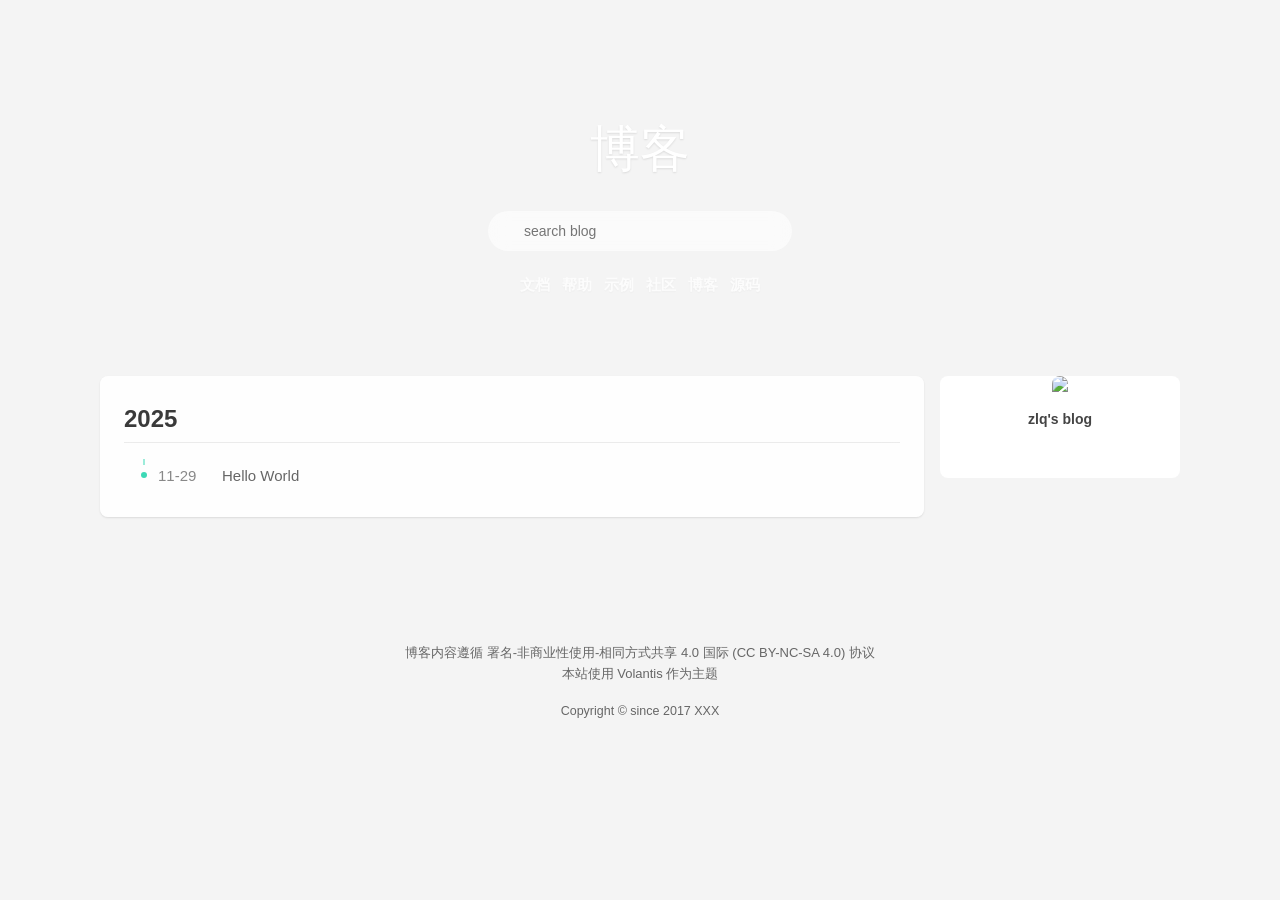
==== commit 3f57d55d: "Site updated: 2025-12-01 11:02:59" ====
--- a/archives/index.html
+++ b/archives/index.html
@@ -714,122 +714,6 @@
   -moz-opacity: 1;
   border-bottom: 2px solid var(--color-site-inner);
 }
-.cover-wrapper.dock .menu,
-.cover-wrapper.featured .menu,
-.cover-wrapper.focus .menu {
-  border-radius: 6px;
-  -webkit-border-radius: 6px;
-}
-.cover-wrapper.dock .menu .list-h a,
-.cover-wrapper.featured .menu .list-h a,
-.cover-wrapper.focus .menu .list-h a {
-  -webkit-box-direction: normal;
-  -moz-box-direction: normal;
-  -webkit-box-orient: vertical;
-  -moz-box-orient: vertical;
-  -webkit-flex-direction: column;
-  -ms-flex-direction: column;
-  flex-direction: column;
-  align-items: center;
-  padding: 12px;
-  line-height: 24px;
-  border-radius: 4px;
-  -webkit-border-radius: 4px;
-  border-bottom: none;
-  text-align: center;
-  align-content: flex-end;
-  color: rgba(68,68,68,0.7);
-  font-size: 1.5rem;
-}
-@media screen and (max-width: 500px) {
-  .cover-wrapper.dock .menu .list-h a,
-  .cover-wrapper.featured .menu .list-h a,
-  .cover-wrapper.focus .menu .list-h a {
-    padding: 12px 8px;
-  }
-}
-.cover-wrapper.dock .menu .list-h a i,
-.cover-wrapper.featured .menu .list-h a i,
-.cover-wrapper.focus .menu .list-h a i {
-  margin: 8px;
-}
-.cover-wrapper.dock .menu .list-h a p,
-.cover-wrapper.featured .menu .list-h a p,
-.cover-wrapper.focus .menu .list-h a p {
-  font-size: 0.875rem;
-}
-.cover-wrapper.dock .menu .list-h a.active,
-.cover-wrapper.featured .menu .list-h a.active,
-.cover-wrapper.focus .menu .list-h a.active {
-  background: var(--color-card);
-  backdrop-filter: none;
-}
-.cover-wrapper.dock .menu .list-h a.active i,
-.cover-wrapper.featured .menu .list-h a.active i,
-.cover-wrapper.focus .menu .list-h a.active i,
-.cover-wrapper.dock .menu .list-h a.active i+p,
-.cover-wrapper.featured .menu .list-h a.active i+p,
-.cover-wrapper.focus .menu .list-h a.active i+p {
-  color: #3dd9b6;
-}
-.cover-wrapper.dock .menu .list-h a.active img+p,
-.cover-wrapper.featured .menu .list-h a.active img+p,
-.cover-wrapper.focus .menu .list-h a.active img+p {
-  color: var(--color-text);
-}
-.cover-wrapper.dock .menu .list-h a:hover,
-.cover-wrapper.featured .menu .list-h a:hover,
-.cover-wrapper.focus .menu .list-h a:hover {
-  background: var(--color-card);
-}
-.cover-wrapper.dock .top {
-  margin-bottom: 48px;
-}
-.cover-wrapper.dock .menu {
-  background: rgba(255,255,255,0.5);
-  position: absolute;
-  bottom: 0;
-  max-width: 100%;
-}
-.cover-wrapper.dock .menu .list-h {
-  flex-wrap: nowrap;
-  -webkit-flex-wrap: nowrap;
-  -khtml-flex-wrap: nowrap;
-  -moz-flex-wrap: nowrap;
-  -o-flex-wrap: nowrap;
-  -ms-flex-wrap: nowrap;
-  margin: 4px;
-}
-.cover-wrapper.dock .menu .list-h a+a {
-  margin-left: 4px;
-}
-@media screen and (max-width: 500px) {
-  .cover-wrapper.dock .menu .list-h {
-    overflow-x: scroll;
-  }
-  .cover-wrapper.dock .menu .list-h::-webkit-scrollbar {
-    height: 0;
-    width: 0;
-  }
-  .cover-wrapper.dock .menu .list-h::-webkit-scrollbar-track-piece {
-    background: transparent;
-  }
-  .cover-wrapper.dock .menu .list-h::-webkit-scrollbar-thumb {
-    background: #3dd9b6;
-    cursor: pointer;
-    border-radius: 0;
-    -webkit-border-radius: 0;
-  }
-  .cover-wrapper.dock .menu .list-h::-webkit-scrollbar-thumb:hover {
-    background: #ff5722;
-  }
-}
-@supports (backdrop-filter: blur(20px)) {
-  .cover-wrapper.dock .menu {
-    background: rgba(255,255,255,0.5);
-    backdrop-filter: saturate(200%) blur(20px);
-  }
-}
 @font-face {
   font-family: 'UbuntuMono';
   src: url("https://unpkg.com/volantis-static@0.0.1660614606622/media/fonts/UbuntuMono/UbuntuMono-Regular.ttf");
@@ -2110,7 +1994,7 @@
     root: '/',
     debug: "env",
     default: {"avatar":"https://unpkg.com/volantis-static@0.0.1660614606622/media/placeholder/avatar/round/3442075.svg","link":"https://unpkg.com/volantis-static@0.0.1660614606622/media/placeholder/link/8f277b4ee0ecd.svg","cover":"https://unpkg.com/volantis-static@0.0.1660614606622/media/placeholder/cover/76b86c0226ffd.svg","image":"https://unpkg.com/volantis-static@0.0.1660614606622/media/placeholder/image/2659360.svg"},
-    lastupdate: new Date(1764557963954),
+    lastupdate: new Date(1764558170717),
     cdn: {
       izitoast_css: 'https://unpkg.com/izitoast@1.4.0/dist/css/iziToast.min.css',
       izitoast_js: 'https://unpkg.com/izitoast@1.4.0/dist/js/iziToast.min.js',
@@ -2435,7 +2319,7 @@
       <div id="l_cover">
   
     
-      <div class="cover-wrapper  dock" id='half'>
+      <div class="cover-wrapper  search" id='half'>
         
   <div class='cover-bg lazyload placeholder' data-bg="https://gcore.jsdelivr.net/gh/MHG-LAB/cron@gh-pages/bing/bing.jpg"></div>
 
@@ -2443,11 +2327,19 @@
   <div class='top'>
     
     
-      <p class="title">Volantis</p>
+      <p class="title">博客</p>
     
     
   </div>
   <div class='bottom'>
+    
+      <div class="m_search">
+        <form name="searchform" class="form u-search-form">
+          <input type="text" class="input u-search-input" placeholder="search blog" />
+          <i class="icon fa-solid fa-search fa-fw"></i>
+        </form>
+      </div>
+    
     <div class='menu navigation'>
       <div class='list-h'>
         
@@ -2456,42 +2348,42 @@
               
               
               active-action="action-v4getting-started">
-              <img src='https://unpkg.com/volantis-static@0.0.1660614606622/media/twemoji/assets/svg/1f5c3.svg'><p>文档</p>
+              <p>文档</p>
             </a>
           
             <a href="/faqs/"
               
               
               active-action="action-faqs">
-              <img src='https://unpkg.com/volantis-static@0.0.1660614606622/media/twemoji/assets/svg/1f516.svg'><p>帮助</p>
+              <p>帮助</p>
             </a>
           
             <a href="/examples/"
               
               
               active-action="action-examples">
-              <img src='https://unpkg.com/volantis-static@0.0.1660614606622/media/twemoji/assets/svg/1f396.svg'><p>示例</p>
+              <p>示例</p>
             </a>
           
             <a href="/contributors/"
               
               
               active-action="action-contributors">
-              <img src='https://unpkg.com/volantis-static@0.0.1660614606622/media/twemoji/assets/svg/1f389.svg'><p>社区</p>
+              <p>社区</p>
             </a>
           
             <a href="/archives/"
               
               
               active-action="action-archives">
-              <img src='https://unpkg.com/volantis-static@0.0.1660614606622/media/twemoji/assets/svg/1f4f0.svg'><p>博客</p>
+              <p>博客</p>
             </a>
           
             <a target="_blank" rel="noopener" href="https://github.com/volantis-x/hexo-theme-volantis/"
               
               
               active-action="action-https:githubcomvolantis-xhexo-theme-volantis">
-              <img src='https://unpkg.com/volantis-static@0.0.1660614606622/media/twemoji/assets/svg/1f9ec.svg'><p>源码</p>
+              <p>源码</p>
             </a>
           
         
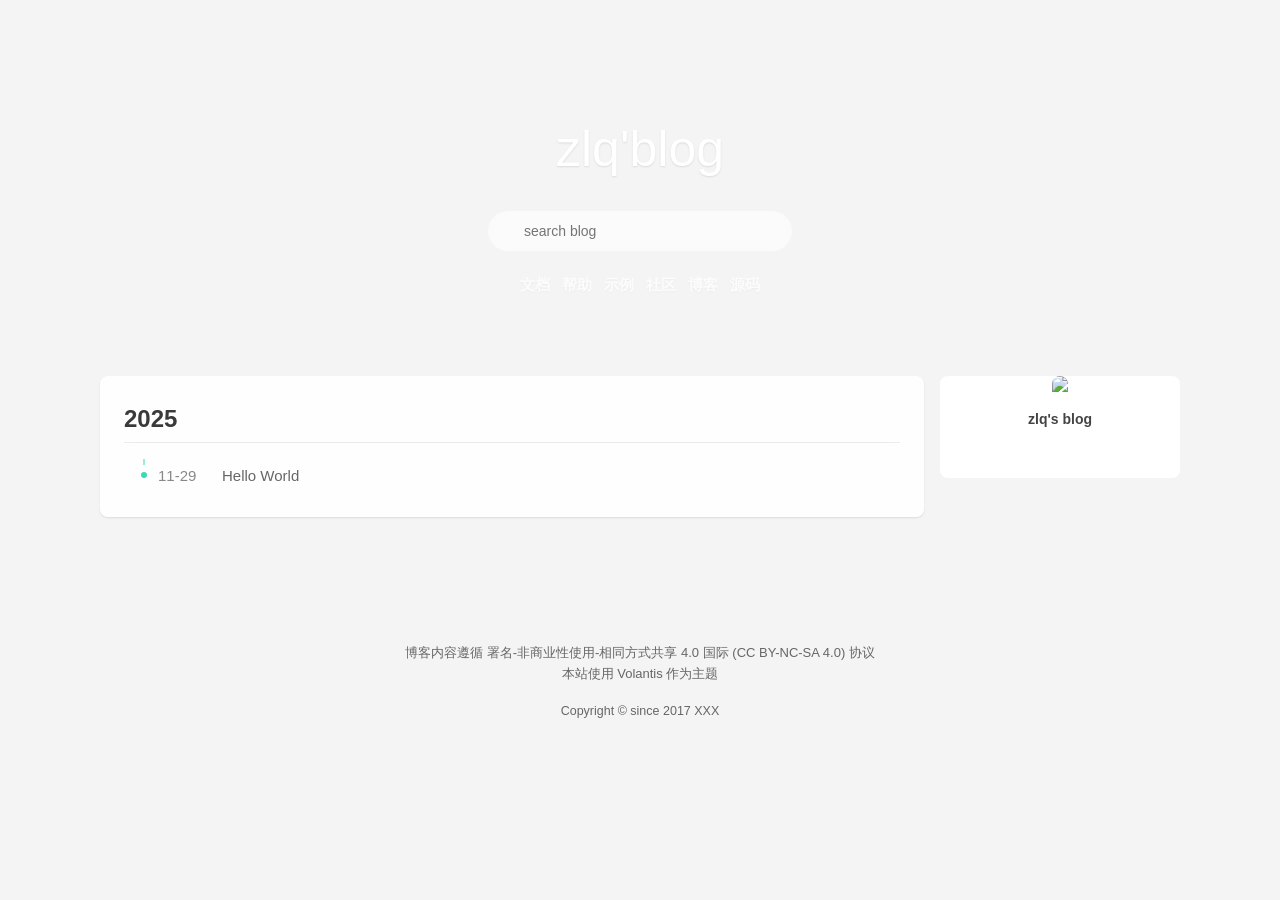
==== commit eafa17b6: "Site updated: 2025-12-01 11:10:51" ====
--- a/archives/index.html
+++ b/archives/index.html
@@ -1994,7 +1994,7 @@
     root: '/',
     debug: "env",
     default: {"avatar":"https://unpkg.com/volantis-static@0.0.1660614606622/media/placeholder/avatar/round/3442075.svg","link":"https://unpkg.com/volantis-static@0.0.1660614606622/media/placeholder/link/8f277b4ee0ecd.svg","cover":"https://unpkg.com/volantis-static@0.0.1660614606622/media/placeholder/cover/76b86c0226ffd.svg","image":"https://unpkg.com/volantis-static@0.0.1660614606622/media/placeholder/image/2659360.svg"},
-    lastupdate: new Date(1764558170717),
+    lastupdate: new Date(1764558641745),
     cdn: {
       izitoast_css: 'https://unpkg.com/izitoast@1.4.0/dist/css/iziToast.min.css',
       izitoast_js: 'https://unpkg.com/izitoast@1.4.0/dist/js/iziToast.min.js',
@@ -2327,7 +2327,7 @@
   <div class='top'>
     
     
-      <p class="title">博客</p>
+      <p class="title">zlq'blog</p>
     
     
   </div>
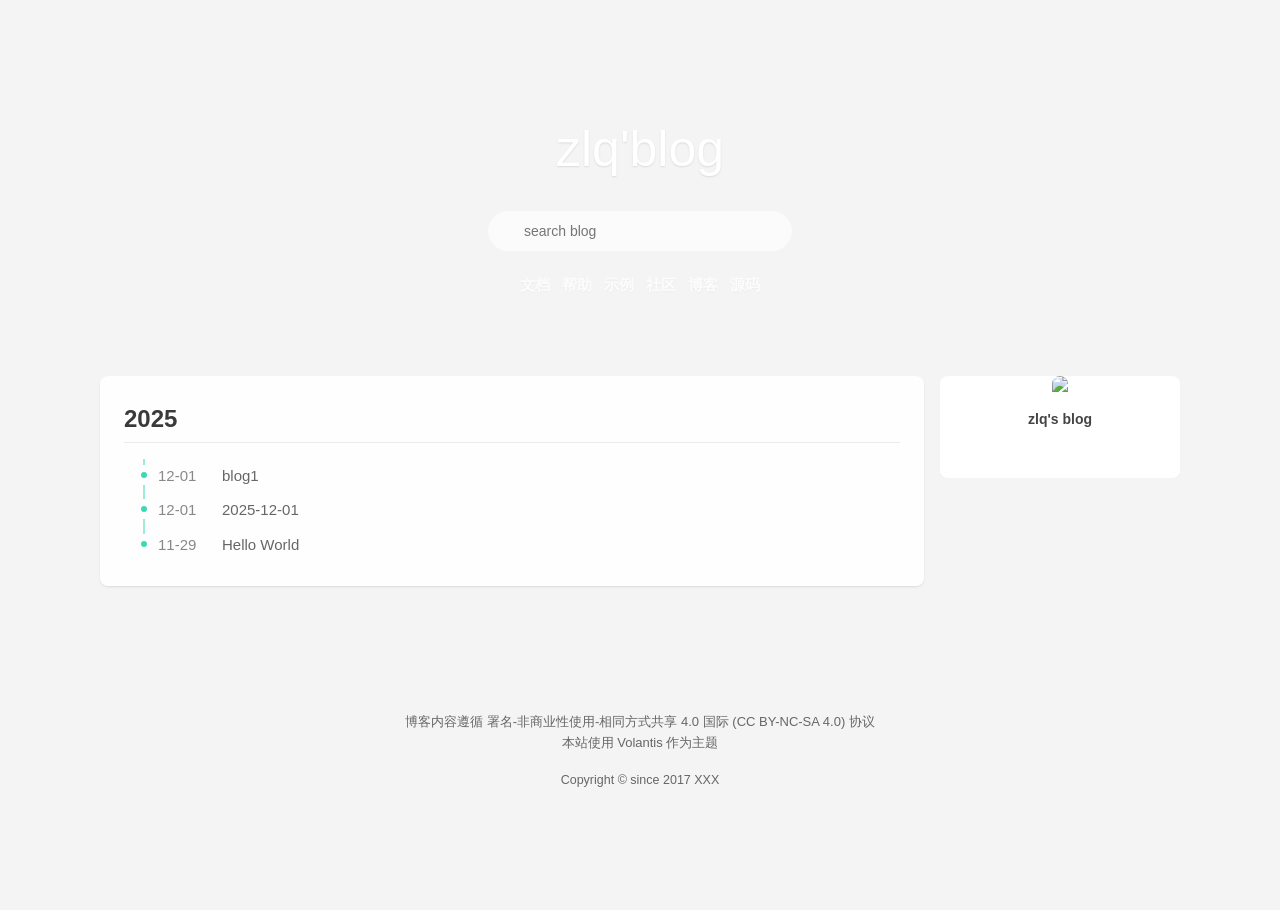
==== commit bcaa0e70: "Site updated: 2025-12-01 11:39:48" ====
--- a/archives/index.html
+++ b/archives/index.html
@@ -1994,7 +1994,7 @@
     root: '/',
     debug: "env",
     default: {"avatar":"https://unpkg.com/volantis-static@0.0.1660614606622/media/placeholder/avatar/round/3442075.svg","link":"https://unpkg.com/volantis-static@0.0.1660614606622/media/placeholder/link/8f277b4ee0ecd.svg","cover":"https://unpkg.com/volantis-static@0.0.1660614606622/media/placeholder/cover/76b86c0226ffd.svg","image":"https://unpkg.com/volantis-static@0.0.1660614606622/media/placeholder/image/2659360.svg"},
-    lastupdate: new Date(1764558641745),
+    lastupdate: new Date(1764560380772),
     cdn: {
       izitoast_css: 'https://unpkg.com/izitoast@1.4.0/dist/css/iziToast.min.css',
       izitoast_js: 'https://unpkg.com/izitoast@1.4.0/dist/js/iziToast.min.js',
@@ -2321,7 +2321,7 @@
     
       <div class="cover-wrapper  search" id='half'>
         
-  <div class='cover-bg lazyload placeholder' data-bg="https://gcore.jsdelivr.net/gh/MHG-LAB/cron@gh-pages/bing/bing.jpg"></div>
+  <div class='cover-bg lazyload placeholder' data-bg="/image/background.png"></div>
 
 <div class='cover-body'>
   <div class='top'>
@@ -2410,6 +2410,38 @@
 					
 						
 						<h2>2025</h2>
+					
+						<div class='timenode'>
+								<a class="meta" href="/2025/12/01/blog1-1/">
+									<time>12-01</time>
+									
+										blog1
+									
+									
+									
+									
+								</a>
+						</div>
+				
+			
+				
+				
+					
+						<div class='timenode'>
+								<a class="meta" href="/2025/12/01/blog1/">
+									<time>12-01</time>
+									
+										2025-12-01
+									
+									
+									
+									
+								</a>
+						</div>
+				
+			
+				
+				
 					
 						<div class='timenode'>
 								<a class="meta" href="/2025/11/29/hello-world/">
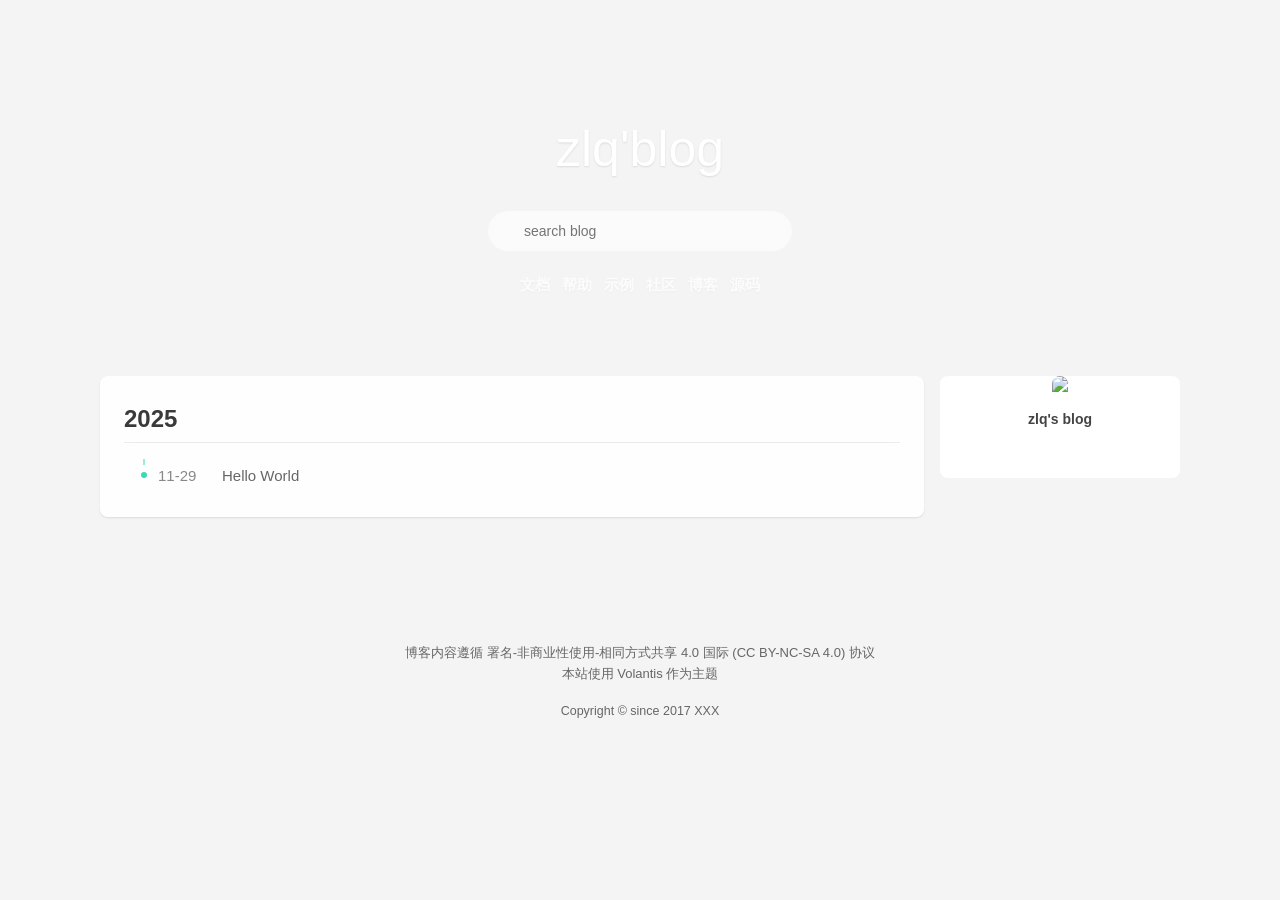
==== commit 722aa49c: "Site updated: 2025-12-01 11:42:15" ====
--- a/archives/index.html
+++ b/archives/index.html
@@ -1994,7 +1994,7 @@
     root: '/',
     debug: "env",
     default: {"avatar":"https://unpkg.com/volantis-static@0.0.1660614606622/media/placeholder/avatar/round/3442075.svg","link":"https://unpkg.com/volantis-static@0.0.1660614606622/media/placeholder/link/8f277b4ee0ecd.svg","cover":"https://unpkg.com/volantis-static@0.0.1660614606622/media/placeholder/cover/76b86c0226ffd.svg","image":"https://unpkg.com/volantis-static@0.0.1660614606622/media/placeholder/image/2659360.svg"},
-    lastupdate: new Date(1764560380772),
+    lastupdate: new Date(1764560515869),
     cdn: {
       izitoast_css: 'https://unpkg.com/izitoast@1.4.0/dist/css/iziToast.min.css',
       izitoast_js: 'https://unpkg.com/izitoast@1.4.0/dist/js/iziToast.min.js',
@@ -2410,38 +2410,6 @@
 					
 						
 						<h2>2025</h2>
-					
-						<div class='timenode'>
-								<a class="meta" href="/2025/12/01/blog1-1/">
-									<time>12-01</time>
-									
-										blog1
-									
-									
-									
-									
-								</a>
-						</div>
-				
-			
-				
-				
-					
-						<div class='timenode'>
-								<a class="meta" href="/2025/12/01/blog1/">
-									<time>12-01</time>
-									
-										2025-12-01
-									
-									
-									
-									
-								</a>
-						</div>
-				
-			
-				
-				
 					
 						<div class='timenode'>
 								<a class="meta" href="/2025/11/29/hello-world/">
